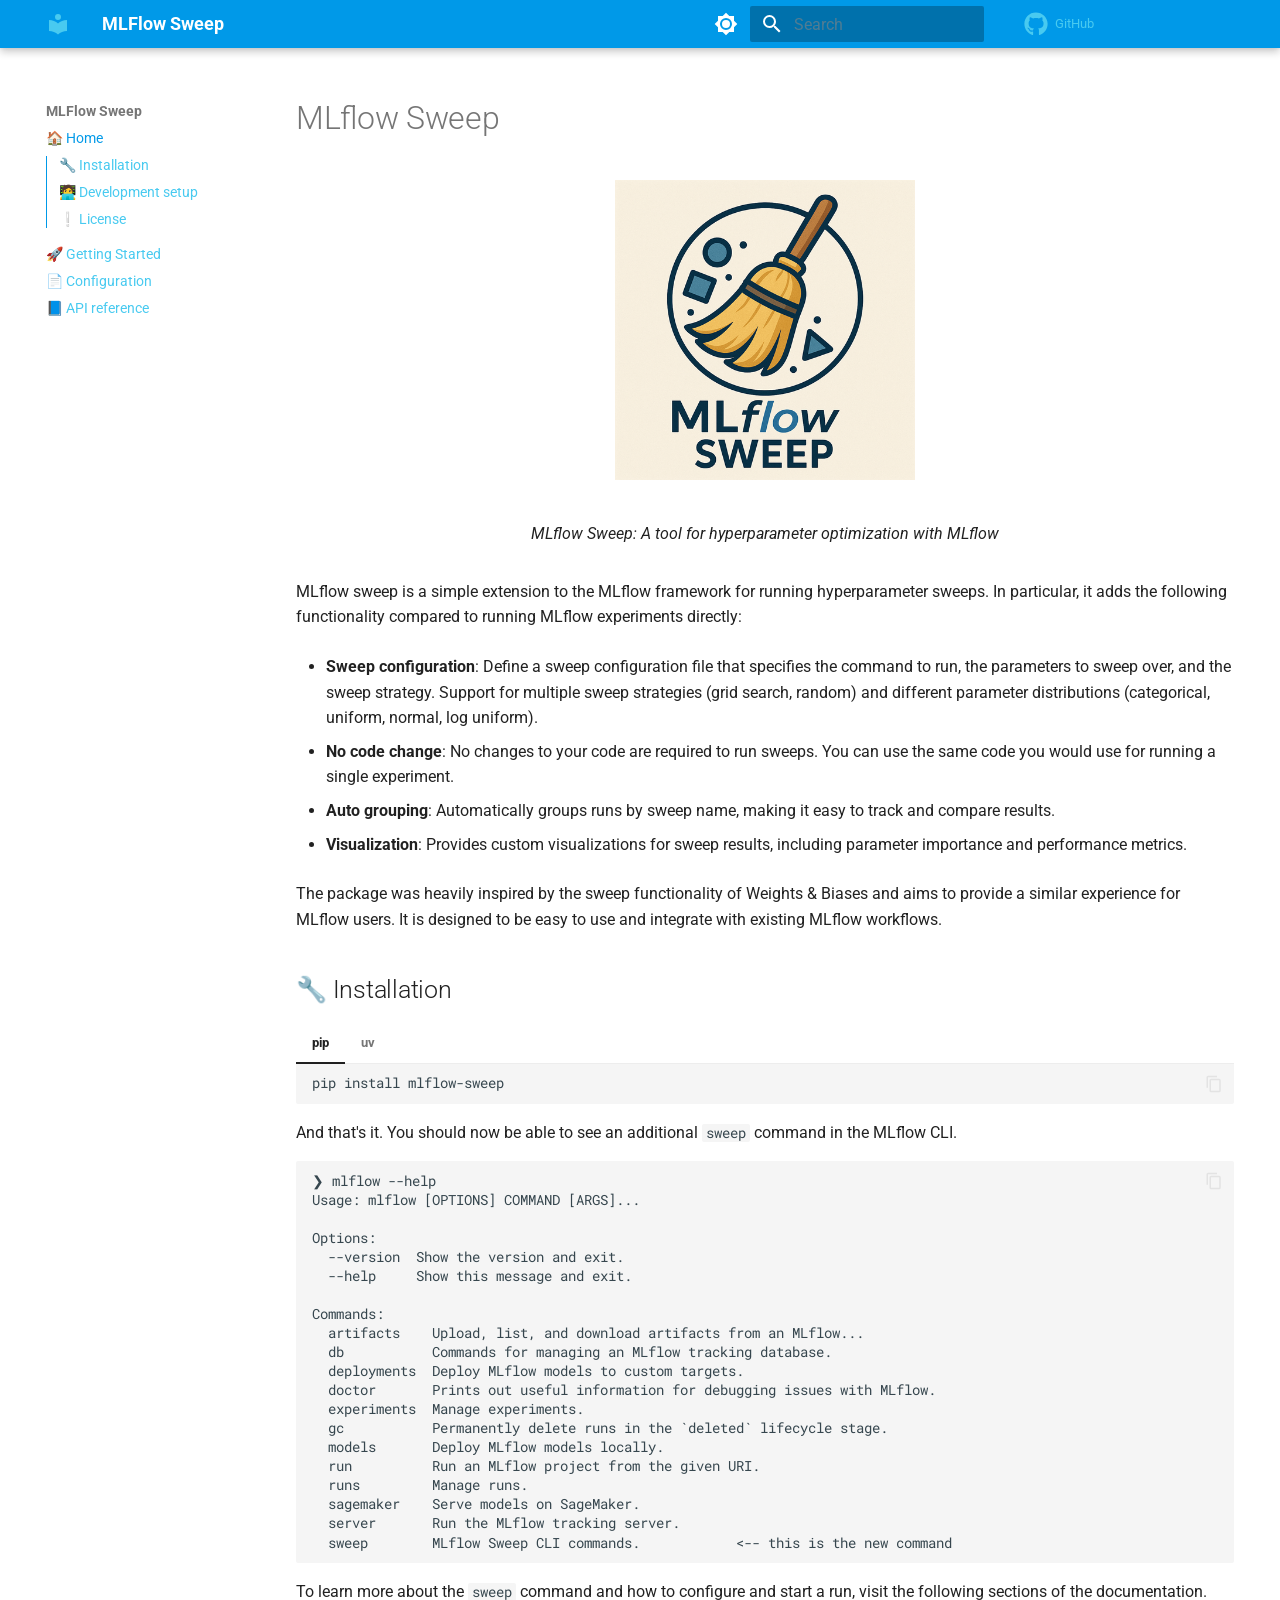
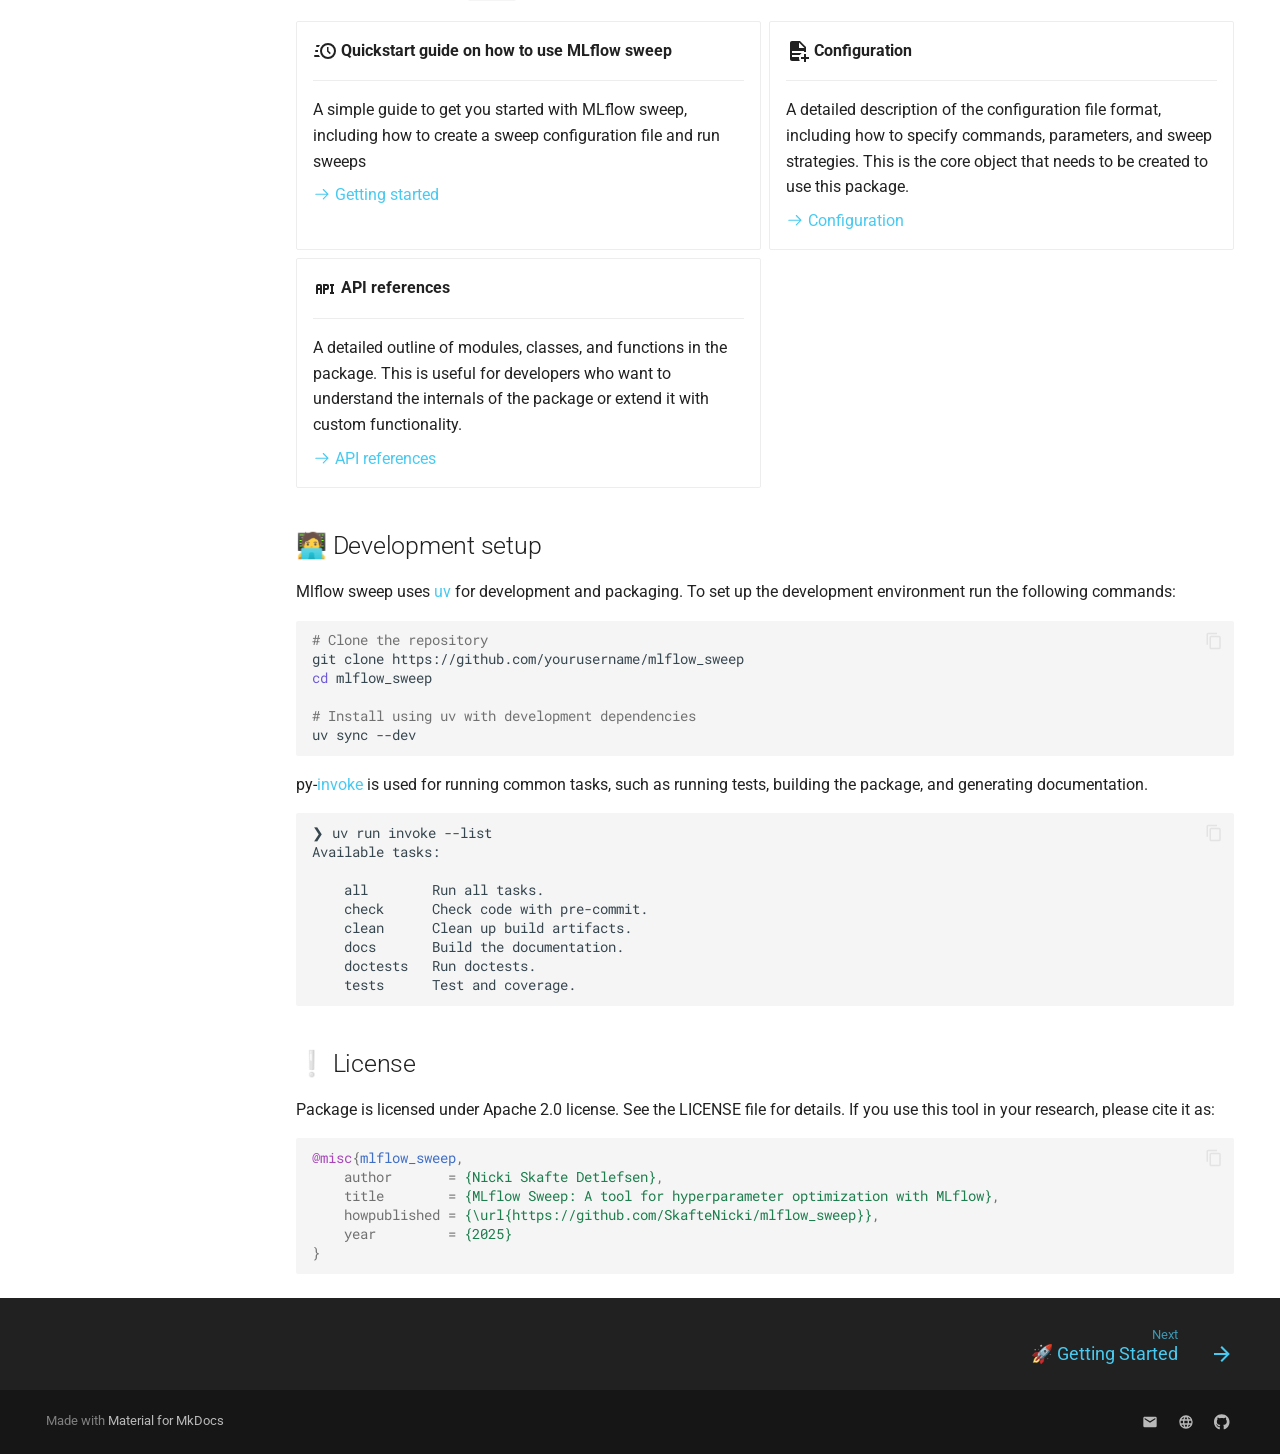
==== index.html @ 7f569f51 "Deployed 3b83feb with MkDocs version: 1.6.1" ====
<!doctype html>
<html lang="en" class="no-js">
  <head>
    
      <meta charset="utf-8">
      <meta name="viewport" content="width=device-width,initial-scale=1">
      
      
      
      
      
        <link rel="next" href="quickstart/">
      
      
      <link rel="icon" href="assets/images/favicon.png">
      <meta name="generator" content="mkdocs-1.6.1, mkdocs-material-9.6.14">
    
    
      
        <title>MLFlow Sweep</title>
      
    
    
      <link rel="stylesheet" href="assets/stylesheets/main.342714a4.min.css">
      
        
        <link rel="stylesheet" href="assets/stylesheets/palette.06af60db.min.css">
      
      


    
    
      
    
    
      
        
        
        <link rel="preconnect" href="https://fonts.gstatic.com" crossorigin>
        <link rel="stylesheet" href="https://fonts.googleapis.com/css?family=Roboto:300,300i,400,400i,700,700i%7CRoboto+Mono:400,400i,700,700i&display=fallback">
        <style>:root{--md-text-font:"Roboto";--md-code-font:"Roboto Mono"}</style>
      
    
    
      <link rel="stylesheet" href="assets/_mkdocstrings.css">
    
      <link rel="stylesheet" href="stylesheets/extra.css">
    
    <script>__md_scope=new URL(".",location),__md_hash=e=>[...e].reduce(((e,_)=>(e<<5)-e+_.charCodeAt(0)),0),__md_get=(e,_=localStorage,t=__md_scope)=>JSON.parse(_.getItem(t.pathname+"."+e)),__md_set=(e,_,t=localStorage,a=__md_scope)=>{try{t.setItem(a.pathname+"."+e,JSON.stringify(_))}catch(e){}}</script>
    
      

    
    
    
   <link href="assets/stylesheets/glightbox.min.css" rel="stylesheet"/><style>
    html.glightbox-open { overflow: initial; height: 100%; }
    .gslide-title { margin-top: 0px; user-select: text; }
    .gslide-desc { color: #666; user-select: text; }
    .gslide-image img { background: white; }
    .gscrollbar-fixer { padding-right: 15px; }
    .gdesc-inner { font-size: 0.75rem; }
    body[data-md-color-scheme="slate"] .gdesc-inner { background: var(--md-default-bg-color);}
    body[data-md-color-scheme="slate"] .gslide-title { color: var(--md-default-fg-color);}
    body[data-md-color-scheme="slate"] .gslide-desc { color: var(--md-default-fg-color);}</style> <script src="assets/javascripts/glightbox.min.js"></script></head>
  
  
    
    
      
    
    
    
    
    <body dir="ltr" data-md-color-scheme="default" data-md-color-primary="custom" data-md-color-accent="indigo">
  
    
    <input class="md-toggle" data-md-toggle="drawer" type="checkbox" id="__drawer" autocomplete="off">
    <input class="md-toggle" data-md-toggle="search" type="checkbox" id="__search" autocomplete="off">
    <label class="md-overlay" for="__drawer"></label>
    <div data-md-component="skip">
      
        
        <a href="#mlflow-sweep" class="md-skip">
          Skip to content
        </a>
      
    </div>
    <div data-md-component="announce">
      
    </div>
    
    
      

  

<header class="md-header md-header--shadow" data-md-component="header">
  <nav class="md-header__inner md-grid" aria-label="Header">
    <a href="." title="MLFlow Sweep" class="md-header__button md-logo" aria-label="MLFlow Sweep" data-md-component="logo">
      
  
  <svg xmlns="http://www.w3.org/2000/svg" viewBox="0 0 24 24"><path d="M12 8a3 3 0 0 0 3-3 3 3 0 0 0-3-3 3 3 0 0 0-3 3 3 3 0 0 0 3 3m0 3.54C9.64 9.35 6.5 8 3 8v11c3.5 0 6.64 1.35 9 3.54 2.36-2.19 5.5-3.54 9-3.54V8c-3.5 0-6.64 1.35-9 3.54"/></svg>

    </a>
    <label class="md-header__button md-icon" for="__drawer">
      
      <svg xmlns="http://www.w3.org/2000/svg" viewBox="0 0 24 24"><path d="M3 6h18v2H3zm0 5h18v2H3zm0 5h18v2H3z"/></svg>
    </label>
    <div class="md-header__title" data-md-component="header-title">
      <div class="md-header__ellipsis">
        <div class="md-header__topic">
          <span class="md-ellipsis">
            MLFlow Sweep
          </span>
        </div>
        <div class="md-header__topic" data-md-component="header-topic">
          <span class="md-ellipsis">
            
              🏠 Home
            
          </span>
        </div>
      </div>
    </div>
    
      
        <form class="md-header__option" data-md-component="palette">
  
    
    
    
    <input class="md-option" data-md-color-media="" data-md-color-scheme="default" data-md-color-primary="custom" data-md-color-accent="indigo"  aria-label="Switch to dark mode"  type="radio" name="__palette" id="__palette_0">
    
      <label class="md-header__button md-icon" title="Switch to dark mode" for="__palette_1" hidden>
        <svg xmlns="http://www.w3.org/2000/svg" viewBox="0 0 24 24"><path d="M12 8a4 4 0 0 0-4 4 4 4 0 0 0 4 4 4 4 0 0 0 4-4 4 4 0 0 0-4-4m0 10a6 6 0 0 1-6-6 6 6 0 0 1 6-6 6 6 0 0 1 6 6 6 6 0 0 1-6 6m8-9.31V4h-4.69L12 .69 8.69 4H4v4.69L.69 12 4 15.31V20h4.69L12 23.31 15.31 20H20v-4.69L23.31 12z"/></svg>
      </label>
    
  
    
    
    
    <input class="md-option" data-md-color-media="" data-md-color-scheme="slate" data-md-color-primary="custom" data-md-color-accent="indigo"  aria-label="Switch to light mode"  type="radio" name="__palette" id="__palette_1">
    
      <label class="md-header__button md-icon" title="Switch to light mode" for="__palette_0" hidden>
        <svg xmlns="http://www.w3.org/2000/svg" viewBox="0 0 24 24"><path d="M12 18c-.89 0-1.74-.2-2.5-.55C11.56 16.5 13 14.42 13 12s-1.44-4.5-3.5-5.45C10.26 6.2 11.11 6 12 6a6 6 0 0 1 6 6 6 6 0 0 1-6 6m8-9.31V4h-4.69L12 .69 8.69 4H4v4.69L.69 12 4 15.31V20h4.69L12 23.31 15.31 20H20v-4.69L23.31 12z"/></svg>
      </label>
    
  
</form>
      
    
    
      <script>var palette=__md_get("__palette");if(palette&&palette.color){if("(prefers-color-scheme)"===palette.color.media){var media=matchMedia("(prefers-color-scheme: light)"),input=document.querySelector(media.matches?"[data-md-color-media='(prefers-color-scheme: light)']":"[data-md-color-media='(prefers-color-scheme: dark)']");palette.color.media=input.getAttribute("data-md-color-media"),palette.color.scheme=input.getAttribute("data-md-color-scheme"),palette.color.primary=input.getAttribute("data-md-color-primary"),palette.color.accent=input.getAttribute("data-md-color-accent")}for(var[key,value]of Object.entries(palette.color))document.body.setAttribute("data-md-color-"+key,value)}</script>
    
    
    
      
      
        <label class="md-header__button md-icon" for="__search">
          
          <svg xmlns="http://www.w3.org/2000/svg" viewBox="0 0 24 24"><path d="M9.5 3A6.5 6.5 0 0 1 16 9.5c0 1.61-.59 3.09-1.56 4.23l.27.27h.79l5 5-1.5 1.5-5-5v-.79l-.27-.27A6.52 6.52 0 0 1 9.5 16 6.5 6.5 0 0 1 3 9.5 6.5 6.5 0 0 1 9.5 3m0 2C7 5 5 7 5 9.5S7 14 9.5 14 14 12 14 9.5 12 5 9.5 5"/></svg>
        </label>
        <div class="md-search" data-md-component="search" role="dialog">
  <label class="md-search__overlay" for="__search"></label>
  <div class="md-search__inner" role="search">
    <form class="md-search__form" name="search">
      <input type="text" class="md-search__input" name="query" aria-label="Search" placeholder="Search" autocapitalize="off" autocorrect="off" autocomplete="off" spellcheck="false" data-md-component="search-query" required>
      <label class="md-search__icon md-icon" for="__search">
        
        <svg xmlns="http://www.w3.org/2000/svg" viewBox="0 0 24 24"><path d="M9.5 3A6.5 6.5 0 0 1 16 9.5c0 1.61-.59 3.09-1.56 4.23l.27.27h.79l5 5-1.5 1.5-5-5v-.79l-.27-.27A6.52 6.52 0 0 1 9.5 16 6.5 6.5 0 0 1 3 9.5 6.5 6.5 0 0 1 9.5 3m0 2C7 5 5 7 5 9.5S7 14 9.5 14 14 12 14 9.5 12 5 9.5 5"/></svg>
        
        <svg xmlns="http://www.w3.org/2000/svg" viewBox="0 0 24 24"><path d="M20 11v2H8l5.5 5.5-1.42 1.42L4.16 12l7.92-7.92L13.5 5.5 8 11z"/></svg>
      </label>
      <nav class="md-search__options" aria-label="Search">
        
        <button type="reset" class="md-search__icon md-icon" title="Clear" aria-label="Clear" tabindex="-1">
          
          <svg xmlns="http://www.w3.org/2000/svg" viewBox="0 0 24 24"><path d="M19 6.41 17.59 5 12 10.59 6.41 5 5 6.41 10.59 12 5 17.59 6.41 19 12 13.41 17.59 19 19 17.59 13.41 12z"/></svg>
        </button>
      </nav>
      
        <div class="md-search__suggest" data-md-component="search-suggest"></div>
      
    </form>
    <div class="md-search__output">
      <div class="md-search__scrollwrap" tabindex="0" data-md-scrollfix>
        <div class="md-search-result" data-md-component="search-result">
          <div class="md-search-result__meta">
            Initializing search
          </div>
          <ol class="md-search-result__list" role="presentation"></ol>
        </div>
      </div>
    </div>
  </div>
</div>
      
    
    
      <div class="md-header__source">
        <a href="https://github.com/SkafteNicki/mlflow_sweep" title="Go to repository" class="md-source" data-md-component="source">
  <div class="md-source__icon md-icon">
    
    <svg xmlns="http://www.w3.org/2000/svg" viewBox="0 0 496 512"><!--! Font Awesome Free 6.7.2 by @fontawesome - https://fontawesome.com License - https://fontawesome.com/license/free (Icons: CC BY 4.0, Fonts: SIL OFL 1.1, Code: MIT License) Copyright 2024 Fonticons, Inc.--><path d="M165.9 397.4c0 2-2.3 3.6-5.2 3.6-3.3.3-5.6-1.3-5.6-3.6 0-2 2.3-3.6 5.2-3.6 3-.3 5.6 1.3 5.6 3.6m-31.1-4.5c-.7 2 1.3 4.3 4.3 4.9 2.6 1 5.6 0 6.2-2s-1.3-4.3-4.3-5.2c-2.6-.7-5.5.3-6.2 2.3m44.2-1.7c-2.9.7-4.9 2.6-4.6 4.9.3 2 2.9 3.3 5.9 2.6 2.9-.7 4.9-2.6 4.6-4.6-.3-1.9-3-3.2-5.9-2.9M244.8 8C106.1 8 0 113.3 0 252c0 110.9 69.8 205.8 169.5 239.2 12.8 2.3 17.3-5.6 17.3-12.1 0-6.2-.3-40.4-.3-61.4 0 0-70 15-84.7-29.8 0 0-11.4-29.1-27.8-36.6 0 0-22.9-15.7 1.6-15.4 0 0 24.9 2 38.6 25.8 21.9 38.6 58.6 27.5 72.9 20.9 2.3-16 8.8-27.1 16-33.7-55.9-6.2-112.3-14.3-112.3-110.5 0-27.5 7.6-41.3 23.6-58.9-2.6-6.5-11.1-33.3 2.6-67.9 20.9-6.5 69 27 69 27 20-5.6 41.5-8.5 62.8-8.5s42.8 2.9 62.8 8.5c0 0 48.1-33.6 69-27 13.7 34.7 5.2 61.4 2.6 67.9 16 17.7 25.8 31.5 25.8 58.9 0 96.5-58.9 104.2-114.8 110.5 9.2 7.9 17 22.9 17 46.4 0 33.7-.3 75.4-.3 83.6 0 6.5 4.6 14.4 17.3 12.1C428.2 457.8 496 362.9 496 252 496 113.3 383.5 8 244.8 8M97.2 352.9c-1.3 1-1 3.3.7 5.2 1.6 1.6 3.9 2.3 5.2 1 1.3-1 1-3.3-.7-5.2-1.6-1.6-3.9-2.3-5.2-1m-10.8-8.1c-.7 1.3.3 2.9 2.3 3.9 1.6 1 3.6.7 4.3-.7.7-1.3-.3-2.9-2.3-3.9-2-.6-3.6-.3-4.3.7m32.4 35.6c-1.6 1.3-1 4.3 1.3 6.2 2.3 2.3 5.2 2.6 6.5 1 1.3-1.3.7-4.3-1.3-6.2-2.2-2.3-5.2-2.6-6.5-1m-11.4-14.7c-1.6 1-1.6 3.6 0 5.9s4.3 3.3 5.6 2.3c1.6-1.3 1.6-3.9 0-6.2-1.4-2.3-4-3.3-5.6-2"/></svg>
  </div>
  <div class="md-source__repository">
    GitHub
  </div>
</a>
      </div>
    
  </nav>
  
</header>
    
    <div class="md-container" data-md-component="container">
      
      
        
          
        
      
      <main class="md-main" data-md-component="main">
        <div class="md-main__inner md-grid">
          
            
              
              <div class="md-sidebar md-sidebar--primary" data-md-component="sidebar" data-md-type="navigation" >
                <div class="md-sidebar__scrollwrap">
                  <div class="md-sidebar__inner">
                    



  

<nav class="md-nav md-nav--primary md-nav--integrated" aria-label="Navigation" data-md-level="0">
  <label class="md-nav__title" for="__drawer">
    <a href="." title="MLFlow Sweep" class="md-nav__button md-logo" aria-label="MLFlow Sweep" data-md-component="logo">
      
  
  <svg xmlns="http://www.w3.org/2000/svg" viewBox="0 0 24 24"><path d="M12 8a3 3 0 0 0 3-3 3 3 0 0 0-3-3 3 3 0 0 0-3 3 3 3 0 0 0 3 3m0 3.54C9.64 9.35 6.5 8 3 8v11c3.5 0 6.64 1.35 9 3.54 2.36-2.19 5.5-3.54 9-3.54V8c-3.5 0-6.64 1.35-9 3.54"/></svg>

    </a>
    MLFlow Sweep
  </label>
  
    <div class="md-nav__source">
      <a href="https://github.com/SkafteNicki/mlflow_sweep" title="Go to repository" class="md-source" data-md-component="source">
  <div class="md-source__icon md-icon">
    
    <svg xmlns="http://www.w3.org/2000/svg" viewBox="0 0 496 512"><!--! Font Awesome Free 6.7.2 by @fontawesome - https://fontawesome.com License - https://fontawesome.com/license/free (Icons: CC BY 4.0, Fonts: SIL OFL 1.1, Code: MIT License) Copyright 2024 Fonticons, Inc.--><path d="M165.9 397.4c0 2-2.3 3.6-5.2 3.6-3.3.3-5.6-1.3-5.6-3.6 0-2 2.3-3.6 5.2-3.6 3-.3 5.6 1.3 5.6 3.6m-31.1-4.5c-.7 2 1.3 4.3 4.3 4.9 2.6 1 5.6 0 6.2-2s-1.3-4.3-4.3-5.2c-2.6-.7-5.5.3-6.2 2.3m44.2-1.7c-2.9.7-4.9 2.6-4.6 4.9.3 2 2.9 3.3 5.9 2.6 2.9-.7 4.9-2.6 4.6-4.6-.3-1.9-3-3.2-5.9-2.9M244.8 8C106.1 8 0 113.3 0 252c0 110.9 69.8 205.8 169.5 239.2 12.8 2.3 17.3-5.6 17.3-12.1 0-6.2-.3-40.4-.3-61.4 0 0-70 15-84.7-29.8 0 0-11.4-29.1-27.8-36.6 0 0-22.9-15.7 1.6-15.4 0 0 24.9 2 38.6 25.8 21.9 38.6 58.6 27.5 72.9 20.9 2.3-16 8.8-27.1 16-33.7-55.9-6.2-112.3-14.3-112.3-110.5 0-27.5 7.6-41.3 23.6-58.9-2.6-6.5-11.1-33.3 2.6-67.9 20.9-6.5 69 27 69 27 20-5.6 41.5-8.5 62.8-8.5s42.8 2.9 62.8 8.5c0 0 48.1-33.6 69-27 13.7 34.7 5.2 61.4 2.6 67.9 16 17.7 25.8 31.5 25.8 58.9 0 96.5-58.9 104.2-114.8 110.5 9.2 7.9 17 22.9 17 46.4 0 33.7-.3 75.4-.3 83.6 0 6.5 4.6 14.4 17.3 12.1C428.2 457.8 496 362.9 496 252 496 113.3 383.5 8 244.8 8M97.2 352.9c-1.3 1-1 3.3.7 5.2 1.6 1.6 3.9 2.3 5.2 1 1.3-1 1-3.3-.7-5.2-1.6-1.6-3.9-2.3-5.2-1m-10.8-8.1c-.7 1.3.3 2.9 2.3 3.9 1.6 1 3.6.7 4.3-.7.7-1.3-.3-2.9-2.3-3.9-2-.6-3.6-.3-4.3.7m32.4 35.6c-1.6 1.3-1 4.3 1.3 6.2 2.3 2.3 5.2 2.6 6.5 1 1.3-1.3.7-4.3-1.3-6.2-2.2-2.3-5.2-2.6-6.5-1m-11.4-14.7c-1.6 1-1.6 3.6 0 5.9s4.3 3.3 5.6 2.3c1.6-1.3 1.6-3.9 0-6.2-1.4-2.3-4-3.3-5.6-2"/></svg>
  </div>
  <div class="md-source__repository">
    GitHub
  </div>
</a>
    </div>
  
  <ul class="md-nav__list" data-md-scrollfix>
    
      
      
  
  
    
  
  
  
    <li class="md-nav__item md-nav__item--active">
      
      <input class="md-nav__toggle md-toggle" type="checkbox" id="__toc">
      
      
        
      
      
        <label class="md-nav__link md-nav__link--active" for="__toc">
          
  
  
  <span class="md-ellipsis">
    🏠 Home
    
  </span>
  

          <span class="md-nav__icon md-icon"></span>
        </label>
      
      <a href="." class="md-nav__link md-nav__link--active">
        
  
  
  <span class="md-ellipsis">
    🏠 Home
    
  </span>
  

      </a>
      
        

<nav class="md-nav md-nav--secondary" aria-label="Table of contents">
  
  
  
    
  
  
    <label class="md-nav__title" for="__toc">
      <span class="md-nav__icon md-icon"></span>
      Table of contents
    </label>
    <ul class="md-nav__list" data-md-component="toc" data-md-scrollfix>
      
        <li class="md-nav__item">
  <a href="#installation" class="md-nav__link">
    <span class="md-ellipsis">
      🔧 Installation
    </span>
  </a>
  
</li>
      
        <li class="md-nav__item">
  <a href="#development-setup" class="md-nav__link">
    <span class="md-ellipsis">
      🧑‍💻 Development setup
    </span>
  </a>
  
</li>
      
        <li class="md-nav__item">
  <a href="#license" class="md-nav__link">
    <span class="md-ellipsis">
      ❕ License
    </span>
  </a>
  
</li>
      
    </ul>
  
</nav>
      
    </li>
  

    
      
      
  
  
  
  
    <li class="md-nav__item">
      <a href="quickstart/" class="md-nav__link">
        
  
  
  <span class="md-ellipsis">
    🚀 Getting Started
    
  </span>
  

      </a>
    </li>
  

    
      
      
  
  
  
  
    <li class="md-nav__item">
      <a href="configuration/" class="md-nav__link">
        
  
  
  <span class="md-ellipsis">
    📄 Configuration
    
  </span>
  

      </a>
    </li>
  

    
      
      
  
  
  
  
    <li class="md-nav__item">
      <a href="api_references/" class="md-nav__link">
        
  
  
  <span class="md-ellipsis">
    📘 API reference
    
  </span>
  

      </a>
    </li>
  

    
  </ul>
</nav>
                  </div>
                </div>
              </div>
            
            
          
          
            <div class="md-content" data-md-component="content">
              <article class="md-content__inner md-typeset">
                
                  


  
  


<h1 id="mlflow-sweep">MLflow Sweep</h1>
<figure>
  <a class="glightbox" href="figures/logo.png" data-type="image" data-width="auto" data-height="auto" data-desc-position="bottom"><img alt="Image title" src="figures/logo.png" width="300" /></a>
<br />
<figcaption>MLflow Sweep: A tool for hyperparameter optimization with MLflow</figcaption>
</figure>
<p>MLflow sweep is a simple extension to the MLflow framework for running hyperparameter sweeps. In particular, it adds
the following functionality compared to running MLflow experiments directly:</p>
<ul>
<li>
<p><strong>Sweep configuration</strong>: Define a sweep configuration file that specifies the command to run, the parameters to
    sweep over, and the sweep strategy. Support for multiple sweep strategies (grid search, random) and different
    parameter distributions (categorical, uniform, normal, log uniform).</p>
</li>
<li>
<p><strong>No code change</strong>: No changes to your code are required to run sweeps. You can use the same code you would use for
    running a single experiment.</p>
</li>
<li>
<p><strong>Auto grouping</strong>: Automatically groups runs by sweep name, making it easy to track and compare results.</p>
</li>
<li>
<p><strong>Visualization</strong>: Provides custom visualizations for sweep results, including parameter importance and performance
    metrics.</p>
</li>
</ul>
<p>The package was heavily inspired by the sweep functionality of Weights &amp; Biases and aims to provide a similar
experience for MLflow users. It is designed to be easy to use and integrate with existing MLflow workflows.</p>
<h2 id="installation">🔧 Installation</h2>
<div class="tabbed-set tabbed-alternate" data-tabs="1:2"><input checked="checked" id="__tabbed_1_1" name="__tabbed_1" type="radio" /><input id="__tabbed_1_2" name="__tabbed_1" type="radio" /><div class="tabbed-labels"><label for="__tabbed_1_1">pip</label><label for="__tabbed_1_2">uv</label></div>
<div class="tabbed-content">
<div class="tabbed-block">
<div class="language-bash highlight"><pre><span></span><code><span id="__span-0-1"><a id="__codelineno-0-1" name="__codelineno-0-1" href="#__codelineno-0-1"></a>pip<span class="w"> </span>install<span class="w"> </span>mlflow-sweep
</span></code></pre></div>
</div>
<div class="tabbed-block">
<div class="language-bash highlight"><pre><span></span><code><span id="__span-1-1"><a id="__codelineno-1-1" name="__codelineno-1-1" href="#__codelineno-1-1"></a>uv<span class="w"> </span>add<span class="w"> </span>mlflow-sweep
</span></code></pre></div>
</div>
</div>
</div>
<p>And that's it. You should now be able to see an additional <code>sweep</code> command in the MLflow CLI.</p>
<div class="language-text highlight"><pre><span></span><code><span id="__span-2-1"><a id="__codelineno-2-1" name="__codelineno-2-1" href="#__codelineno-2-1"></a>❯ mlflow --help
</span><span id="__span-2-2"><a id="__codelineno-2-2" name="__codelineno-2-2" href="#__codelineno-2-2"></a>Usage: mlflow [OPTIONS] COMMAND [ARGS]...
</span><span id="__span-2-3"><a id="__codelineno-2-3" name="__codelineno-2-3" href="#__codelineno-2-3"></a>
</span><span id="__span-2-4"><a id="__codelineno-2-4" name="__codelineno-2-4" href="#__codelineno-2-4"></a>Options:
</span><span id="__span-2-5"><a id="__codelineno-2-5" name="__codelineno-2-5" href="#__codelineno-2-5"></a>  --version  Show the version and exit.
</span><span id="__span-2-6"><a id="__codelineno-2-6" name="__codelineno-2-6" href="#__codelineno-2-6"></a>  --help     Show this message and exit.
</span><span id="__span-2-7"><a id="__codelineno-2-7" name="__codelineno-2-7" href="#__codelineno-2-7"></a>
</span><span id="__span-2-8"><a id="__codelineno-2-8" name="__codelineno-2-8" href="#__codelineno-2-8"></a>Commands:
</span><span id="__span-2-9"><a id="__codelineno-2-9" name="__codelineno-2-9" href="#__codelineno-2-9"></a>  artifacts    Upload, list, and download artifacts from an MLflow...
</span><span id="__span-2-10"><a id="__codelineno-2-10" name="__codelineno-2-10" href="#__codelineno-2-10"></a>  db           Commands for managing an MLflow tracking database.
</span><span id="__span-2-11"><a id="__codelineno-2-11" name="__codelineno-2-11" href="#__codelineno-2-11"></a>  deployments  Deploy MLflow models to custom targets.
</span><span id="__span-2-12"><a id="__codelineno-2-12" name="__codelineno-2-12" href="#__codelineno-2-12"></a>  doctor       Prints out useful information for debugging issues with MLflow.
</span><span id="__span-2-13"><a id="__codelineno-2-13" name="__codelineno-2-13" href="#__codelineno-2-13"></a>  experiments  Manage experiments.
</span><span id="__span-2-14"><a id="__codelineno-2-14" name="__codelineno-2-14" href="#__codelineno-2-14"></a>  gc           Permanently delete runs in the `deleted` lifecycle stage.
</span><span id="__span-2-15"><a id="__codelineno-2-15" name="__codelineno-2-15" href="#__codelineno-2-15"></a>  models       Deploy MLflow models locally.
</span><span id="__span-2-16"><a id="__codelineno-2-16" name="__codelineno-2-16" href="#__codelineno-2-16"></a>  run          Run an MLflow project from the given URI.
</span><span id="__span-2-17"><a id="__codelineno-2-17" name="__codelineno-2-17" href="#__codelineno-2-17"></a>  runs         Manage runs.
</span><span id="__span-2-18"><a id="__codelineno-2-18" name="__codelineno-2-18" href="#__codelineno-2-18"></a>  sagemaker    Serve models on SageMaker.
</span><span id="__span-2-19"><a id="__codelineno-2-19" name="__codelineno-2-19" href="#__codelineno-2-19"></a>  server       Run the MLflow tracking server.
</span><span id="__span-2-20"><a id="__codelineno-2-20" name="__codelineno-2-20" href="#__codelineno-2-20"></a>  sweep        MLflow Sweep CLI commands.            &lt;-- this is the new command
</span></code></pre></div>
<p>To learn more about the <code>sweep</code> command and how to configure and start a run, visit the following sections of the
documentation.</p>
<div class="grid cards">
<ul>
<li>
<p><span class="twemoji lg middle"><svg xmlns="http://www.w3.org/2000/svg" viewBox="0 0 24 24"><path d="M15 4a8 8 0 0 1 8 8 8 8 0 0 1-8 8 8 8 0 0 1-8-8 8 8 0 0 1 8-8m0 2a6 6 0 0 0-6 6 6 6 0 0 0 6 6 6 6 0 0 0 6-6 6 6 0 0 0-6-6m-1 2h1.5v3.78l2.33 2.33-1.06 1.06L14 12.4zM2 18a1 1 0 0 1-1-1 1 1 0 0 1 1-1h3.83c.31.71.71 1.38 1.17 2zm1-5a1 1 0 0 1-1-1 1 1 0 0 1 1-1h2.05L5 12l.05 1zm1-5a1 1 0 0 1-1-1 1 1 0 0 1 1-1h3c-.46.62-.86 1.29-1.17 2z"/></svg></span> <strong>Quickstart guide on how to use MLflow sweep</strong></p>
<hr />
<p>A simple guide to get you started with MLflow sweep, including how to create a sweep configuration file and run
sweeps</p>
<p><a href="quickstart/"><span class="twemoji"><svg xmlns="http://www.w3.org/2000/svg" viewBox="0 0 24 24"><path d="M13.22 19.03a.75.75 0 0 1 0-1.06L18.19 13H3.75a.75.75 0 0 1 0-1.5h14.44l-4.97-4.97a.749.749 0 0 1 .326-1.275.75.75 0 0 1 .734.215l6.25 6.25a.75.75 0 0 1 0 1.06l-6.25 6.25a.75.75 0 0 1-1.06 0"/></svg></span> Getting started</a></p>
</li>
<li>
<p><span class="twemoji lg middle"><svg xmlns="http://www.w3.org/2000/svg" viewBox="0 0 24 24"><path d="M14 2H6c-1.11 0-2 .89-2 2v16c0 1.11.89 2 2 2h7.81c-.53-.91-.81-1.95-.81-3 0-.33.03-.67.08-1H6v-2h7.81c.46-.8 1.1-1.5 1.87-2H6v-2h12v1.08c.33-.05.67-.08 1-.08s.67.03 1 .08V8zm-1 7V3.5L18.5 9zm5 6v3h-3v2h3v3h2v-3h3v-2h-3v-3z"/></svg></span> <strong>Configuration</strong></p>
<hr />
<p>A detailed description of the configuration file format, including how to specify commands, parameters, and sweep
strategies. This is the core object that needs to be created to use this package.</p>
<p><a href="configuration/"><span class="twemoji"><svg xmlns="http://www.w3.org/2000/svg" viewBox="0 0 24 24"><path d="M13.22 19.03a.75.75 0 0 1 0-1.06L18.19 13H3.75a.75.75 0 0 1 0-1.5h14.44l-4.97-4.97a.749.749 0 0 1 .326-1.275.75.75 0 0 1 .734.215l6.25 6.25a.75.75 0 0 1 0 1.06l-6.25 6.25a.75.75 0 0 1-1.06 0"/></svg></span> Configuration</a></p>
</li>
<li>
<p><span class="twemoji lg middle"><svg xmlns="http://www.w3.org/2000/svg" viewBox="0 0 24 24"><path d="M7 7H5a2 2 0 0 0-2 2v8h2v-4h2v4h2V9a2 2 0 0 0-2-2m0 4H5V9h2m7-2h-4v10h2v-4h2a2 2 0 0 0 2-2V9a2 2 0 0 0-2-2m0 4h-2V9h2m6 0v6h1v2h-4v-2h1V9h-1V7h4v2Z"/></svg></span> <strong>API references</strong></p>
<hr />
<p>A detailed outline of modules, classes, and functions in the package. This is useful for developers who want to
understand the internals of the package or extend it with custom functionality.</p>
<p><a href="api_references/"><span class="twemoji"><svg xmlns="http://www.w3.org/2000/svg" viewBox="0 0 24 24"><path d="M13.22 19.03a.75.75 0 0 1 0-1.06L18.19 13H3.75a.75.75 0 0 1 0-1.5h14.44l-4.97-4.97a.749.749 0 0 1 .326-1.275.75.75 0 0 1 .734.215l6.25 6.25a.75.75 0 0 1 0 1.06l-6.25 6.25a.75.75 0 0 1-1.06 0"/></svg></span> API references</a></p>
</li>
</ul>
</div>
<h2 id="development-setup">🧑‍💻 Development setup</h2>
<p>Mlflow sweep uses <a href="https://uv.dev">uv</a> for development and packaging. To set up the development environment run the
following commands:</p>
<div class="language-bash highlight"><pre><span></span><code><span id="__span-3-1"><a id="__codelineno-3-1" name="__codelineno-3-1" href="#__codelineno-3-1"></a><span class="c1"># Clone the repository</span>
</span><span id="__span-3-2"><a id="__codelineno-3-2" name="__codelineno-3-2" href="#__codelineno-3-2"></a>git<span class="w"> </span>clone<span class="w"> </span>https://github.com/yourusername/mlflow_sweep
</span><span id="__span-3-3"><a id="__codelineno-3-3" name="__codelineno-3-3" href="#__codelineno-3-3"></a><span class="nb">cd</span><span class="w"> </span>mlflow_sweep
</span><span id="__span-3-4"><a id="__codelineno-3-4" name="__codelineno-3-4" href="#__codelineno-3-4"></a>
</span><span id="__span-3-5"><a id="__codelineno-3-5" name="__codelineno-3-5" href="#__codelineno-3-5"></a><span class="c1"># Install using uv with development dependencies</span>
</span><span id="__span-3-6"><a id="__codelineno-3-6" name="__codelineno-3-6" href="#__codelineno-3-6"></a>uv<span class="w"> </span>sync<span class="w"> </span>--dev
</span></code></pre></div>
<p>py-<a href="https://www.pyinvoke.org/">invoke</a> is used for running common tasks, such as running tests, building the package,
and generating documentation.</p>
<div class="language-text highlight"><pre><span></span><code><span id="__span-4-1"><a id="__codelineno-4-1" name="__codelineno-4-1" href="#__codelineno-4-1"></a>❯ uv run invoke --list
</span><span id="__span-4-2"><a id="__codelineno-4-2" name="__codelineno-4-2" href="#__codelineno-4-2"></a>Available tasks:
</span><span id="__span-4-3"><a id="__codelineno-4-3" name="__codelineno-4-3" href="#__codelineno-4-3"></a>
</span><span id="__span-4-4"><a id="__codelineno-4-4" name="__codelineno-4-4" href="#__codelineno-4-4"></a>    all        Run all tasks.
</span><span id="__span-4-5"><a id="__codelineno-4-5" name="__codelineno-4-5" href="#__codelineno-4-5"></a>    check      Check code with pre-commit.
</span><span id="__span-4-6"><a id="__codelineno-4-6" name="__codelineno-4-6" href="#__codelineno-4-6"></a>    clean      Clean up build artifacts.
</span><span id="__span-4-7"><a id="__codelineno-4-7" name="__codelineno-4-7" href="#__codelineno-4-7"></a>    docs       Build the documentation.
</span><span id="__span-4-8"><a id="__codelineno-4-8" name="__codelineno-4-8" href="#__codelineno-4-8"></a>    doctests   Run doctests.
</span><span id="__span-4-9"><a id="__codelineno-4-9" name="__codelineno-4-9" href="#__codelineno-4-9"></a>    tests      Test and coverage.
</span></code></pre></div>
<h2 id="license">❕ License</h2>
<p>Package is licensed under Apache 2.0 license. See the LICENSE file for details. If you use this tool in your research,
please cite it as:</p>
<div class="language-bibtex highlight"><pre><span></span><code><span id="__span-5-1"><a id="__codelineno-5-1" name="__codelineno-5-1" href="#__codelineno-5-1"></a><span class="nc">@misc</span><span class="p">{</span><span class="nl">mlflow_sweep</span><span class="p">,</span>
</span><span id="__span-5-2"><a id="__codelineno-5-2" name="__codelineno-5-2" href="#__codelineno-5-2"></a><span class="w">    </span><span class="na">author</span><span class="w">       </span><span class="p">=</span><span class="w"> </span><span class="s">{Nicki Skafte Detlefsen}</span><span class="p">,</span>
</span><span id="__span-5-3"><a id="__codelineno-5-3" name="__codelineno-5-3" href="#__codelineno-5-3"></a><span class="w">    </span><span class="na">title</span><span class="w">        </span><span class="p">=</span><span class="w"> </span><span class="s">{MLflow Sweep: A tool for hyperparameter optimization with MLflow}</span><span class="p">,</span>
</span><span id="__span-5-4"><a id="__codelineno-5-4" name="__codelineno-5-4" href="#__codelineno-5-4"></a><span class="w">    </span><span class="na">howpublished</span><span class="w"> </span><span class="p">=</span><span class="w"> </span><span class="s">{\url{https://github.com/SkafteNicki/mlflow_sweep}}</span><span class="p">,</span>
</span><span id="__span-5-5"><a id="__codelineno-5-5" name="__codelineno-5-5" href="#__codelineno-5-5"></a><span class="w">    </span><span class="na">year</span><span class="w">         </span><span class="p">=</span><span class="w"> </span><span class="s">{2025}</span>
</span><span id="__span-5-6"><a id="__codelineno-5-6" name="__codelineno-5-6" href="#__codelineno-5-6"></a><span class="p">}</span>
</span></code></pre></div>












                
              </article>
            </div>
          
          
<script>var target=document.getElementById(location.hash.slice(1));target&&target.name&&(target.checked=target.name.startsWith("__tabbed_"))</script>
        </div>
        
      </main>
      
        <footer class="md-footer">
  
    
      
      <nav class="md-footer__inner md-grid" aria-label="Footer" >
        
        
          
          <a href="quickstart/" class="md-footer__link md-footer__link--next" aria-label="Next: 🚀 Getting Started">
            <div class="md-footer__title">
              <span class="md-footer__direction">
                Next
              </span>
              <div class="md-ellipsis">
                🚀 Getting Started
              </div>
            </div>
            <div class="md-footer__button md-icon">
              
              <svg xmlns="http://www.w3.org/2000/svg" viewBox="0 0 24 24"><path d="M4 11v2h12l-5.5 5.5 1.42 1.42L19.84 12l-7.92-7.92L10.5 5.5 16 11z"/></svg>
            </div>
          </a>
        
      </nav>
    
  
  <div class="md-footer-meta md-typeset">
    <div class="md-footer-meta__inner md-grid">
      <div class="md-copyright">
  
  
    Made with
    <a href="https://squidfunk.github.io/mkdocs-material/" target="_blank" rel="noopener">
      Material for MkDocs
    </a>
  
</div>
      
        <div class="md-social">
  
    
    
    
    
    <a href="mailto:skaftenicki@gmail.com" target="_blank" rel="noopener" title="" class="md-social__link">
      <svg xmlns="http://www.w3.org/2000/svg" viewBox="0 0 24 24"><path d="m20 8-8 5-8-5V6l8 5 8-5m0-2H4c-1.11 0-2 .89-2 2v12a2 2 0 0 0 2 2h16a2 2 0 0 0 2-2V6a2 2 0 0 0-2-2"/></svg>
    </a>
  
    
    
    
    
      
      
    
    <a href="https://skaftenicki.github.io/" target="_blank" rel="noopener" title="skaftenicki.github.io" class="md-social__link">
      <svg xmlns="http://www.w3.org/2000/svg" viewBox="0 0 24 24"><path d="M16.36 14c.08-.66.14-1.32.14-2s-.06-1.34-.14-2h3.38c.16.64.26 1.31.26 2s-.1 1.36-.26 2m-5.15 5.56c.6-1.11 1.06-2.31 1.38-3.56h2.95a8.03 8.03 0 0 1-4.33 3.56M14.34 14H9.66c-.1-.66-.16-1.32-.16-2s.06-1.35.16-2h4.68c.09.65.16 1.32.16 2s-.07 1.34-.16 2M12 19.96c-.83-1.2-1.5-2.53-1.91-3.96h3.82c-.41 1.43-1.08 2.76-1.91 3.96M8 8H5.08A7.92 7.92 0 0 1 9.4 4.44C8.8 5.55 8.35 6.75 8 8m-2.92 8H8c.35 1.25.8 2.45 1.4 3.56A8 8 0 0 1 5.08 16m-.82-2C4.1 13.36 4 12.69 4 12s.1-1.36.26-2h3.38c-.08.66-.14 1.32-.14 2s.06 1.34.14 2M12 4.03c.83 1.2 1.5 2.54 1.91 3.97h-3.82c.41-1.43 1.08-2.77 1.91-3.97M18.92 8h-2.95a15.7 15.7 0 0 0-1.38-3.56c1.84.63 3.37 1.9 4.33 3.56M12 2C6.47 2 2 6.5 2 12a10 10 0 0 0 10 10 10 10 0 0 0 10-10A10 10 0 0 0 12 2"/></svg>
    </a>
  
    
    
    
    
      
      
    
    <a href="https://github.com/SkafteNicki" target="_blank" rel="noopener" title="github.com" class="md-social__link">
      <svg xmlns="http://www.w3.org/2000/svg" viewBox="0 0 496 512"><!--! Font Awesome Free 6.7.2 by @fontawesome - https://fontawesome.com License - https://fontawesome.com/license/free (Icons: CC BY 4.0, Fonts: SIL OFL 1.1, Code: MIT License) Copyright 2024 Fonticons, Inc.--><path d="M165.9 397.4c0 2-2.3 3.6-5.2 3.6-3.3.3-5.6-1.3-5.6-3.6 0-2 2.3-3.6 5.2-3.6 3-.3 5.6 1.3 5.6 3.6m-31.1-4.5c-.7 2 1.3 4.3 4.3 4.9 2.6 1 5.6 0 6.2-2s-1.3-4.3-4.3-5.2c-2.6-.7-5.5.3-6.2 2.3m44.2-1.7c-2.9.7-4.9 2.6-4.6 4.9.3 2 2.9 3.3 5.9 2.6 2.9-.7 4.9-2.6 4.6-4.6-.3-1.9-3-3.2-5.9-2.9M244.8 8C106.1 8 0 113.3 0 252c0 110.9 69.8 205.8 169.5 239.2 12.8 2.3 17.3-5.6 17.3-12.1 0-6.2-.3-40.4-.3-61.4 0 0-70 15-84.7-29.8 0 0-11.4-29.1-27.8-36.6 0 0-22.9-15.7 1.6-15.4 0 0 24.9 2 38.6 25.8 21.9 38.6 58.6 27.5 72.9 20.9 2.3-16 8.8-27.1 16-33.7-55.9-6.2-112.3-14.3-112.3-110.5 0-27.5 7.6-41.3 23.6-58.9-2.6-6.5-11.1-33.3 2.6-67.9 20.9-6.5 69 27 69 27 20-5.6 41.5-8.5 62.8-8.5s42.8 2.9 62.8 8.5c0 0 48.1-33.6 69-27 13.7 34.7 5.2 61.4 2.6 67.9 16 17.7 25.8 31.5 25.8 58.9 0 96.5-58.9 104.2-114.8 110.5 9.2 7.9 17 22.9 17 46.4 0 33.7-.3 75.4-.3 83.6 0 6.5 4.6 14.4 17.3 12.1C428.2 457.8 496 362.9 496 252 496 113.3 383.5 8 244.8 8M97.2 352.9c-1.3 1-1 3.3.7 5.2 1.6 1.6 3.9 2.3 5.2 1 1.3-1 1-3.3-.7-5.2-1.6-1.6-3.9-2.3-5.2-1m-10.8-8.1c-.7 1.3.3 2.9 2.3 3.9 1.6 1 3.6.7 4.3-.7.7-1.3-.3-2.9-2.3-3.9-2-.6-3.6-.3-4.3.7m32.4 35.6c-1.6 1.3-1 4.3 1.3 6.2 2.3 2.3 5.2 2.6 6.5 1 1.3-1.3.7-4.3-1.3-6.2-2.2-2.3-5.2-2.6-6.5-1m-11.4-14.7c-1.6 1-1.6 3.6 0 5.9s4.3 3.3 5.6 2.3c1.6-1.3 1.6-3.9 0-6.2-1.4-2.3-4-3.3-5.6-2"/></svg>
    </a>
  
</div>
      
    </div>
  </div>
</footer>
      
    </div>
    <div class="md-dialog" data-md-component="dialog">
      <div class="md-dialog__inner md-typeset"></div>
    </div>
    
    
    
      
      <script id="__config" type="application/json">{"base": ".", "features": ["navigation.instant", "navigation.expand", "toc.integrate", "content.code.copy", "content.code.annotate", "navigation.footer", "search.suggest", "search.highlight"], "search": "assets/javascripts/workers/search.d50fe291.min.js", "tags": null, "translations": {"clipboard.copied": "Copied to clipboard", "clipboard.copy": "Copy to clipboard", "search.result.more.one": "1 more on this page", "search.result.more.other": "# more on this page", "search.result.none": "No matching documents", "search.result.one": "1 matching document", "search.result.other": "# matching documents", "search.result.placeholder": "Type to start searching", "search.result.term.missing": "Missing", "select.version": "Select version"}, "version": null}</script>
    
    
      <script src="assets/javascripts/bundle.13a4f30d.min.js"></script>
      
    
  <script id="init-glightbox">const lightbox = GLightbox({"touchNavigation": true, "loop": false, "zoomable": true, "draggable": true, "openEffect": "zoom", "closeEffect": "zoom", "slideEffect": "slide"});
document$.subscribe(() => { lightbox.reload() });
</script></body>
</html>
---- assets/stylesheets/main.342714a4.min.css ----
@charset "UTF-8";html{-webkit-text-size-adjust:none;-moz-text-size-adjust:none;text-size-adjust:none;box-sizing:border-box}*,:after,:before{box-sizing:inherit}@media (prefers-reduced-motion){*,:after,:before{transition:none!important}}body{margin:0}a,button,input,label{-webkit-tap-highlight-color:transparent}a{color:inherit;text-decoration:none}hr{border:0;box-sizing:initial;display:block;height:.05rem;overflow:visible;padding:0}small{font-size:80%}sub,sup{line-height:1em}img{border-style:none}table{border-collapse:initial;border-spacing:0}td,th{font-weight:400;vertical-align:top}button{background:#0000;border:0;font-family:inherit;font-size:inherit;margin:0;padding:0}input{border:0;outline:none}:root{--md-primary-fg-color:#4051b5;--md-primary-fg-color--light:#5d6cc0;--md-primary-fg-color--dark:#303fa1;--md-primary-bg-color:#fff;--md-primary-bg-color--light:#ffffffb3;--md-accent-fg-color:#526cfe;--md-accent-fg-color--transparent:#526cfe1a;--md-accent-bg-color:#fff;--md-accent-bg-color--light:#ffffffb3}[data-md-color-scheme=default]{color-scheme:light}[data-md-color-scheme=default] img[src$="#gh-dark-mode-only"],[data-md-color-scheme=default] img[src$="#only-dark"]{display:none}:root,[data-md-color-scheme=default]{--md-hue:225deg;--md-default-fg-color:#000000de;--md-default-fg-color--light:#0000008a;--md-default-fg-color--lighter:#00000052;--md-default-fg-color--lightest:#00000012;--md-default-bg-color:#fff;--md-default-bg-color--light:#ffffffb3;--md-default-bg-color--lighter:#ffffff4d;--md-default-bg-color--lightest:#ffffff1f;--md-code-fg-color:#36464e;--md-code-bg-color:#f5f5f5;--md-code-hl-color:#4287ff;--md-code-hl-color--light:#4287ff1a;--md-code-hl-number-color:#d52a2a;--md-code-hl-special-color:#db1457;--md-code-hl-function-color:#a846b9;--md-code-hl-constant-color:#6e59d9;--md-code-hl-keyword-color:#3f6ec6;--md-code-hl-string-color:#1c7d4d;--md-code-hl-name-color:var(--md-code-fg-color);--md-code-hl-operator-color:var(--md-default-fg-color--light);--md-code-hl-punctuation-color:var(--md-default-fg-color--light);--md-code-hl-comment-color:var(--md-default-fg-color--light);--md-code-hl-generic-color:var(--md-default-fg-color--light);--md-code-hl-variable-color:var(--md-default-fg-color--light);--md-typeset-color:var(--md-default-fg-color);--md-typeset-a-color:var(--md-primary-fg-color);--md-typeset-del-color:#f5503d26;--md-typeset-ins-color:#0bd57026;--md-typeset-kbd-color:#fafafa;--md-typeset-kbd-accent-color:#fff;--md-typeset-kbd-border-color:#b8b8b8;--md-typeset-mark-color:#ffff0080;--md-typeset-table-color:#0000001f;--md-typeset-table-color--light:rgba(0,0,0,.035);--md-admonition-fg-color:var(--md-default-fg-color);--md-admonition-bg-color:var(--md-default-bg-color);--md-warning-fg-color:#000000de;--md-warning-bg-color:#ff9;--md-footer-fg-color:#fff;--md-footer-fg-color--light:#ffffffb3;--md-footer-fg-color--lighter:#ffffff73;--md-footer-bg-color:#000000de;--md-footer-bg-color--dark:#00000052;--md-shadow-z1:0 0.2rem 0.5rem #0000000d,0 0 0.05rem #0000001a;--md-shadow-z2:0 0.2rem 0.5rem #0000001a,0 0 0.05rem #00000040;--md-shadow-z3:0 0.2rem 0.5rem #0003,0 0 0.05rem #00000059}.md-icon svg{fill:currentcolor;display:block;height:1.2rem;width:1.2rem}body{-webkit-font-smoothing:antialiased;-moz-osx-font-smoothing:grayscale;--md-text-font-family:var(--md-text-font,_),-apple-system,BlinkMacSystemFont,Helvetica,Arial,sans-serif;--md-code-font-family:var(--md-code-font,_),SFMono-Regular,Consolas,Menlo,monospace}aside,body,input{font-feature-settings:"kern","liga";color:var(--md-typeset-color);font-family:var(--md-text-font-family)}code,kbd,pre{font-feature-settings:"kern";font-family:var(--md-code-font-family)}:root{--md-typeset-table-sort-icon:url('data:image/svg+xml;charset=utf-8,<svg xmlns="http://www.w3.org/2000/svg" viewBox="0 0 24 24"><path d="m18 21-4-4h3V7h-3l4-4 4 4h-3v10h3M2 19v-2h10v2M2 13v-2h7v2M2 7V5h4v2z"/></svg>');--md-typeset-table-sort-icon--asc:url('data:image/svg+xml;charset=utf-8,<svg xmlns="http://www.w3.org/2000/svg" viewBox="0 0 24 24"><path d="M19 17h3l-4 4-4-4h3V3h2M2 17h10v2H2M6 5v2H2V5m0 6h7v2H2z"/></svg>');--md-typeset-table-sort-icon--desc:url('data:image/svg+xml;charset=utf-8,<svg xmlns="http://www.w3.org/2000/svg" viewBox="0 0 24 24"><path d="M19 7h3l-4-4-4 4h3v14h2M2 17h10v2H2M6 5v2H2V5m0 6h7v2H2z"/></svg>')}.md-typeset{-webkit-print-color-adjust:exact;color-adjust:exact;font-size:.8rem;line-height:1.6;overflow-wrap:break-word}@media print{.md-typeset{font-size:.68rem}}.md-typeset blockquote,.md-typeset dl,.md-typeset figure,.md-typeset ol,.md-typeset pre,.md-typeset ul{margin-bottom:1em;margin-top:1em}.md-typeset h1{color:var(--md-default-fg-color--light);font-size:2em;line-height:1.3;margin:0 0 1.25em}.md-typeset h1,.md-typeset h2{font-weight:300;letter-spacing:-.01em}.md-typeset h2{font-size:1.5625em;line-height:1.4;margin:1.6em 0 .64em}.md-typeset h3{font-size:1.25em;font-weight:400;letter-spacing:-.01em;line-height:1.5;margin:1.6em 0 .8em}.md-typeset h2+h3{margin-top:.8em}.md-typeset h4{font-weight:700;letter-spacing:-.01em;margin:1em 0}.md-typeset h5,.md-typeset h6{color:var(--md-default-fg-color--light);font-size:.8em;font-weight:700;letter-spacing:-.01em;margin:1.25em 0}.md-typeset h5{text-transform:uppercase}.md-typeset h5 code{text-transform:none}.md-typeset hr{border-bottom:.05rem solid var(--md-default-fg-color--lightest);display:flow-root;margin:1.5em 0}.md-typeset a{color:var(--md-typeset-a-color);word-break:break-word}.md-typeset a,.md-typeset a:before{transition:color 125ms}.md-typeset a:focus,.md-typeset a:hover{color:var(--md-accent-fg-color)}.md-typeset a:focus code,.md-typeset a:hover code{background-color:var(--md-accent-fg-color--transparent)}.md-typeset a code{color:currentcolor;transition:background-color 125ms}.md-typeset a.focus-visible{outline-color:var(--md-accent-fg-color);outline-offset:.2rem}.md-typeset code,.md-typeset kbd,.md-typeset pre{color:var(--md-code-fg-color);direction:ltr;font-variant-ligatures:none}@media print{.md-typeset code,.md-typeset kbd,.md-typeset pre{white-space:pre-wrap}}.md-typeset code{background-color:var(--md-code-bg-color);border-radius:.1rem;-webkit-box-decoration-break:clone;box-decoration-break:clone;font-size:.85em;padding:0 .2941176471em;word-break:break-word}.md-typeset code:not(.focus-visible){-webkit-tap-highlight-color:transparent;outline:none}.md-typeset pre{display:flow-root;line-height:1.4;position:relative}.md-typeset pre>code{-webkit-box-decoration-break:slice;box-decoration-break:slice;box-shadow:none;display:block;margin:0;outline-color:var(--md-accent-fg-color);overflow:auto;padding:.7720588235em 1.1764705882em;scrollbar-color:var(--md-default-fg-color--lighter) #0000;scrollbar-width:thin;touch-action:auto;word-break:normal}.md-typeset pre>code:hover{scrollbar-color:var(--md-accent-fg-color) #0000}.md-typeset pre>code::-webkit-scrollbar{height:.2rem;width:.2rem}.md-typeset pre>code::-webkit-scrollbar-thumb{background-color:var(--md-default-fg-color--lighter)}.md-typeset pre>code::-webkit-scrollbar-thumb:hover{background-color:var(--md-accent-fg-color)}.md-typeset kbd{background-color:var(--md-typeset-kbd-color);border-radius:.1rem;box-shadow:0 .1rem 0 .05rem var(--md-typeset-kbd-border-color),0 .1rem 0 var(--md-typeset-kbd-border-color),0 -.1rem .2rem var(--md-typeset-kbd-accent-color) inset;color:var(--md-default-fg-color);display:inline-block;font-size:.75em;padding:0 .6666666667em;vertical-align:text-top;word-break:break-word}.md-typeset mark{background-color:var(--md-typeset-mark-color);-webkit-box-decoration-break:clone;box-decoration-break:clone;color:inherit;word-break:break-word}.md-typeset abbr{border-bottom:.05rem dotted var(--md-default-fg-color--light);cursor:help;text-decoration:none}.md-typeset small{opacity:.75}[dir=ltr] .md-typeset sub,[dir=ltr] .md-typeset sup{margin-left:.078125em}[dir=rtl] .md-typeset sub,[dir=rtl] .md-typeset sup{margin-right:.078125em}[dir=ltr] .md-typeset blockquote{padding-left:.6rem}[dir=rtl] .md-typeset blockquote{padding-right:.6rem}[dir=ltr] .md-typeset blockquote{border-left:.2rem solid var(--md-default-fg-color--lighter)}[dir=rtl] .md-typeset blockquote{border-right:.2rem solid var(--md-default-fg-color--lighter)}.md-typeset blockquote{color:var(--md-default-fg-color--light);margin-left:0;margin-right:0}.md-typeset ul{list-style-type:disc}.md-typeset ul[type]{list-style-type:revert-layer}[dir=ltr] .md-typeset ol,[dir=ltr] .md-typeset ul{margin-left:.625em}[dir=rtl] .md-typeset ol,[dir=rtl] .md-typeset ul{margin-right:.625em}.md-typeset ol,.md-typeset ul{padding:0}.md-typeset ol:not([hidden]),.md-typeset ul:not([hidden]){display:flow-root}.md-typeset ol ol,.md-typeset ul ol{list-style-type:lower-alpha}.md-typeset ol ol ol,.md-typeset ul ol ol{list-style-type:lower-roman}.md-typeset ol ol ol ol,.md-typeset ul ol ol ol{list-style-type:upper-alpha}.md-typeset ol ol ol ol ol,.md-typeset ul ol ol ol ol{list-style-type:upper-roman}.md-typeset ol[type],.md-typeset ul[type]{list-style-type:revert-layer}[dir=ltr] .md-typeset ol li,[dir=ltr] .md-typeset ul li{margin-left:1.25em}[dir=rtl] .md-typeset ol li,[dir=rtl] .md-typeset ul li{margin-right:1.25em}.md-typeset ol li,.md-typeset ul li{margin-bottom:.5em}.md-typeset ol li blockquote,.md-typeset ol li p,.md-typeset ul li blockquote,.md-typeset ul li p{margin:.5em 0}.md-typeset ol li:last-child,.md-typeset ul li:last-child{margin-bottom:0}[dir=ltr] .md-typeset ol li ol,[dir=ltr] .md-typeset ol li ul,[dir=ltr] .md-typeset ul li ol,[dir=ltr] .md-typeset ul li ul{margin-left:.625em}[dir=rtl] .md-typeset ol li ol,[dir=rtl] .md-typeset ol li ul,[dir=rtl] .md-typeset ul li ol,[dir=rtl] .md-typeset ul li ul{margin-right:.625em}.md-typeset ol li ol,.md-typeset ol li ul,.md-typeset ul li ol,.md-typeset ul li ul{margin-bottom:.5em;margin-top:.5em}[dir=ltr] .md-typeset dd{margin-left:1.875em}[dir=rtl] .md-typeset dd{margin-right:1.875em}.md-typeset dd{margin-bottom:1.5em;margin-top:1em}.md-typeset img,.md-typeset svg,.md-typeset video{height:auto;max-width:100%}.md-typeset img[align=left]{margin:1em 1em 1em 0}.md-typeset img[align=right]{margin:1em 0 1em 1em}.md-typeset img[align]:only-child{margin-top:0}.md-typeset figure{display:flow-root;margin:1em auto;max-width:100%;text-align:center;width:-moz-fit-content;width:fit-content}.md-typeset figure img{display:block;margin:0 auto}.md-typeset figcaption{font-style:italic;margin:1em auto;max-width:24rem}.md-typeset iframe{max-width:100%}.md-typeset table:not([class]){background-color:var(--md-default-bg-color);border:.05rem solid var(--md-typeset-table-color);border-radius:.1rem;display:inline-block;font-size:.64rem;max-width:100%;overflow:auto;touch-action:auto}@media print{.md-typeset table:not([class]){display:table}}.md-typeset table:not([class])+*{margin-top:1.5em}.md-typeset table:not([class]) td>:first-child,.md-typeset table:not([class]) th>:first-child{margin-top:0}.md-typeset table:not([class]) td>:last-child,.md-typeset table:not([class]) th>:last-child{margin-bottom:0}.md-typeset table:not([class]) td:not([align]),.md-typeset table:not([class]) th:not([align]){text-align:left}[dir=rtl] .md-typeset table:not([class]) td:not([align]),[dir=rtl] .md-typeset table:not([class]) th:not([align]){text-align:right}.md-typeset table:not([class]) th{font-weight:700;min-width:5rem;padding:.9375em 1.25em;vertical-align:top}.md-typeset table:not([class]) td{border-top:.05rem solid var(--md-typeset-table-color);padding:.9375em 1.25em;vertical-align:top}.md-typeset table:not([class]) tbody tr{transition:background-color 125ms}.md-typeset table:not([class]) tbody tr:hover{background-color:var(--md-typeset-table-color--light);box-shadow:0 .05rem 0 var(--md-default-bg-color) inset}.md-typeset table:not([class]) a{word-break:normal}.md-typeset table th[role=columnheader]{cursor:pointer}[dir=ltr] .md-typeset table th[role=columnheader]:after{margin-left:.5em}[dir=rtl] .md-typeset table th[role=columnheader]:after{margin-right:.5em}.md-typeset table th[role=columnheader]:after{content:"";display:inline-block;height:1.2em;-webkit-mask-image:var(--md-typeset-table-sort-icon);mask-image:var(--md-typeset-table-sort-icon);-webkit-mask-repeat:no-repeat;mask-repeat:no-repeat;-webkit-mask-size:contain;mask-size:contain;transition:background-color 125ms;vertical-align:text-bottom;width:1.2em}.md-typeset table th[role=columnheader]:hover:after{background-color:var(--md-default-fg-color--lighter)}.md-typeset table th[role=columnheader][aria-sort=ascending]:after{background-color:var(--md-default-fg-color--light);-webkit-mask-image:var(--md-typeset-table-sort-icon--asc);mask-image:var(--md-typeset-table-sort-icon--asc)}.md-typeset table th[role=columnheader][aria-sort=descending]:after{background-color:var(--md-default-fg-color--light);-webkit-mask-image:var(--md-typeset-table-sort-icon--desc);mask-image:var(--md-typeset-table-sort-icon--desc)}.md-typeset__scrollwrap{margin:1em -.8rem;overflow-x:auto;touch-action:auto}.md-typeset__table{display:inline-block;margin-bottom:.5em;padding:0 .8rem}@media print{.md-typeset__table{display:block}}html .md-typeset__table table{display:table;margin:0;overflow:hidden;width:100%}@media screen and (max-width:44.984375em){.md-content__inner>pre{margin:1em -.8rem}.md-content__inner>pre code{border-radius:0}}.md-typeset .md-author{border-radius:100%;display:block;flex-shrink:0;height:1.6rem;overflow:hidden;position:relative;transition:color 125ms,transform 125ms;width:1.6rem}.md-typeset .md-author img{display:block}.md-typeset .md-author--more{background:var(--md-default-fg-color--lightest);color:var(--md-default-fg-color--lighter);font-size:.6rem;font-weight:700;line-height:1.6rem;text-align:center}.md-typeset .md-author--long{height:2.4rem;width:2.4rem}.md-typeset a.md-author{transform:scale(1)}.md-typeset a.md-author img{border-radius:100%;filter:grayscale(100%) opacity(75%);transition:filter 125ms}.md-typeset a.md-author:focus,.md-typeset a.md-author:hover{transform:scale(1.1);z-index:1}.md-typeset a.md-author:focus img,.md-typeset a.md-author:hover img{filter:grayscale(0)}.md-banner{background-color:var(--md-footer-bg-color);color:var(--md-footer-fg-color);overflow:auto}@media print{.md-banner{display:none}}.md-banner--warning{background-color:var(--md-warning-bg-color);color:var(--md-warning-fg-color)}.md-banner__inner{font-size:.7rem;margin:.6rem auto;padding:0 .8rem}[dir=ltr] .md-banner__button{float:right}[dir=rtl] .md-banner__button{float:left}.md-banner__button{color:inherit;cursor:pointer;transition:opacity .25s}.no-js .md-banner__button{display:none}.md-banner__button:hover{opacity:.7}html{font-size:125%;height:100%;overflow-x:hidden}@media screen and (min-width:100em){html{font-size:137.5%}}@media screen and (min-width:125em){html{font-size:150%}}body{background-color:var(--md-default-bg-color);display:flex;flex-direction:column;font-size:.5rem;min-height:100%;position:relative;width:100%}@media print{body{display:block}}@media screen and (max-width:59.984375em){body[data-md-scrolllock]{position:fixed}}.md-grid{margin-left:auto;margin-right:auto;max-width:61rem}.md-container{display:flex;flex-direction:column;flex-grow:1}@media print{.md-container{display:block}}.md-main{flex-grow:1}.md-main__inner{display:flex;height:100%;margin-top:1.5rem}.md-ellipsis{overflow:hidden;text-overflow:ellipsis}.md-toggle{display:none}.md-option{height:0;opacity:0;position:absolute;width:0}.md-option:checked+label:not([hidden]){display:block}.md-option.focus-visible+label{outline-color:var(--md-accent-fg-color);outline-style:auto}.md-skip{background-color:var(--md-default-fg-color);border-radius:.1rem;color:var(--md-default-bg-color);font-size:.64rem;margin:.5rem;opacity:0;outline-color:var(--md-accent-fg-color);padding:.3rem .5rem;position:fixed;transform:translateY(.4rem);z-index:-1}.md-skip:focus{opacity:1;transform:translateY(0);transition:transform .25s cubic-bezier(.4,0,.2,1),opacity 175ms 75ms;z-index:10}@page{margin:25mm}:root{--md-clipboard-icon:url('data:image/svg+xml;charset=utf-8,<svg xmlns="http://www.w3.org/2000/svg" viewBox="0 0 24 24"><path d="M19 21H8V7h11m0-2H8a2 2 0 0 0-2 2v14a2 2 0 0 0 2 2h11a2 2 0 0 0 2-2V7a2 2 0 0 0-2-2m-3-4H4a2 2 0 0 0-2 2v14h2V3h12z"/></svg>')}.md-clipboard{border-radius:.1rem;color:var(--md-default-fg-color--lightest);cursor:pointer;height:1.5em;outline-color:var(--md-accent-fg-color);outline-offset:.1rem;position:absolute;right:.5em;top:.5em;transition:color .25s;width:1.5em;z-index:1}@media print{.md-clipboard{display:none}}.md-clipboard:not(.focus-visible){-webkit-tap-highlight-color:transparent;outline:none}:hover>.md-clipboard{color:var(--md-default-fg-color--light)}.md-clipboard:focus,.md-clipboard:hover{color:var(--md-accent-fg-color)}.md-clipboard:after{background-color:currentcolor;content:"";display:block;height:1.125em;margin:0 auto;-webkit-mask-image:var(--md-clipboard-icon);mask-image:var(--md-clipboard-icon);-webkit-mask-position:center;mask-position:center;-webkit-mask-repeat:no-repeat;mask-repeat:no-repeat;-webkit-mask-size:contain;mask-size:contain;width:1.125em}.md-clipboard--inline{cursor:pointer}.md-clipboard--inline code{transition:color .25s,background-color .25s}.md-clipboard--inline:focus code,.md-clipboard--inline:hover code{background-color:var(--md-accent-fg-color--transparent);color:var(--md-accent-fg-color)}.md-typeset .md-code__content{display:grid}@keyframes consent{0%{opacity:0;transform:translateY(100%)}to{opacity:1;transform:translateY(0)}}@keyframes overlay{0%{opacity:0}to{opacity:1}}.md-consent__overlay{animation:overlay .25s both;-webkit-backdrop-filter:blur(.1rem);backdrop-filter:blur(.1rem);background-color:#0000008a;height:100%;opacity:1;position:fixed;top:0;width:100%;z-index:5}.md-consent__inner{animation:consent .5s cubic-bezier(.1,.7,.1,1) both;background-color:var(--md-default-bg-color);border:0;border-radius:.1rem;bottom:0;box-shadow:0 0 .2rem #0000001a,0 .2rem .4rem #0003;max-height:100%;overflow:auto;padding:0;position:fixed;width:100%;z-index:5}.md-consent__form{padding:.8rem}.md-consent__settings{display:none;margin:1em 0}input:checked+.md-consent__settings{display:block}.md-consent__controls{margin-bottom:.8rem}.md-typeset .md-consent__controls .md-button{display:inline}@media screen and (max-width:44.984375em){.md-typeset .md-consent__controls .md-button{display:block;margin-top:.4rem;text-align:center;width:100%}}.md-consent label{cursor:pointer}.md-content{flex-grow:1;min-width:0}.md-content__inner{margin:0 .8rem 1.2rem;padding-top:.6rem}@media screen and (min-width:76.25em){[dir=ltr] .md-sidebar--primary:not([hidden])~.md-content>.md-content__inner{margin-left:1.2rem}[dir=ltr] .md-sidebar--secondary:not([hidden])~.md-content>.md-content__inner,[dir=rtl] .md-sidebar--primary:not([hidden])~.md-content>.md-content__inner{margin-right:1.2rem}[dir=rtl] .md-sidebar--secondary:not([hidden])~.md-content>.md-content__inner{margin-left:1.2rem}}.md-content__inner:before{content:"";display:block;height:.4rem}.md-content__inner>:last-child{margin-bottom:0}[dir=ltr] .md-content__button{float:right}[dir=rtl] .md-content__button{float:left}[dir=ltr] .md-content__button{margin-left:.4rem}[dir=rtl] .md-content__button{margin-right:.4rem}.md-content__button{margin:.4rem 0;padding:0}@media print{.md-content__button{display:none}}.md-typeset .md-content__button{color:var(--md-default-fg-color--lighter)}.md-content__button svg{display:inline;vertical-align:top}[dir=rtl] .md-content__button svg{transform:scaleX(-1)}[dir=ltr] .md-dialog{right:.8rem}[dir=rtl] .md-dialog{left:.8rem}.md-dialog{background-color:var(--md-default-fg-color);border-radius:.1rem;bottom:.8rem;box-shadow:var(--md-shadow-z3);min-width:11.1rem;opacity:0;padding:.4rem .6rem;pointer-events:none;position:fixed;transform:translateY(100%);transition:transform 0ms .4s,opacity .4s;z-index:4}@media print{.md-dialog{display:none}}.md-dialog--active{opacity:1;pointer-events:auto;transform:translateY(0);transition:transform .4s cubic-bezier(.075,.85,.175,1),opacity .4s}.md-dialog__inner{color:var(--md-default-bg-color);font-size:.7rem}.md-feedback{margin:2em 0 1em;text-align:center}.md-feedback fieldset{border:none;margin:0;padding:0}.md-feedback__title{font-weight:700;margin:1em auto}.md-feedback__inner{position:relative}.md-feedback__list{display:flex;flex-wrap:wrap;place-content:baseline center;position:relative}.md-feedback__list:hover .md-icon:not(:disabled){color:var(--md-default-fg-color--lighter)}:disabled .md-feedback__list{min-height:1.8rem}.md-feedback__icon{color:var(--md-default-fg-color--light);cursor:pointer;flex-shrink:0;margin:0 .1rem;transition:color 125ms}.md-feedback__icon:not(:disabled).md-icon:hover{color:var(--md-accent-fg-color)}.md-feedback__icon:disabled{color:var(--md-default-fg-color--lightest);pointer-events:none}.md-feedback__note{opacity:0;position:relative;transform:translateY(.4rem);transition:transform .4s cubic-bezier(.1,.7,.1,1),opacity .15s}.md-feedback__note>*{margin:0 auto;max-width:16rem}:disabled .md-feedback__note{opacity:1;transform:translateY(0)}@media print{.md-feedback{display:none}}.md-footer{background-color:var(--md-footer-bg-color);color:var(--md-footer-fg-color)}@media print{.md-footer{display:none}}.md-footer__inner{justify-content:space-between;overflow:auto;padding:.2rem}.md-footer__inner:not([hidden]){display:flex}.md-footer__link{align-items:end;display:flex;flex-grow:0.01;margin-bottom:.4rem;margin-top:1rem;max-width:100%;outline-color:var(--md-accent-fg-color);overflow:hidden;transition:opacity .25s}.md-footer__link:focus,.md-footer__link:hover{opacity:.7}[dir=rtl] .md-footer__link svg{transform:scaleX(-1)}@media screen and (max-width:44.984375em){.md-footer__link--prev{flex-shrink:0}.md-footer__link--prev .md-footer__title{display:none}}[dir=ltr] .md-footer__link--next{margin-left:auto}[dir=rtl] .md-footer__link--next{margin-right:auto}.md-footer__link--next{text-align:right}[dir=rtl] .md-footer__link--next{text-align:left}.md-footer__title{flex-grow:1;font-size:.9rem;margin-bottom:.7rem;max-width:calc(100% - 2.4rem);padding:0 1rem;white-space:nowrap}.md-footer__button{margin:.2rem;padding:.4rem}.md-footer__direction{font-size:.64rem;opacity:.7}.md-footer-meta{background-color:var(--md-footer-bg-color--dark)}.md-footer-meta__inner{display:flex;flex-wrap:wrap;justify-content:space-between;padding:.2rem}html .md-footer-meta.md-typeset a{color:var(--md-footer-fg-color--light)}html .md-footer-meta.md-typeset a:focus,html .md-footer-meta.md-typeset a:hover{color:var(--md-footer-fg-color)}.md-copyright{color:var(--md-footer-fg-color--lighter);font-size:.64rem;margin:auto .6rem;padding:.4rem 0;width:100%}@media screen and (min-width:45em){.md-copyright{width:auto}}.md-copyright__highlight{color:var(--md-footer-fg-color--light)}.md-social{display:inline-flex;gap:.2rem;margin:0 .4rem;padding:.2rem 0 .6rem}@media screen and (min-width:45em){.md-social{padding:.6rem 0}}.md-social__link{display:inline-block;height:1.6rem;text-align:center;width:1.6rem}.md-social__link:before{line-height:1.9}.md-social__link svg{fill:currentcolor;max-height:.8rem;vertical-align:-25%}.md-typeset .md-button{border:.1rem solid;border-radius:.1rem;color:var(--md-primary-fg-color);cursor:pointer;display:inline-block;font-weight:700;padding:.625em 2em;transition:color 125ms,background-color 125ms,border-color 125ms}.md-typeset .md-button--primary{background-color:var(--md-primary-fg-color);border-color:var(--md-primary-fg-color);color:var(--md-primary-bg-color)}.md-typeset .md-button:focus,.md-typeset .md-button:hover{background-color:var(--md-accent-fg-color);border-color:var(--md-accent-fg-color);color:var(--md-accent-bg-color)}[dir=ltr] .md-typeset .md-input{border-top-left-radius:.1rem}[dir=ltr] .md-typeset .md-input,[dir=rtl] .md-typeset .md-input{border-top-right-radius:.1rem}[dir=rtl] .md-typeset .md-input{border-top-left-radius:.1rem}.md-typeset .md-input{border-bottom:.1rem solid var(--md-default-fg-color--lighter);box-shadow:var(--md-shadow-z1);font-size:.8rem;height:1.8rem;padding:0 .6rem;transition:border .25s,box-shadow .25s}.md-typeset .md-input:focus,.md-typeset .md-input:hover{border-bottom-color:var(--md-accent-fg-color);box-shadow:var(--md-shadow-z2)}.md-typeset .md-input--stretch{width:100%}.md-header{background-color:var(--md-primary-fg-color);box-shadow:0 0 .2rem #0000,0 .2rem .4rem #0000;color:var(--md-primary-bg-color);display:block;left:0;position:sticky;right:0;top:0;z-index:4}@media print{.md-header{display:none}}.md-header[hidden]{transform:translateY(-100%);transition:transform .25s cubic-bezier(.8,0,.6,1),box-shadow .25s}.md-header--shadow{box-shadow:0 0 .2rem #0000001a,0 .2rem .4rem #0003;transition:transform .25s cubic-bezier(.1,.7,.1,1),box-shadow .25s}.md-header__inner{align-items:center;display:flex;padding:0 .2rem}.md-header__button{color:currentcolor;cursor:pointer;margin:.2rem;outline-color:var(--md-accent-fg-color);padding:.4rem;position:relative;transition:opacity .25s;vertical-align:middle;z-index:1}.md-header__button:hover{opacity:.7}.md-header__button:not([hidden]){display:inline-block}.md-header__button:not(.focus-visible){-webkit-tap-highlight-color:transparent;outline:none}.md-header__button.md-logo{margin:.2rem;padding:.4rem}@media screen and (max-width:76.234375em){.md-header__button.md-logo{display:none}}.md-header__button.md-logo img,.md-header__button.md-logo svg{fill:currentcolor;display:block;height:1.2rem;width:auto}@media screen and (min-width:60em){.md-header__button[for=__search]{display:none}}.no-js .md-header__button[for=__search]{display:none}[dir=rtl] .md-header__button[for=__search] svg{transform:scaleX(-1)}@media screen and (min-width:76.25em){.md-header__button[for=__drawer]{display:none}}.md-header__topic{display:flex;max-width:100%;position:absolute;transition:transform .4s cubic-bezier(.1,.7,.1,1),opacity .15s;white-space:nowrap}.md-header__topic+.md-header__topic{opacity:0;pointer-events:none;transform:translateX(1.25rem);transition:transform .4s cubic-bezier(1,.7,.1,.1),opacity .15s;z-index:-1}[dir=rtl] .md-header__topic+.md-header__topic{transform:translateX(-1.25rem)}.md-header__topic:first-child{font-weight:700}[dir=ltr] .md-header__title{margin-left:1rem;margin-right:.4rem}[dir=rtl] .md-header__title{margin-left:.4rem;margin-right:1rem}.md-header__title{flex-grow:1;font-size:.9rem;height:2.4rem;line-height:2.4rem}.md-header__title--active .md-header__topic{opacity:0;pointer-events:none;transform:translateX(-1.25rem);transition:transform .4s cubic-bezier(1,.7,.1,.1),opacity .15s;z-index:-1}[dir=rtl] .md-header__title--active .md-header__topic{transform:translateX(1.25rem)}.md-header__title--active .md-header__topic+.md-header__topic{opacity:1;pointer-events:auto;transform:translateX(0);transition:transform .4s cubic-bezier(.1,.7,.1,1),opacity .15s;z-index:0}.md-header__title>.md-header__ellipsis{height:100%;position:relative;width:100%}.md-header__option{display:flex;flex-shrink:0;max-width:100%;transition:max-width 0ms .25s,opacity .25s .25s;white-space:nowrap}[data-md-toggle=search]:checked~.md-header .md-header__option{max-width:0;opacity:0;transition:max-width 0ms,opacity 0ms}.md-header__option>input{bottom:0}.md-header__source{display:none}@media screen and (min-width:60em){[dir=ltr] .md-header__source{margin-left:1rem}[dir=rtl] .md-header__source{margin-right:1rem}.md-header__source{display:block;max-width:11.7rem;width:11.7rem}}@media screen and (min-width:76.25em){[dir=ltr] .md-header__source{margin-left:1.4rem}[dir=rtl] .md-header__source{margin-right:1.4rem}}.md-meta{color:var(--md-default-fg-color--light);font-size:.7rem;line-height:1.3}.md-meta__list{display:inline-flex;flex-wrap:wrap;list-style:none;margin:0;padding:0}.md-meta__item:not(:last-child):after{content:"·";margin-left:.2rem;margin-right:.2rem}.md-meta__link{color:var(--md-typeset-a-color)}.md-meta__link:focus,.md-meta__link:hover{color:var(--md-accent-fg-color)}.md-draft{background-color:#ff1744;border-radius:.125em;color:#fff;display:inline-block;font-weight:700;padding-left:.5714285714em;padding-right:.5714285714em}:root{--md-nav-icon--prev:url('data:image/svg+xml;charset=utf-8,<svg xmlns="http://www.w3.org/2000/svg" viewBox="0 0 24 24"><path d="M20 11v2H8l5.5 5.5-1.42 1.42L4.16 12l7.92-7.92L13.5 5.5 8 11z"/></svg>');--md-nav-icon--next:url('data:image/svg+xml;charset=utf-8,<svg xmlns="http://www.w3.org/2000/svg" viewBox="0 0 24 24"><path d="M8.59 16.58 13.17 12 8.59 7.41 10 6l6 6-6 6z"/></svg>');--md-toc-icon:url('data:image/svg+xml;charset=utf-8,<svg xmlns="http://www.w3.org/2000/svg" viewBox="0 0 24 24"><path d="M3 9h14V7H3zm0 4h14v-2H3zm0 4h14v-2H3zm16 0h2v-2h-2zm0-10v2h2V7zm0 6h2v-2h-2z"/></svg>')}.md-nav{font-size:.7rem;line-height:1.3}.md-nav__title{color:var(--md-default-fg-color--light);display:block;font-weight:700;overflow:hidden;padding:0 .6rem;text-overflow:ellipsis}.md-nav__title .md-nav__button{display:none}.md-nav__title .md-nav__button img{height:100%;width:auto}.md-nav__title .md-nav__button.md-logo img,.md-nav__title .md-nav__button.md-logo svg{fill:currentcolor;display:block;height:2.4rem;max-width:100%;object-fit:contain;width:auto}.md-nav__list{list-style:none;margin:0;padding:0}.md-nav__link{align-items:flex-start;display:flex;gap:.4rem;margin-top:.625em;scroll-snap-align:start;transition:color 125ms}.md-nav__link--passed{color:var(--md-default-fg-color--light)}.md-nav__item .md-nav__link--active,.md-nav__item .md-nav__link--active code{color:var(--md-typeset-a-color)}.md-nav__link .md-ellipsis{position:relative}[dir=ltr] .md-nav__link .md-icon:last-child{margin-left:auto}[dir=rtl] .md-nav__link .md-icon:last-child{margin-right:auto}.md-nav__link svg{fill:currentcolor;flex-shrink:0;height:1.3em;position:relative}.md-nav__link[for]:focus,.md-nav__link[for]:hover,.md-nav__link[href]:focus,.md-nav__link[href]:hover{color:var(--md-accent-fg-color);cursor:pointer}.md-nav__link.focus-visible{outline-color:var(--md-accent-fg-color);outline-offset:.2rem}.md-nav--primary .md-nav__link[for=__toc]{display:none}.md-nav--primary .md-nav__link[for=__toc] .md-icon:after{background-color:currentcolor;display:block;height:100%;-webkit-mask-image:var(--md-toc-icon);mask-image:var(--md-toc-icon);width:100%}.md-nav--primary .md-nav__link[for=__toc]~.md-nav{display:none}.md-nav__container>.md-nav__link{margin-top:0}.md-nav__container>.md-nav__link:first-child{flex-grow:1;min-width:0}.md-nav__icon{flex-shrink:0}.md-nav__source{display:none}@media screen and (max-width:76.234375em){.md-nav--primary,.md-nav--primary .md-nav{background-color:var(--md-default-bg-color);display:flex;flex-direction:column;height:100%;left:0;position:absolute;right:0;top:0;z-index:1}.md-nav--primary .md-nav__item,.md-nav--primary .md-nav__title{font-size:.8rem;line-height:1.5}.md-nav--primary .md-nav__title{background-color:var(--md-default-fg-color--lightest);color:var(--md-default-fg-color--light);cursor:pointer;height:5.6rem;line-height:2.4rem;padding:3rem .8rem .2rem;position:relative;white-space:nowrap}[dir=ltr] .md-nav--primary .md-nav__title .md-nav__icon{left:.4rem}[dir=rtl] .md-nav--primary .md-nav__title .md-nav__icon{right:.4rem}.md-nav--primary .md-nav__title .md-nav__icon{display:block;height:1.2rem;margin:.2rem;position:absolute;top:.4rem;width:1.2rem}.md-nav--primary .md-nav__title .md-nav__icon:after{background-color:currentcolor;content:"";display:block;height:100%;-webkit-mask-image:var(--md-nav-icon--prev);mask-image:var(--md-nav-icon--prev);-webkit-mask-position:center;mask-position:center;-webkit-mask-repeat:no-repeat;mask-repeat:no-repeat;-webkit-mask-size:contain;mask-size:contain;width:100%}.md-nav--primary .md-nav__title~.md-nav__list{background-color:var(--md-default-bg-color);box-shadow:0 .05rem 0 var(--md-default-fg-color--lightest) inset;overflow-y:auto;scroll-snap-type:y mandatory;touch-action:pan-y}.md-nav--primary .md-nav__title~.md-nav__list>:first-child{border-top:0}.md-nav--primary .md-nav__title[for=__drawer]{background-color:var(--md-primary-fg-color);color:var(--md-primary-bg-color);font-weight:700}.md-nav--primary .md-nav__title .md-logo{display:block;left:.2rem;margin:.2rem;padding:.4rem;position:absolute;right:.2rem;top:.2rem}.md-nav--primary .md-nav__list{flex:1}.md-nav--primary .md-nav__item{border-top:.05rem solid var(--md-default-fg-color--lightest)}.md-nav--primary .md-nav__item--active>.md-nav__link{color:var(--md-typeset-a-color)}.md-nav--primary .md-nav__item--active>.md-nav__link:focus,.md-nav--primary .md-nav__item--active>.md-nav__link:hover{color:var(--md-accent-fg-color)}.md-nav--primary .md-nav__link{margin-top:0;padding:.6rem .8rem}.md-nav--primary .md-nav__link svg{margin-top:.1em}.md-nav--primary .md-nav__link>.md-nav__link{padding:0}[dir=ltr] .md-nav--primary .md-nav__link .md-nav__icon{margin-right:-.2rem}[dir=rtl] .md-nav--primary .md-nav__link .md-nav__icon{margin-left:-.2rem}.md-nav--primary .md-nav__link .md-nav__icon{font-size:1.2rem;height:1.2rem;width:1.2rem}.md-nav--primary .md-nav__link .md-nav__icon:after{background-color:currentcolor;content:"";display:block;height:100%;-webkit-mask-image:var(--md-nav-icon--next);mask-image:var(--md-nav-icon--next);-webkit-mask-position:center;mask-position:center;-webkit-mask-repeat:no-repeat;mask-repeat:no-repeat;-webkit-mask-size:contain;mask-size:contain;width:100%}[dir=rtl] .md-nav--primary .md-nav__icon:after{transform:scale(-1)}.md-nav--primary .md-nav--secondary .md-nav{background-color:initial;position:static}[dir=ltr] .md-nav--primary .md-nav--secondary .md-nav .md-nav__link{padding-left:1.4rem}[dir=rtl] .md-nav--primary .md-nav--secondary .md-nav .md-nav__link{padding-right:1.4rem}[dir=ltr] .md-nav--primary .md-nav--secondary .md-nav .md-nav .md-nav__link{padding-left:2rem}[dir=rtl] .md-nav--primary .md-nav--secondary .md-nav .md-nav .md-nav__link{padding-right:2rem}[dir=ltr] .md-nav--primary .md-nav--secondary .md-nav .md-nav .md-nav .md-nav__link{padding-left:2.6rem}[dir=rtl] .md-nav--primary .md-nav--secondary .md-nav .md-nav .md-nav .md-nav__link{padding-right:2.6rem}[dir=ltr] .md-nav--primary .md-nav--secondary .md-nav .md-nav .md-nav .md-nav .md-nav__link{padding-left:3.2rem}[dir=rtl] .md-nav--primary .md-nav--secondary .md-nav .md-nav .md-nav .md-nav .md-nav__link{padding-right:3.2rem}.md-nav--secondary{background-color:initial}.md-nav__toggle~.md-nav{display:flex;opacity:0;transform:translateX(100%);transition:transform .25s cubic-bezier(.8,0,.6,1),opacity 125ms 50ms}[dir=rtl] .md-nav__toggle~.md-nav{transform:translateX(-100%)}.md-nav__toggle:checked~.md-nav{opacity:1;transform:translateX(0);transition:transform .25s cubic-bezier(.4,0,.2,1),opacity 125ms 125ms}.md-nav__toggle:checked~.md-nav>.md-nav__list{-webkit-backface-visibility:hidden;backface-visibility:hidden}}@media screen and (max-width:59.984375em){.md-nav--primary .md-nav__link[for=__toc]{display:flex}.md-nav--primary .md-nav__link[for=__toc] .md-icon:after{content:""}.md-nav--primary .md-nav__link[for=__toc]+.md-nav__link{display:none}.md-nav--primary .md-nav__link[for=__toc]~.md-nav{display:flex}.md-nav__source{background-color:var(--md-primary-fg-color--dark);color:var(--md-primary-bg-color);display:block;padding:0 .2rem}}@media screen and (min-width:60em) and (max-width:76.234375em){.md-nav--integrated .md-nav__link[for=__toc]{display:flex}.md-nav--integrated .md-nav__link[for=__toc] .md-icon:after{content:""}.md-nav--integrated .md-nav__link[for=__toc]+.md-nav__link{display:none}.md-nav--integrated .md-nav__link[for=__toc]~.md-nav{display:flex}}@media screen and (min-width:60em){.md-nav{margin-bottom:-.4rem}.md-nav--secondary .md-nav__title{background:var(--md-default-bg-color);box-shadow:0 0 .4rem .4rem var(--md-default-bg-color);position:sticky;top:0;z-index:1}.md-nav--secondary .md-nav__title[for=__toc]{scroll-snap-align:start}.md-nav--secondary .md-nav__title .md-nav__icon{display:none}[dir=ltr] .md-nav--secondary .md-nav__list{padding-left:.6rem}[dir=rtl] .md-nav--secondary .md-nav__list{padding-right:.6rem}.md-nav--secondary .md-nav__list{padding-bottom:.4rem}[dir=ltr] .md-nav--secondary .md-nav__item>.md-nav__link{margin-right:.4rem}[dir=rtl] .md-nav--secondary .md-nav__item>.md-nav__link{margin-left:.4rem}}@media screen and (min-width:76.25em){.md-nav{margin-bottom:-.4rem;transition:max-height .25s cubic-bezier(.86,0,.07,1)}.md-nav--primary .md-nav__title{background:var(--md-default-bg-color);box-shadow:0 0 .4rem .4rem var(--md-default-bg-color);position:sticky;top:0;z-index:1}.md-nav--primary .md-nav__title[for=__drawer]{scroll-snap-align:start}.md-nav--primary .md-nav__title .md-nav__icon{display:none}[dir=ltr] .md-nav--primary .md-nav__list{padding-left:.6rem}[dir=rtl] .md-nav--primary .md-nav__list{padding-right:.6rem}.md-nav--primary .md-nav__list{padding-bottom:.4rem}[dir=ltr] .md-nav--primary .md-nav__item>.md-nav__link{margin-right:.4rem}[dir=rtl] .md-nav--primary .md-nav__item>.md-nav__link{margin-left:.4rem}.md-nav__toggle~.md-nav{display:grid;grid-template-rows:minmax(.4rem,0fr);opacity:0;transition:grid-template-rows .25s cubic-bezier(.86,0,.07,1),opacity .25s,visibility 0ms .25s;visibility:collapse}.md-nav__toggle~.md-nav>.md-nav__list{overflow:hidden}.md-nav__toggle.md-toggle--indeterminate~.md-nav,.md-nav__toggle:checked~.md-nav{grid-template-rows:minmax(.4rem,1fr);opacity:1;transition:grid-template-rows .25s cubic-bezier(.86,0,.07,1),opacity .15s .1s,visibility 0ms;visibility:visible}.md-nav__toggle.md-toggle--indeterminate~.md-nav{transition:none}.md-nav__item--nested>.md-nav>.md-nav__title{display:none}.md-nav__item--section{display:block;margin:1.25em 0}.md-nav__item--section:last-child{margin-bottom:0}.md-nav__item--section>.md-nav__link{font-weight:700}.md-nav__item--section>.md-nav__link[for]{color:var(--md-default-fg-color--light)}.md-nav__item--section>.md-nav__link:not(.md-nav__container){pointer-events:none}.md-nav__item--section>.md-nav__link .md-icon,.md-nav__item--section>.md-nav__link>[for]{display:none}[dir=ltr] .md-nav__item--section>.md-nav{margin-left:-.6rem}[dir=rtl] .md-nav__item--section>.md-nav{margin-right:-.6rem}.md-nav__item--section>.md-nav{display:block;opacity:1;visibility:visible}.md-nav__item--section>.md-nav>.md-nav__list>.md-nav__item{padding:0}.md-nav__icon{border-radius:100%;height:.9rem;transition:background-color .25s;width:.9rem}.md-nav__icon:hover{background-color:var(--md-accent-fg-color--transparent)}.md-nav__icon:after{background-color:currentcolor;border-radius:100%;content:"";display:inline-block;height:100%;-webkit-mask-image:var(--md-nav-icon--next);mask-image:var(--md-nav-icon--next);-webkit-mask-position:center;mask-position:center;-webkit-mask-repeat:no-repeat;mask-repeat:no-repeat;-webkit-mask-size:contain;mask-size:contain;transition:transform .25s;vertical-align:-.1rem;width:100%}[dir=rtl] .md-nav__icon:after{transform:rotate(180deg)}.md-nav__item--nested .md-nav__toggle:checked~.md-nav__link .md-nav__icon:after,.md-nav__item--nested .md-toggle--indeterminate~.md-nav__link .md-nav__icon:after{transform:rotate(90deg)}.md-nav--lifted>.md-nav__list>.md-nav__item,.md-nav--lifted>.md-nav__title{display:none}.md-nav--lifted>.md-nav__list>.md-nav__item--active{display:block}.md-nav--lifted>.md-nav__list>.md-nav__item--active>.md-nav__link{background:var(--md-default-bg-color);box-shadow:0 0 .4rem .4rem var(--md-default-bg-color);margin-top:0;position:sticky;top:0;z-index:1}.md-nav--lifted>.md-nav__list>.md-nav__item--active>.md-nav__link:not(.md-nav__container){pointer-events:none}.md-nav--lifted>.md-nav__list>.md-nav__item--active.md-nav__item--section{margin:0}[dir=ltr] .md-nav--lifted>.md-nav__list>.md-nav__item>.md-nav:not(.md-nav--secondary){margin-left:-.6rem}[dir=rtl] .md-nav--lifted>.md-nav__list>.md-nav__item>.md-nav:not(.md-nav--secondary){margin-right:-.6rem}.md-nav--lifted>.md-nav__list>.md-nav__item>[for]{color:var(--md-default-fg-color--light)}.md-nav--lifted .md-nav[data-md-level="1"]{grid-template-rows:minmax(.4rem,1fr);opacity:1;visibility:visible}[dir=ltr] .md-nav--integrated>.md-nav__list>.md-nav__item--active .md-nav--secondary{border-left:.05rem solid var(--md-primary-fg-color)}[dir=rtl] .md-nav--integrated>.md-nav__list>.md-nav__item--active .md-nav--secondary{border-right:.05rem solid var(--md-primary-fg-color)}.md-nav--integrated>.md-nav__list>.md-nav__item--active .md-nav--secondary{display:block;margin-bottom:1.25em;opacity:1;visibility:visible}.md-nav--integrated>.md-nav__list>.md-nav__item--active .md-nav--secondary>.md-nav__list{overflow:visible;padding-bottom:0}.md-nav--integrated>.md-nav__list>.md-nav__item--active .md-nav--secondary>.md-nav__title{display:none}}.md-pagination{font-size:.8rem;font-weight:700;gap:.4rem}.md-pagination,.md-pagination>*{align-items:center;display:flex;justify-content:center}.md-pagination>*{border-radius:.2rem;height:1.8rem;min-width:1.8rem;text-align:center}.md-pagination__current{background-color:var(--md-default-fg-color--lightest);color:var(--md-default-fg-color--light)}.md-pagination__link{transition:color 125ms,background-color 125ms}.md-pagination__link:focus,.md-pagination__link:hover{background-color:var(--md-accent-fg-color--transparent);color:var(--md-accent-fg-color)}.md-pagination__link:focus svg,.md-pagination__link:hover svg{color:var(--md-accent-fg-color)}.md-pagination__link.focus-visible{outline-color:var(--md-accent-fg-color);outline-offset:.2rem}.md-pagination__link svg{fill:currentcolor;color:var(--md-default-fg-color--lighter);display:block;max-height:100%;width:1.2rem}.md-post__back{border-bottom:.05rem solid var(--md-default-fg-color--lightest);margin-bottom:1.2rem;padding-bottom:1.2rem}@media screen and (max-width:76.234375em){.md-post__back{display:none}}[dir=rtl] .md-post__back svg{transform:scaleX(-1)}.md-post__authors{display:flex;flex-direction:column;gap:.6rem;margin:0 .6rem 1.2rem}.md-post .md-post__meta a{transition:color 125ms}.md-post .md-post__meta a:focus,.md-post .md-post__meta a:hover{color:var(--md-accent-fg-color)}.md-post__title{color:var(--md-default-fg-color--light);font-weight:700}.md-post--excerpt{margin-bottom:3.2rem}.md-post--excerpt .md-post__header{align-items:center;display:flex;gap:.6rem;min-height:1.6rem}.md-post--excerpt .md-post__authors{align-items:center;display:inline-flex;flex-direction:row;gap:.2rem;margin:0;min-height:2.4rem}[dir=ltr] .md-post--excerpt .md-post__meta .md-meta__list{margin-right:.4rem}[dir=rtl] .md-post--excerpt .md-post__meta .md-meta__list{margin-left:.4rem}.md-post--excerpt .md-post__content>:first-child{--md-scroll-margin:6rem;margin-top:0}.md-post>.md-nav--secondary{margin:1em 0}.md-profile{align-items:center;display:flex;font-size:.7rem;gap:.6rem;line-height:1.4;width:100%}.md-profile__description{flex-grow:1}.md-content--post{display:flex}@media screen and (max-width:76.234375em){.md-content--post{flex-flow:column-reverse}}.md-content--post>.md-content__inner{flex-grow:1;min-width:0}@media screen and (min-width:76.25em){[dir=ltr] .md-content--post>.md-content__inner{margin-left:1.2rem}[dir=rtl] .md-content--post>.md-content__inner{margin-right:1.2rem}}@media screen and (max-width:76.234375em){.md-sidebar.md-sidebar--post{padding:0;position:static;width:100%}.md-sidebar.md-sidebar--post .md-sidebar__scrollwrap{overflow:visible}.md-sidebar.md-sidebar--post .md-sidebar__inner{padding:0}.md-sidebar.md-sidebar--post .md-post__meta{margin-left:.6rem;margin-right:.6rem}.md-sidebar.md-sidebar--post .md-nav__item{border:none;display:inline}.md-sidebar.md-sidebar--post .md-nav__list{display:inline-flex;flex-wrap:wrap;gap:.6rem;padding-bottom:.6rem;padding-top:.6rem}.md-sidebar.md-sidebar--post .md-nav__link{padding:0}.md-sidebar.md-sidebar--post .md-nav{height:auto;margin-bottom:0;position:static}}:root{--md-progress-value:0;--md-progress-delay:400ms}.md-progress{background:var(--md-primary-bg-color);height:.075rem;opacity:min(clamp(0,var(--md-progress-value),1),clamp(0,100 - var(--md-progress-value),1));position:fixed;top:0;transform:scaleX(calc(var(--md-progress-value)*1%));transform-origin:left;transition:transform .5s cubic-bezier(.19,1,.22,1),opacity .25s var(--md-progress-delay);width:100%;z-index:4}:root{--md-search-result-icon:url('data:image/svg+xml;charset=utf-8,<svg xmlns="http://www.w3.org/2000/svg" viewBox="0 0 24 24"><path d="M14 2H6a2 2 0 0 0-2 2v16a2 2 0 0 0 2 2h7c-.41-.25-.8-.56-1.14-.9-.33-.33-.61-.7-.86-1.1H6V4h7v5h5v1.18c.71.16 1.39.43 2 .82V8zm6.31 16.9c1.33-2.11.69-4.9-1.4-6.22-2.11-1.33-4.91-.68-6.22 1.4-1.34 2.11-.69 4.89 1.4 6.22 1.46.93 3.32.93 4.79.02L22 23.39 23.39 22zm-3.81.1a2.5 2.5 0 0 1-2.5-2.5 2.5 2.5 0 0 1 2.5-2.5 2.5 2.5 0 0 1 2.5 2.5 2.5 2.5 0 0 1-2.5 2.5"/></svg>')}.md-search{position:relative}@media screen and (min-width:60em){.md-search{padding:.2rem 0}}.no-js .md-search{display:none}.md-search__overlay{opacity:0;z-index:1}@media screen and (max-width:59.984375em){[dir=ltr] .md-search__overlay{left:-2.2rem}[dir=rtl] .md-search__overlay{right:-2.2rem}.md-search__overlay{background-color:var(--md-default-bg-color);border-radius:1rem;height:2rem;overflow:hidden;pointer-events:none;position:absolute;top:-1rem;transform-origin:center;transition:transform .3s .1s,opacity .2s .2s;width:2rem}[data-md-toggle=search]:checked~.md-header .md-search__overlay{opacity:1;transition:transform .4s,opacity .1s}}@media screen and (min-width:60em){[dir=ltr] .md-search__overlay{left:0}[dir=rtl] .md-search__overlay{right:0}.md-search__overlay{background-color:#0000008a;cursor:pointer;height:0;position:fixed;top:0;transition:width 0ms .25s,height 0ms .25s,opacity .25s;width:0}[data-md-toggle=search]:checked~.md-header .md-search__overlay{height:200vh;opacity:1;transition:width 0ms,height 0ms,opacity .25s;width:100%}}@media screen and (max-width:29.984375em){[data-md-toggle=search]:checked~.md-header .md-search__overlay{transform:scale(45)}}@media screen and (min-width:30em) and (max-width:44.984375em){[data-md-toggle=search]:checked~.md-header .md-search__overlay{transform:scale(60)}}@media screen and (min-width:45em) and (max-width:59.984375em){[data-md-toggle=search]:checked~.md-header .md-search__overlay{transform:scale(75)}}.md-search__inner{-webkit-backface-visibility:hidden;backface-visibility:hidden}@media screen and (max-width:59.984375em){[dir=ltr] .md-search__inner{left:0}[dir=rtl] .md-search__inner{right:0}.md-search__inner{height:0;opacity:0;overflow:hidden;position:fixed;top:0;transform:translateX(5%);transition:width 0ms .3s,height 0ms .3s,transform .15s cubic-bezier(.4,0,.2,1) .15s,opacity .15s .15s;width:0;z-index:2}[dir=rtl] .md-search__inner{transform:translateX(-5%)}[data-md-toggle=search]:checked~.md-header .md-search__inner{height:100%;opacity:1;transform:translateX(0);transition:width 0ms 0ms,height 0ms 0ms,transform .15s cubic-bezier(.1,.7,.1,1) .15s,opacity .15s .15s;width:100%}}@media screen and (min-width:60em){[dir=ltr] .md-search__inner{float:right}[dir=rtl] .md-search__inner{float:left}.md-search__inner{padding:.1rem 0;position:relative;transition:width .25s cubic-bezier(.1,.7,.1,1);width:11.7rem}}@media screen and (min-width:60em) and (max-width:76.234375em){[data-md-toggle=search]:checked~.md-header .md-search__inner{width:23.4rem}}@media screen and (min-width:76.25em){[data-md-toggle=search]:checked~.md-header .md-search__inner{width:34.4rem}}.md-search__form{background-color:var(--md-default-bg-color);box-shadow:0 0 .6rem #0000;height:2.4rem;position:relative;transition:color .25s,background-color .25s;z-index:2}@media screen and (min-width:60em){.md-search__form{background-color:#00000042;border-radius:.1rem;height:1.8rem}.md-search__form:hover{background-color:#ffffff1f}}[data-md-toggle=search]:checked~.md-header .md-search__form{background-color:var(--md-default-bg-color);border-radius:.1rem .1rem 0 0;box-shadow:0 0 .6rem #00000012;color:var(--md-default-fg-color)}[dir=ltr] .md-search__input{padding-left:3.6rem;padding-right:2.2rem}[dir=rtl] .md-search__input{padding-left:2.2rem;padding-right:3.6rem}.md-search__input{background:#0000;font-size:.9rem;height:100%;position:relative;text-overflow:ellipsis;width:100%;z-index:2}.md-search__input::placeholder{transition:color .25s}.md-search__input::placeholder,.md-search__input~.md-search__icon{color:var(--md-default-fg-color--light)}.md-search__input::-ms-clear{display:none}@media screen and (max-width:59.984375em){.md-search__input{font-size:.9rem;height:2.4rem;width:100%}}@media screen and (min-width:60em){[dir=ltr] .md-search__input{padding-left:2.2rem}[dir=rtl] .md-search__input{padding-right:2.2rem}.md-search__input{color:inherit;font-size:.8rem}.md-search__input::placeholder{color:var(--md-primary-bg-color--light)}.md-search__input+.md-search__icon{color:var(--md-primary-bg-color)}[data-md-toggle=search]:checked~.md-header .md-search__input{text-overflow:clip}[data-md-toggle=search]:checked~.md-header .md-search__input+.md-search__icon{color:var(--md-default-fg-color--light)}[data-md-toggle=search]:checked~.md-header .md-search__input::placeholder{color:#0000}}.md-search__icon{cursor:pointer;display:inline-block;height:1.2rem;transition:color .25s,opacity .25s;width:1.2rem}.md-search__icon:hover{opacity:.7}[dir=ltr] .md-search__icon[for=__search]{left:.5rem}[dir=rtl] .md-search__icon[for=__search]{right:.5rem}.md-search__icon[for=__search]{position:absolute;top:.3rem;z-index:2}[dir=rtl] .md-search__icon[for=__search] svg{transform:scaleX(-1)}@media screen and (max-width:59.984375em){[dir=ltr] .md-search__icon[for=__search]{left:.8rem}[dir=rtl] .md-search__icon[for=__search]{right:.8rem}.md-search__icon[for=__search]{top:.6rem}.md-search__icon[for=__search] svg:first-child{display:none}}@media screen and (min-width:60em){.md-search__icon[for=__search]{pointer-events:none}.md-search__icon[for=__search] svg:last-child{display:none}}[dir=ltr] .md-search__options{right:.5rem}[dir=rtl] .md-search__options{left:.5rem}.md-search__options{pointer-events:none;position:absolute;top:.3rem;z-index:2}@media screen and (max-width:59.984375em){[dir=ltr] .md-search__options{right:.8rem}[dir=rtl] .md-search__options{left:.8rem}.md-search__options{top:.6rem}}[dir=ltr] .md-search__options>.md-icon{margin-left:.2rem}[dir=rtl] .md-search__options>.md-icon{margin-right:.2rem}.md-search__options>.md-icon{color:var(--md-default-fg-color--light);opacity:0;transform:scale(.75);transition:transform .15s cubic-bezier(.1,.7,.1,1),opacity .15s}.md-search__options>.md-icon:not(.focus-visible){-webkit-tap-highlight-color:transparent;outline:none}[data-md-toggle=search]:checked~.md-header .md-search__input:valid~.md-search__options>.md-icon{opacity:1;pointer-events:auto;transform:scale(1)}[data-md-toggle=search]:checked~.md-header .md-search__input:valid~.md-search__options>.md-icon:hover{opacity:.7}[dir=ltr] .md-search__suggest{padding-left:3.6rem;padding-right:2.2rem}[dir=rtl] .md-search__suggest{padding-left:2.2rem;padding-right:3.6rem}.md-search__suggest{align-items:center;color:var(--md-default-fg-color--lighter);display:flex;font-size:.9rem;height:100%;opacity:0;position:absolute;top:0;transition:opacity 50ms;white-space:nowrap;width:100%}@media screen and (min-width:60em){[dir=ltr] .md-search__suggest{padding-left:2.2rem}[dir=rtl] .md-search__suggest{padding-right:2.2rem}.md-search__suggest{font-size:.8rem}}[data-md-toggle=search]:checked~.md-header .md-search__suggest{opacity:1;transition:opacity .3s .1s}[dir=ltr] .md-search__output{border-bottom-left-radius:.1rem}[dir=ltr] .md-search__output,[dir=rtl] .md-search__output{border-bottom-right-radius:.1rem}[dir=rtl] .md-search__output{border-bottom-left-radius:.1rem}.md-search__output{overflow:hidden;position:absolute;width:100%;z-index:1}@media screen and (max-width:59.984375em){.md-search__output{bottom:0;top:2.4rem}}@media screen and (min-width:60em){.md-search__output{opacity:0;top:1.9rem;transition:opacity .4s}[data-md-toggle=search]:checked~.md-header .md-search__output{box-shadow:var(--md-shadow-z3);opacity:1}}.md-search__scrollwrap{-webkit-backface-visibility:hidden;backface-visibility:hidden;background-color:var(--md-default-bg-color);height:100%;overflow-y:auto;touch-action:pan-y}@media (-webkit-max-device-pixel-ratio:1),(max-resolution:1dppx){.md-search__scrollwrap{transform:translateZ(0)}}@media screen and (min-width:60em) and (max-width:76.234375em){.md-search__scrollwrap{width:23.4rem}}@media screen and (min-width:76.25em){.md-search__scrollwrap{width:34.4rem}}@media screen and (min-width:60em){.md-search__scrollwrap{max-height:0;scrollbar-color:var(--md-default-fg-color--lighter) #0000;scrollbar-width:thin}[data-md-toggle=search]:checked~.md-header .md-search__scrollwrap{max-height:75vh}.md-search__scrollwrap:hover{scrollbar-color:var(--md-accent-fg-color) #0000}.md-search__scrollwrap::-webkit-scrollbar{height:.2rem;width:.2rem}.md-search__scrollwrap::-webkit-scrollbar-thumb{background-color:var(--md-default-fg-color--lighter)}.md-search__scrollwrap::-webkit-scrollbar-thumb:hover{background-color:var(--md-accent-fg-color)}}.md-search-result{color:var(--md-default-fg-color);word-break:break-word}.md-search-result__meta{background-color:var(--md-default-fg-color--lightest);color:var(--md-default-fg-color--light);font-size:.64rem;line-height:1.8rem;padding:0 .8rem;scroll-snap-align:start}@media screen and (min-width:60em){[dir=ltr] .md-search-result__meta{padding-left:2.2rem}[dir=rtl] .md-search-result__meta{padding-right:2.2rem}}.md-search-result__list{list-style:none;margin:0;padding:0;-webkit-user-select:none;user-select:none}.md-search-result__item{box-shadow:0 -.05rem var(--md-default-fg-color--lightest)}.md-search-result__item:first-child{box-shadow:none}.md-search-result__link{display:block;outline:none;scroll-snap-align:start;transition:background-color .25s}.md-search-result__link:focus,.md-search-result__link:hover{background-color:var(--md-accent-fg-color--transparent)}.md-search-result__link:last-child p:last-child{margin-bottom:.6rem}.md-search-result__more>summary{cursor:pointer;display:block;outline:none;position:sticky;scroll-snap-align:start;top:0;z-index:1}.md-search-result__more>summary::marker{display:none}.md-search-result__more>summary::-webkit-details-marker{display:none}.md-search-result__more>summary>div{color:var(--md-typeset-a-color);font-size:.64rem;padding:.75em .8rem;transition:color .25s,background-color .25s}@media screen and (min-width:60em){[dir=ltr] .md-search-result__more>summary>div{padding-left:2.2rem}[dir=rtl] .md-search-result__more>summary>div{padding-right:2.2rem}}.md-search-result__more>summary:focus>div,.md-search-result__more>summary:hover>div{background-color:var(--md-accent-fg-color--transparent);color:var(--md-accent-fg-color)}.md-search-result__more[open]>summary{background-color:var(--md-default-bg-color)}.md-search-result__article{overflow:hidden;padding:0 .8rem;position:relative}@media screen and (min-width:60em){[dir=ltr] .md-search-result__article{padding-left:2.2rem}[dir=rtl] .md-search-result__article{padding-right:2.2rem}}[dir=ltr] .md-search-result__icon{left:0}[dir=rtl] .md-search-result__icon{right:0}.md-search-result__icon{color:var(--md-default-fg-color--light);height:1.2rem;margin:.5rem;position:absolute;width:1.2rem}@media screen and (max-width:59.984375em){.md-search-result__icon{display:none}}.md-search-result__icon:after{background-color:currentcolor;content:"";display:inline-block;height:100%;-webkit-mask-image:var(--md-search-result-icon);mask-image:var(--md-search-result-icon);-webkit-mask-position:center;mask-position:center;-webkit-mask-repeat:no-repeat;mask-repeat:no-repeat;-webkit-mask-size:contain;mask-size:contain;width:100%}[dir=rtl] .md-search-result__icon:after{transform:scaleX(-1)}.md-search-result .md-typeset{color:var(--md-default-fg-color--light);font-size:.64rem;line-height:1.6}.md-search-result .md-typeset h1{color:var(--md-default-fg-color);font-size:.8rem;font-weight:400;line-height:1.4;margin:.55rem 0}.md-search-result .md-typeset h1 mark{text-decoration:none}.md-search-result .md-typeset h2{color:var(--md-default-fg-color);font-size:.64rem;font-weight:700;line-height:1.6;margin:.5em 0}.md-search-result .md-typeset h2 mark{text-decoration:none}.md-search-result__terms{color:var(--md-default-fg-color);display:block;font-size:.64rem;font-style:italic;margin:.5em 0}.md-search-result mark{background-color:initial;color:var(--md-accent-fg-color);text-decoration:underline}.md-select{position:relative;z-index:1}.md-select__inner{background-color:var(--md-default-bg-color);border-radius:.1rem;box-shadow:var(--md-shadow-z2);color:var(--md-default-fg-color);left:50%;margin-top:.2rem;max-height:0;opacity:0;position:absolute;top:calc(100% - .2rem);transform:translate3d(-50%,.3rem,0);transition:transform .25s 375ms,opacity .25s .25s,max-height 0ms .5s}.md-select:focus-within .md-select__inner,.md-select:hover .md-select__inner{max-height:10rem;opacity:1;transform:translate3d(-50%,0,0);transition:transform .25s cubic-bezier(.1,.7,.1,1),opacity .25s,max-height 0ms}.md-select__inner:after{border-bottom:.2rem solid #0000;border-bottom-color:var(--md-default-bg-color);border-left:.2rem solid #0000;border-right:.2rem solid #0000;border-top:0;content:"";height:0;left:50%;margin-left:-.2rem;margin-top:-.2rem;position:absolute;top:0;width:0}.md-select__list{border-radius:.1rem;font-size:.8rem;list-style-type:none;margin:0;max-height:inherit;overflow:auto;padding:0}.md-select__item{line-height:1.8rem}[dir=ltr] .md-select__link{padding-left:.6rem;padding-right:1.2rem}[dir=rtl] .md-select__link{padding-left:1.2rem;padding-right:.6rem}.md-select__link{cursor:pointer;display:block;outline:none;scroll-snap-align:start;transition:background-color .25s,color .25s;width:100%}.md-select__link:focus,.md-select__link:hover{color:var(--md-accent-fg-color)}.md-select__link:focus{background-color:var(--md-default-fg-color--lightest)}.md-sidebar{align-self:flex-start;flex-shrink:0;padding:1.2rem 0;position:sticky;top:2.4rem;width:12.1rem}@media print{.md-sidebar{display:none}}@media screen and (max-width:76.234375em){[dir=ltr] .md-sidebar--primary{left:-12.1rem}[dir=rtl] .md-sidebar--primary{right:-12.1rem}.md-sidebar--primary{background-color:var(--md-default-bg-color);display:block;height:100%;position:fixed;top:0;transform:translateX(0);transition:transform .25s cubic-bezier(.4,0,.2,1),box-shadow .25s;width:12.1rem;z-index:5}[data-md-toggle=drawer]:checked~.md-container .md-sidebar--primary{box-shadow:var(--md-shadow-z3);transform:translateX(12.1rem)}[dir=rtl] [data-md-toggle=drawer]:checked~.md-container .md-sidebar--primary{transform:translateX(-12.1rem)}.md-sidebar--primary .md-sidebar__scrollwrap{bottom:0;left:0;margin:0;overflow:hidden;position:absolute;right:0;scroll-snap-type:none;top:0}}@media screen and (min-width:76.25em){.md-sidebar{height:0}.no-js .md-sidebar{height:auto}.md-header--lifted~.md-container .md-sidebar{top:4.8rem}}.md-sidebar--secondary{display:none;order:2}@media screen and (min-width:60em){.md-sidebar--secondary{height:0}.no-js .md-sidebar--secondary{height:auto}.md-sidebar--secondary:not([hidden]){display:block}.md-sidebar--secondary .md-sidebar__scrollwrap{touch-action:pan-y}}.md-sidebar__scrollwrap{-webkit-backface-visibility:hidden;backface-visibility:hidden;margin:0 .2rem;overflow-y:auto;scrollbar-color:var(--md-default-fg-color--lighter) #0000}@media screen and (min-width:60em){.md-sidebar__scrollwrap{scrollbar-gutter:stable;scrollbar-width:thin}}.md-sidebar__scrollwrap::-webkit-scrollbar{height:.2rem;width:.2rem}.md-sidebar__scrollwrap:focus-within,.md-sidebar__scrollwrap:hover{scrollbar-color:var(--md-accent-fg-color) #0000}.md-sidebar__scrollwrap:focus-within::-webkit-scrollbar-thumb,.md-sidebar__scrollwrap:hover::-webkit-scrollbar-thumb{background-color:var(--md-default-fg-color--lighter)}.md-sidebar__scrollwrap:focus-within::-webkit-scrollbar-thumb:hover,.md-sidebar__scrollwrap:hover::-webkit-scrollbar-thumb:hover{background-color:var(--md-accent-fg-color)}@supports selector(::-webkit-scrollbar){.md-sidebar__scrollwrap{scrollbar-gutter:auto}[dir=ltr] .md-sidebar__inner{padding-right:calc(100% - 11.5rem)}[dir=rtl] .md-sidebar__inner{padding-left:calc(100% - 11.5rem)}}@media screen and (max-width:76.234375em){.md-overlay{background-color:#0000008a;height:0;opacity:0;position:fixed;top:0;transition:width 0ms .25s,height 0ms .25s,opacity .25s;width:0;z-index:5}[data-md-toggle=drawer]:checked~.md-overlay{height:100%;opacity:1;transition:width 0ms,height 0ms,opacity .25s;width:100%}}@keyframes facts{0%{height:0}to{height:.65rem}}@keyframes fact{0%{opacity:0;transform:translateY(100%)}50%{opacity:0}to{opacity:1;transform:translateY(0)}}:root{--md-source-forks-icon:url('data:image/svg+xml;charset=utf-8,<svg xmlns="http://www.w3.org/2000/svg" viewBox="0 0 16 16"><path d="M5 5.372v.878c0 .414.336.75.75.75h4.5a.75.75 0 0 0 .75-.75v-.878a2.25 2.25 0 1 1 1.5 0v.878a2.25 2.25 0 0 1-2.25 2.25h-1.5v2.128a2.251 2.251 0 1 1-1.5 0V8.5h-1.5A2.25 2.25 0 0 1 3.5 6.25v-.878a2.25 2.25 0 1 1 1.5 0M5 3.25a.75.75 0 1 0-1.5 0 .75.75 0 0 0 1.5 0m6.75.75a.75.75 0 1 0 0-1.5.75.75 0 0 0 0 1.5m-3 8.75a.75.75 0 1 0-1.5 0 .75.75 0 0 0 1.5 0"/></svg>');--md-source-repositories-icon:url('data:image/svg+xml;charset=utf-8,<svg xmlns="http://www.w3.org/2000/svg" viewBox="0 0 16 16"><path d="M2 2.5A2.5 2.5 0 0 1 4.5 0h8.75a.75.75 0 0 1 .75.75v12.5a.75.75 0 0 1-.75.75h-2.5a.75.75 0 0 1 0-1.5h1.75v-2h-8a1 1 0 0 0-.714 1.7.75.75 0 1 1-1.072 1.05A2.5 2.5 0 0 1 2 11.5Zm10.5-1h-8a1 1 0 0 0-1 1v6.708A2.5 2.5 0 0 1 4.5 9h8ZM5 12.25a.25.25 0 0 1 .25-.25h3.5a.25.25 0 0 1 .25.25v3.25a.25.25 0 0 1-.4.2l-1.45-1.087a.25.25 0 0 0-.3 0L5.4 15.7a.25.25 0 0 1-.4-.2Z"/></svg>');--md-source-stars-icon:url('data:image/svg+xml;charset=utf-8,<svg xmlns="http://www.w3.org/2000/svg" viewBox="0 0 16 16"><path d="M8 .25a.75.75 0 0 1 .673.418l1.882 3.815 4.21.612a.75.75 0 0 1 .416 1.279l-3.046 2.97.719 4.192a.751.751 0 0 1-1.088.791L8 12.347l-3.766 1.98a.75.75 0 0 1-1.088-.79l.72-4.194L.818 6.374a.75.75 0 0 1 .416-1.28l4.21-.611L7.327.668A.75.75 0 0 1 8 .25m0 2.445L6.615 5.5a.75.75 0 0 1-.564.41l-3.097.45 2.24 2.184a.75.75 0 0 1 .216.664l-.528 3.084 2.769-1.456a.75.75 0 0 1 .698 0l2.77 1.456-.53-3.084a.75.75 0 0 1 .216-.664l2.24-2.183-3.096-.45a.75.75 0 0 1-.564-.41z"/></svg>');--md-source-version-icon:url('data:image/svg+xml;charset=utf-8,<svg xmlns="http://www.w3.org/2000/svg" viewBox="0 0 16 16"><path d="M1 7.775V2.75C1 1.784 1.784 1 2.75 1h5.025c.464 0 .91.184 1.238.513l6.25 6.25a1.75 1.75 0 0 1 0 2.474l-5.026 5.026a1.75 1.75 0 0 1-2.474 0l-6.25-6.25A1.75 1.75 0 0 1 1 7.775m1.5 0c0 .066.026.13.073.177l6.25 6.25a.25.25 0 0 0 .354 0l5.025-5.025a.25.25 0 0 0 0-.354l-6.25-6.25a.25.25 0 0 0-.177-.073H2.75a.25.25 0 0 0-.25.25ZM6 5a1 1 0 1 1 0 2 1 1 0 0 1 0-2"/></svg>')}.md-source{-webkit-backface-visibility:hidden;backface-visibility:hidden;display:block;font-size:.65rem;line-height:1.2;outline-color:var(--md-accent-fg-color);transition:opacity .25s;white-space:nowrap}.md-source:hover{opacity:.7}.md-source__icon{display:inline-block;height:2.4rem;vertical-align:middle;width:2rem}[dir=ltr] .md-source__icon svg{margin-left:.6rem}[dir=rtl] .md-source__icon svg{margin-right:.6rem}.md-source__icon svg{margin-top:.6rem}[dir=ltr] .md-source__icon+.md-source__repository{padding-left:2rem}[dir=rtl] .md-source__icon+.md-source__repository{padding-right:2rem}[dir=ltr] .md-source__icon+.md-source__repository{margin-left:-2rem}[dir=rtl] .md-source__icon+.md-source__repository{margin-right:-2rem}[dir=ltr] .md-source__repository{margin-left:.6rem}[dir=rtl] .md-source__repository{margin-right:.6rem}.md-source__repository{display:inline-block;max-width:calc(100% - 1.2rem);overflow:hidden;text-overflow:ellipsis;vertical-align:middle}.md-source__facts{display:flex;font-size:.55rem;gap:.4rem;list-style-type:none;margin:.1rem 0 0;opacity:.75;overflow:hidden;padding:0;width:100%}.md-source__repository--active .md-source__facts{animation:facts .25s ease-in}.md-source__fact{overflow:hidden;text-overflow:ellipsis}.md-source__repository--active .md-source__fact{animation:fact .4s ease-out}[dir=ltr] .md-source__fact:before{margin-right:.1rem}[dir=rtl] .md-source__fact:before{margin-left:.1rem}.md-source__fact:before{background-color:currentcolor;content:"";display:inline-block;height:.6rem;-webkit-mask-position:center;mask-position:center;-webkit-mask-repeat:no-repeat;mask-repeat:no-repeat;-webkit-mask-size:contain;mask-size:contain;vertical-align:text-top;width:.6rem}.md-source__fact:nth-child(1n+2){flex-shrink:0}.md-source__fact--version:before{-webkit-mask-image:var(--md-source-version-icon);mask-image:var(--md-source-version-icon)}.md-source__fact--stars:before{-webkit-mask-image:var(--md-source-stars-icon);mask-image:var(--md-source-stars-icon)}.md-source__fact--forks:before{-webkit-mask-image:var(--md-source-forks-icon);mask-image:var(--md-source-forks-icon)}.md-source__fact--repositories:before{-webkit-mask-image:var(--md-source-repositories-icon);mask-image:var(--md-source-repositories-icon)}.md-source-file{margin:1em 0}[dir=ltr] .md-source-file__fact{margin-right:.6rem}[dir=rtl] .md-source-file__fact{margin-left:.6rem}.md-source-file__fact{align-items:center;color:var(--md-default-fg-color--light);display:inline-flex;font-size:.68rem;gap:.3rem}.md-source-file__fact .md-icon{flex-shrink:0;margin-bottom:.05rem}[dir=ltr] .md-source-file__fact .md-author{float:left}[dir=rtl] .md-source-file__fact .md-author{float:right}.md-source-file__fact .md-author{margin-right:.2rem}.md-source-file__fact svg{width:.9rem}:root{--md-status:url('data:image/svg+xml;charset=utf-8,<svg xmlns="http://www.w3.org/2000/svg" viewBox="0 0 24 24"><path d="M11 9h2V7h-2m1 13c-4.41 0-8-3.59-8-8s3.59-8 8-8 8 3.59 8 8-3.59 8-8 8m0-18A10 10 0 0 0 2 12a10 10 0 0 0 10 10 10 10 0 0 0 10-10A10 10 0 0 0 12 2m-1 15h2v-6h-2z"/></svg>');--md-status--new:url('data:image/svg+xml;charset=utf-8,<svg xmlns="http://www.w3.org/2000/svg" viewBox="0 0 24 24"><path d="m23 12-2.44-2.78.34-3.68-3.61-.82-1.89-3.18L12 3 8.6 1.54 6.71 4.72l-3.61.81.34 3.68L1 12l2.44 2.78-.34 3.69 3.61.82 1.89 3.18L12 21l3.4 1.46 1.89-3.18 3.61-.82-.34-3.68zm-10 5h-2v-2h2zm0-4h-2V7h2z"/></svg>');--md-status--deprecated:url('data:image/svg+xml;charset=utf-8,<svg xmlns="http://www.w3.org/2000/svg" viewBox="0 0 24 24"><path d="M9 3v1H4v2h1v13a2 2 0 0 0 2 2h10a2 2 0 0 0 2-2V6h1V4h-5V3zm0 5h2v9H9zm4 0h2v9h-2z"/></svg>');--md-status--encrypted:url('data:image/svg+xml;charset=utf-8,<svg xmlns="http://www.w3.org/2000/svg" viewBox="0 0 24 24"><path d="M12 1 3 5v6c0 5.55 3.84 10.74 9 12 5.16-1.26 9-6.45 9-12V5zm0 6c1.4 0 2.8 1.1 2.8 2.5V11c.6 0 1.2.6 1.2 1.3v3.5c0 .6-.6 1.2-1.3 1.2H9.2c-.6 0-1.2-.6-1.2-1.3v-3.5c0-.6.6-1.2 1.2-1.2V9.5C9.2 8.1 10.6 7 12 7m0 1.2c-.8 0-1.5.5-1.5 1.3V11h3V9.5c0-.8-.7-1.3-1.5-1.3"/></svg>')}.md-status:after{background-color:var(--md-default-fg-color--light);content:"";display:inline-block;height:1.125em;-webkit-mask-image:var(--md-status);mask-image:var(--md-status);-webkit-mask-position:center;mask-position:center;-webkit-mask-repeat:no-repeat;mask-repeat:no-repeat;-webkit-mask-size:contain;mask-size:contain;vertical-align:text-bottom;width:1.125em}.md-status:hover:after{background-color:currentcolor}.md-status--new:after{-webkit-mask-image:var(--md-status--new);mask-image:var(--md-status--new)}.md-status--deprecated:after{-webkit-mask-image:var(--md-status--deprecated);mask-image:var(--md-status--deprecated)}.md-status--encrypted:after{-webkit-mask-image:var(--md-status--encrypted);mask-image:var(--md-status--encrypted)}.md-tabs{background-color:var(--md-primary-fg-color);color:var(--md-primary-bg-color);display:block;line-height:1.3;overflow:auto;width:100%;z-index:3}@media print{.md-tabs{display:none}}@media screen and (max-width:76.234375em){.md-tabs{display:none}}.md-tabs[hidden]{pointer-events:none}[dir=ltr] .md-tabs__list{margin-left:.2rem}[dir=rtl] .md-tabs__list{margin-right:.2rem}.md-tabs__list{contain:content;display:flex;list-style:none;margin:0;overflow:auto;padding:0;scrollbar-width:none;white-space:nowrap}.md-tabs__list::-webkit-scrollbar{display:none}.md-tabs__item{height:2.4rem;padding-left:.6rem;padding-right:.6rem}.md-tabs__item--active .md-tabs__link{color:inherit;opacity:1}.md-tabs__link{-webkit-backface-visibility:hidden;backface-visibility:hidden;display:flex;font-size:.7rem;margin-top:.8rem;opacity:.7;outline-color:var(--md-accent-fg-color);outline-offset:.2rem;transition:transform .4s cubic-bezier(.1,.7,.1,1),opacity .25s}.md-tabs__link:focus,.md-tabs__link:hover{color:inherit;opacity:1}[dir=ltr] .md-tabs__link svg{margin-right:.4rem}[dir=rtl] .md-tabs__link svg{margin-left:.4rem}.md-tabs__link svg{fill:currentcolor;height:1.3em}.md-tabs__item:nth-child(2) .md-tabs__link{transition-delay:20ms}.md-tabs__item:nth-child(3) .md-tabs__link{transition-delay:40ms}.md-tabs__item:nth-child(4) .md-tabs__link{transition-delay:60ms}.md-tabs__item:nth-child(5) .md-tabs__link{transition-delay:80ms}.md-tabs__item:nth-child(6) .md-tabs__link{transition-delay:.1s}.md-tabs__item:nth-child(7) .md-tabs__link{transition-delay:.12s}.md-tabs__item:nth-child(8) .md-tabs__link{transition-delay:.14s}.md-tabs__item:nth-child(9) .md-tabs__link{transition-delay:.16s}.md-tabs__item:nth-child(10) .md-tabs__link{transition-delay:.18s}.md-tabs__item:nth-child(11) .md-tabs__link{transition-delay:.2s}.md-tabs__item:nth-child(12) .md-tabs__link{transition-delay:.22s}.md-tabs__item:nth-child(13) .md-tabs__link{transition-delay:.24s}.md-tabs__item:nth-child(14) .md-tabs__link{transition-delay:.26s}.md-tabs__item:nth-child(15) .md-tabs__link{transition-delay:.28s}.md-tabs__item:nth-child(16) .md-tabs__link{transition-delay:.3s}.md-tabs[hidden] .md-tabs__link{opacity:0;transform:translateY(50%);transition:transform 0ms .1s,opacity .1s}:root{--md-tag-icon:url('data:image/svg+xml;charset=utf-8,<svg xmlns="http://www.w3.org/2000/svg" viewBox="0 0 24 24"><path d="m5.41 21 .71-4h-4l.35-2h4l1.06-6h-4l.35-2h4l.71-4h2l-.71 4h6l.71-4h2l-.71 4h4l-.35 2h-4l-1.06 6h4l-.35 2h-4l-.71 4h-2l.71-4h-6l-.71 4zM9.53 9l-1.06 6h6l1.06-6z"/></svg>')}.md-typeset .md-tags:not([hidden]){display:inline-flex;flex-wrap:wrap;gap:.5em;margin-bottom:.75em;margin-top:-.125em}.md-typeset .md-tag{align-items:center;background:var(--md-default-fg-color--lightest);border-radius:2.4rem;display:inline-flex;font-size:.64rem;font-size:min(.8em,.64rem);font-weight:700;gap:.5em;letter-spacing:normal;line-height:1.6;padding:.3125em .78125em}.md-typeset .md-tag[href]{-webkit-tap-highlight-color:transparent;color:inherit;outline:none;transition:color 125ms,background-color 125ms}.md-typeset .md-tag[href]:focus,.md-typeset .md-tag[href]:hover{background-color:var(--md-accent-fg-color);color:var(--md-accent-bg-color)}[id]>.md-typeset .md-tag{vertical-align:text-top}.md-typeset .md-tag-icon:before{background-color:var(--md-default-fg-color--lighter);content:"";display:inline-block;height:1.2em;-webkit-mask-image:var(--md-tag-icon);mask-image:var(--md-tag-icon);-webkit-mask-position:center;mask-position:center;-webkit-mask-repeat:no-repeat;mask-repeat:no-repeat;-webkit-mask-size:contain;mask-size:contain;transition:background-color 125ms;vertical-align:text-bottom;width:1.2em}.md-typeset .md-tag-icon[href]:focus:before,.md-typeset .md-tag-icon[href]:hover:before{background-color:var(--md-accent-bg-color)}@keyframes pulse{0%{transform:scale(.95)}75%{transform:scale(1)}to{transform:scale(.95)}}:root{--md-annotation-bg-icon:url('data:image/svg+xml;charset=utf-8,<svg xmlns="http://www.w3.org/2000/svg" viewBox="0 0 24 24"><path d="M12 2A10 10 0 0 0 2 12a10 10 0 0 0 10 10 10 10 0 0 0 10-10A10 10 0 0 0 12 2"/></svg>');--md-annotation-icon:url('data:image/svg+xml;charset=utf-8,<svg xmlns="http://www.w3.org/2000/svg" viewBox="0 0 24 24"><path d="M17 13h-4v4h-2v-4H7v-2h4V7h2v4h4m-5-9A10 10 0 0 0 2 12a10 10 0 0 0 10 10 10 10 0 0 0 10-10A10 10 0 0 0 12 2"/></svg>')}.md-tooltip{-webkit-backface-visibility:hidden;backface-visibility:hidden;background-color:var(--md-default-bg-color);border-radius:.1rem;box-shadow:var(--md-shadow-z2);color:var(--md-default-fg-color);font-family:var(--md-text-font-family);left:clamp(var(--md-tooltip-0,0rem) + .8rem,var(--md-tooltip-x),100vw + var(--md-tooltip-0,0rem) + .8rem - var(--md-tooltip-width) - 2 * .8rem);max-width:calc(100vw - 1.6rem);opacity:0;position:absolute;top:var(--md-tooltip-y);transform:translateY(-.4rem);transition:transform 0ms .25s,opacity .25s,z-index .25s;width:var(--md-tooltip-width);z-index:0}.md-tooltip--active{opacity:1;transform:translateY(0);transition:transform .25s cubic-bezier(.1,.7,.1,1),opacity .25s,z-index 0ms;z-index:2}.md-tooltip--inline{font-weight:700;-webkit-user-select:none;user-select:none;width:auto}.md-tooltip--inline:not(.md-tooltip--active){transform:translateY(.2rem) scale(.9)}.md-tooltip--inline .md-tooltip__inner{font-size:.5rem;padding:.2rem .4rem}[hidden]+.md-tooltip--inline{display:none}.focus-visible>.md-tooltip,.md-tooltip:target{outline:var(--md-accent-fg-color) auto}.md-tooltip__inner{font-size:.64rem;padding:.8rem}.md-tooltip__inner.md-typeset>:first-child{margin-top:0}.md-tooltip__inner.md-typeset>:last-child{margin-bottom:0}.md-annotation{font-style:normal;font-weight:400;outline:none;text-align:initial;vertical-align:text-bottom;white-space:normal}[dir=rtl] .md-annotation{direction:rtl}code .md-annotation{font-family:var(--md-code-font-family);font-size:inherit}.md-annotation:not([hidden]){display:inline-block;line-height:1.25}.md-annotation__index{border-radius:.01px;cursor:pointer;display:inline-block;margin-left:.4ch;margin-right:.4ch;outline:none;overflow:hidden;position:relative;-webkit-user-select:none;user-select:none;vertical-align:text-top;z-index:0}.md-annotation .md-annotation__index{transition:z-index .25s}@media screen{.md-annotation__index{width:2.2ch}[data-md-visible]>.md-annotation__index{animation:pulse 2s infinite}.md-annotation__index:before{background:var(--md-default-bg-color);-webkit-mask-image:var(--md-annotation-bg-icon);mask-image:var(--md-annotation-bg-icon)}.md-annotation__index:after,.md-annotation__index:before{content:"";height:2.2ch;-webkit-mask-position:center;mask-position:center;-webkit-mask-repeat:no-repeat;mask-repeat:no-repeat;-webkit-mask-size:contain;mask-size:contain;position:absolute;top:-.1ch;width:2.2ch;z-index:-1}.md-annotation__index:after{background-color:var(--md-default-fg-color--lighter);-webkit-mask-image:var(--md-annotation-icon);mask-image:var(--md-annotation-icon);transform:scale(1.0001);transition:background-color .25s,transform .25s}.md-tooltip--active+.md-annotation__index:after{transform:rotate(45deg)}.md-tooltip--active+.md-annotation__index:after,:hover>.md-annotation__index:after{background-color:var(--md-accent-fg-color)}}.md-tooltip--active+.md-annotation__index{animation-play-state:paused;transition-duration:0ms;z-index:2}.md-annotation__index [data-md-annotation-id]{display:inline-block}@media print{.md-annotation__index [data-md-annotation-id]{background:var(--md-default-fg-color--lighter);border-radius:2ch;color:var(--md-default-bg-color);font-weight:700;padding:0 .6ch;white-space:nowrap}.md-annotation__index [data-md-annotation-id]:after{content:attr(data-md-annotation-id)}}.md-typeset .md-annotation-list{counter-reset:annotation;list-style:none!important}.md-typeset .md-annotation-list li{position:relative}[dir=ltr] .md-typeset .md-annotation-list li:before{left:-2.125em}[dir=rtl] .md-typeset .md-annotation-list li:before{right:-2.125em}.md-typeset .md-annotation-list li:before{background:var(--md-default-fg-color--lighter);border-radius:2ch;color:var(--md-default-bg-color);content:counter(annotation);counter-increment:annotation;font-size:.8875em;font-weight:700;height:2ch;line-height:1.25;min-width:2ch;padding:0 .6ch;position:absolute;text-align:center;top:.25em}:root{--md-tooltip-width:20rem;--md-tooltip-tail:0.3rem}.md-tooltip2{-webkit-backface-visibility:hidden;backface-visibility:hidden;color:var(--md-default-fg-color);font-family:var(--md-text-font-family);opacity:0;pointer-events:none;position:absolute;top:calc(var(--md-tooltip-host-y) + var(--md-tooltip-y));transform:translateY(-.4rem);transform-origin:calc(var(--md-tooltip-host-x) + var(--md-tooltip-x)) 0;transition:transform 0ms .25s,opacity .25s,z-index .25s;width:100%;z-index:0}.md-tooltip2:before{border-left:var(--md-tooltip-tail) solid #0000;border-right:var(--md-tooltip-tail) solid #0000;content:"";display:block;left:clamp(1.5 * .8rem,var(--md-tooltip-host-x) + var(--md-tooltip-x) - var(--md-tooltip-tail),100vw - 2 * var(--md-tooltip-tail) - 1.5 * .8rem);position:absolute;z-index:1}.md-tooltip2--top:before{border-top:var(--md-tooltip-tail) solid var(--md-default-bg-color);bottom:calc(var(--md-tooltip-tail)*-1 + .025rem);filter:drop-shadow(0 1px 0 hsla(0,0%,0%,.05))}.md-tooltip2--bottom:before{border-bottom:var(--md-tooltip-tail) solid var(--md-default-bg-color);filter:drop-shadow(0 -1px 0 hsla(0,0%,0%,.05));top:calc(var(--md-tooltip-tail)*-1 + .025rem)}.md-tooltip2--active{opacity:1;transform:translateY(0);transition:transform .4s cubic-bezier(0,1,.5,1),opacity .25s,z-index 0ms;z-index:2}.md-tooltip2__inner{scrollbar-gutter:stable;background-color:var(--md-default-bg-color);border-radius:.1rem;box-shadow:var(--md-shadow-z2);left:clamp(.8rem,var(--md-tooltip-host-x) - .8rem,100vw - var(--md-tooltip-width) - .8rem);max-height:40vh;max-width:calc(100vw - 1.6rem);position:relative;scrollbar-width:thin}.md-tooltip2__inner::-webkit-scrollbar{height:.2rem;width:.2rem}.md-tooltip2__inner::-webkit-scrollbar-thumb{background-color:var(--md-default-fg-color--lighter)}.md-tooltip2__inner::-webkit-scrollbar-thumb:hover{background-color:var(--md-accent-fg-color)}[role=tooltip]>.md-tooltip2__inner{font-size:.5rem;font-weight:700;left:clamp(.8rem,var(--md-tooltip-host-x) + var(--md-tooltip-x) - var(--md-tooltip-width)/2,100vw - var(--md-tooltip-width) - .8rem);max-width:min(100vw - 2 * .8rem,400px);padding:.2rem .4rem;-webkit-user-select:none;user-select:none;width:-moz-fit-content;width:fit-content}.md-tooltip2__inner.md-typeset>:first-child{margin-top:0}.md-tooltip2__inner.md-typeset>:last-child{margin-bottom:0}[dir=ltr] .md-top{margin-left:50%}[dir=rtl] .md-top{margin-right:50%}.md-top{background-color:var(--md-default-bg-color);border-radius:1.6rem;box-shadow:var(--md-shadow-z2);color:var(--md-default-fg-color--light);cursor:pointer;display:block;font-size:.7rem;outline:none;padding:.4rem .8rem;position:fixed;top:3.2rem;transform:translate(-50%);transition:color 125ms,background-color 125ms,transform 125ms cubic-bezier(.4,0,.2,1),opacity 125ms;z-index:2}@media print{.md-top{display:none}}[dir=rtl] .md-top{transform:translate(50%)}.md-top[hidden]{opacity:0;pointer-events:none;transform:translate(-50%,.2rem);transition-duration:0ms}[dir=rtl] .md-top[hidden]{transform:translate(50%,.2rem)}.md-top:focus,.md-top:hover{background-color:var(--md-accent-fg-color);color:var(--md-accent-bg-color)}.md-top svg{display:inline-block;vertical-align:-.5em}@keyframes hoverfix{0%{pointer-events:none}}:root{--md-version-icon:url('data:image/svg+xml;charset=utf-8,<svg xmlns="http://www.w3.org/2000/svg" viewBox="0 0 320 512"><!--! Font Awesome Free 6.7.2 by @fontawesome - https://fontawesome.com License - https://fontawesome.com/license/free (Icons: CC BY 4.0, Fonts: SIL OFL 1.1, Code: MIT License) Copyright 2024 Fonticons, Inc.--><path d="M137.4 374.6c12.5 12.5 32.8 12.5 45.3 0l128-128c9.2-9.2 11.9-22.9 6.9-34.9S301 191.9 288 191.9L32 192c-12.9 0-24.6 7.8-29.6 19.8s-2.2 25.7 6.9 34.9l128 128z"/></svg>')}.md-version{flex-shrink:0;font-size:.8rem;height:2.4rem}[dir=ltr] .md-version__current{margin-left:1.4rem;margin-right:.4rem}[dir=rtl] .md-version__current{margin-left:.4rem;margin-right:1.4rem}.md-version__current{color:inherit;cursor:pointer;outline:none;position:relative;top:.05rem}[dir=ltr] .md-version__current:after{margin-left:.4rem}[dir=rtl] .md-version__current:after{margin-right:.4rem}.md-version__current:after{background-color:currentcolor;content:"";display:inline-block;height:.6rem;-webkit-mask-image:var(--md-version-icon);mask-image:var(--md-version-icon);-webkit-mask-position:center;mask-position:center;-webkit-mask-repeat:no-repeat;mask-repeat:no-repeat;-webkit-mask-size:contain;mask-size:contain;width:.4rem}.md-version__alias{margin-left:.3rem;opacity:.7}.md-version__list{background-color:var(--md-default-bg-color);border-radius:.1rem;box-shadow:var(--md-shadow-z2);color:var(--md-default-fg-color);list-style-type:none;margin:.2rem .8rem;max-height:0;opacity:0;overflow:auto;padding:0;position:absolute;scroll-snap-type:y mandatory;top:.15rem;transition:max-height 0ms .5s,opacity .25s .25s;z-index:3}.md-version:focus-within .md-version__list,.md-version:hover .md-version__list{max-height:10rem;opacity:1;transition:max-height 0ms,opacity .25s}@media (hover:none),(pointer:coarse){.md-version:hover .md-version__list{animation:hoverfix .25s forwards}.md-version:focus-within .md-version__list{animation:none}}.md-version__item{line-height:1.8rem}[dir=ltr] .md-version__link{padding-left:.6rem;padding-right:1.2rem}[dir=rtl] .md-version__link{padding-left:1.2rem;padding-right:.6rem}.md-version__link{cursor:pointer;display:block;outline:none;scroll-snap-align:start;transition:color .25s,background-color .25s;white-space:nowrap;width:100%}.md-version__link:focus,.md-version__link:hover{color:var(--md-accent-fg-color)}.md-version__link:focus{background-color:var(--md-default-fg-color--lightest)}:root{--md-admonition-icon--note:url('data:image/svg+xml;charset=utf-8,<svg xmlns="http://www.w3.org/2000/svg" viewBox="0 0 24 24"><path d="M12 2C6.47 2 2 6.47 2 12s4.47 10 10 10 10-4.47 10-10S17.53 2 12 2m3.1 5.07c.14 0 .28.05.4.16l1.27 1.27c.23.22.23.57 0 .78l-1 1-2.05-2.05 1-1c.1-.11.24-.16.38-.16m-1.97 1.74 2.06 2.06-6.06 6.06H7.07v-2.06z"/></svg>');--md-admonition-icon--abstract:url('data:image/svg+xml;charset=utf-8,<svg xmlns="http://www.w3.org/2000/svg" viewBox="0 0 24 24"><path d="M17 9H7V7h10m0 6H7v-2h10m-3 6H7v-2h7M12 3a1 1 0 0 1 1 1 1 1 0 0 1-1 1 1 1 0 0 1-1-1 1 1 0 0 1 1-1m7 0h-4.18C14.4 1.84 13.3 1 12 1s-2.4.84-2.82 2H5a2 2 0 0 0-2 2v14a2 2 0 0 0 2 2h14a2 2 0 0 0 2-2V5a2 2 0 0 0-2-2"/></svg>');--md-admonition-icon--info:url('data:image/svg+xml;charset=utf-8,<svg xmlns="http://www.w3.org/2000/svg" viewBox="0 0 24 24"><path d="M13 9h-2V7h2m0 10h-2v-6h2m-1-9A10 10 0 0 0 2 12a10 10 0 0 0 10 10 10 10 0 0 0 10-10A10 10 0 0 0 12 2"/></svg>');--md-admonition-icon--tip:url('data:image/svg+xml;charset=utf-8,<svg xmlns="http://www.w3.org/2000/svg" viewBox="0 0 24 24"><path d="M17.66 11.2c-.23-.3-.51-.56-.77-.82-.67-.6-1.43-1.03-2.07-1.66C13.33 7.26 13 4.85 13.95 3c-.95.23-1.78.75-2.49 1.32-2.59 2.08-3.61 5.75-2.39 8.9.04.1.08.2.08.33 0 .22-.15.42-.35.5-.23.1-.47.04-.66-.12a.6.6 0 0 1-.14-.17c-1.13-1.43-1.31-3.48-.55-5.12C5.78 10 4.87 12.3 5 14.47c.06.5.12 1 .29 1.5.14.6.41 1.2.71 1.73 1.08 1.73 2.95 2.97 4.96 3.22 2.14.27 4.43-.12 6.07-1.6 1.83-1.66 2.47-4.32 1.53-6.6l-.13-.26c-.21-.46-.77-1.26-.77-1.26m-3.16 6.3c-.28.24-.74.5-1.1.6-1.12.4-2.24-.16-2.9-.82 1.19-.28 1.9-1.16 2.11-2.05.17-.8-.15-1.46-.28-2.23-.12-.74-.1-1.37.17-2.06.19.38.39.76.63 1.06.77 1 1.98 1.44 2.24 2.8.04.14.06.28.06.43.03.82-.33 1.72-.93 2.27"/></svg>');--md-admonition-icon--success:url('data:image/svg+xml;charset=utf-8,<svg xmlns="http://www.w3.org/2000/svg" viewBox="0 0 24 24"><path d="M21 7 9 19l-5.5-5.5 1.41-1.41L9 16.17 19.59 5.59z"/></svg>');--md-admonition-icon--question:url('data:image/svg+xml;charset=utf-8,<svg xmlns="http://www.w3.org/2000/svg" viewBox="0 0 24 24"><path d="m15.07 11.25-.9.92C13.45 12.89 13 13.5 13 15h-2v-.5c0-1.11.45-2.11 1.17-2.83l1.24-1.26c.37-.36.59-.86.59-1.41a2 2 0 0 0-2-2 2 2 0 0 0-2 2H8a4 4 0 0 1 4-4 4 4 0 0 1 4 4 3.2 3.2 0 0 1-.93 2.25M13 19h-2v-2h2M12 2A10 10 0 0 0 2 12a10 10 0 0 0 10 10 10 10 0 0 0 10-10c0-5.53-4.5-10-10-10"/></svg>');--md-admonition-icon--warning:url('data:image/svg+xml;charset=utf-8,<svg xmlns="http://www.w3.org/2000/svg" viewBox="0 0 24 24"><path d="M13 14h-2V9h2m0 9h-2v-2h2M1 21h22L12 2z"/></svg>');--md-admonition-icon--failure:url('data:image/svg+xml;charset=utf-8,<svg xmlns="http://www.w3.org/2000/svg" viewBox="0 0 24 24"><path d="M19 6.41 17.59 5 12 10.59 6.41 5 5 6.41 10.59 12 5 17.59 6.41 19 12 13.41 17.59 19 19 17.59 13.41 12z"/></svg>');--md-admonition-icon--danger:url('data:image/svg+xml;charset=utf-8,<svg xmlns="http://www.w3.org/2000/svg" viewBox="0 0 24 24"><path d="m11.5 20 4.86-9.73H13V4l-5 9.73h3.5zM12 2c2.75 0 5.1 1 7.05 2.95S22 9.25 22 12s-1 5.1-2.95 7.05S14.75 22 12 22s-5.1-1-7.05-2.95S2 14.75 2 12s1-5.1 2.95-7.05S9.25 2 12 2"/></svg>');--md-admonition-icon--bug:url('data:image/svg+xml;charset=utf-8,<svg xmlns="http://www.w3.org/2000/svg" viewBox="0 0 24 24"><path d="M11 13h2v1h-2zm10-8v6c0 5.5-3.8 10.7-9 12-5.2-1.3-9-6.5-9-12V5l9-4zm-4 5h-2.2c-.2-.6-.6-1.1-1.1-1.5l1.2-1.2-.7-.7L12.8 8H12c-.2 0-.5 0-.7.1L9.9 6.6l-.8.8 1.2 1.2c-.5.3-.9.8-1.1 1.4H7v1h2v1H7v1h2v1H7v1h2.2c.4 1.2 1.5 2 2.8 2s2.4-.8 2.8-2H17v-1h-2v-1h2v-1h-2v-1h2zm-6 2h2v-1h-2z"/></svg>');--md-admonition-icon--example:url('data:image/svg+xml;charset=utf-8,<svg xmlns="http://www.w3.org/2000/svg" viewBox="0 0 24 24"><path d="M7 2v2h1v14a4 4 0 0 0 4 4 4 4 0 0 0 4-4V4h1V2zm4 14c-.6 0-1-.4-1-1s.4-1 1-1 1 .4 1 1-.4 1-1 1m2-4c-.6 0-1-.4-1-1s.4-1 1-1 1 .4 1 1-.4 1-1 1m1-5h-4V4h4z"/></svg>');--md-admonition-icon--quote:url('data:image/svg+xml;charset=utf-8,<svg xmlns="http://www.w3.org/2000/svg" viewBox="0 0 24 24"><path d="M14 17h3l2-4V7h-6v6h3M6 17h3l2-4V7H5v6h3z"/></svg>')}.md-typeset .admonition,.md-typeset details{background-color:var(--md-admonition-bg-color);border:.075rem solid #448aff;border-radius:.2rem;box-shadow:var(--md-shadow-z1);color:var(--md-admonition-fg-color);display:flow-root;font-size:.64rem;margin:1.5625em 0;padding:0 .6rem;page-break-inside:avoid;transition:box-shadow 125ms}@media print{.md-typeset .admonition,.md-typeset details{box-shadow:none}}.md-typeset .admonition:focus-within,.md-typeset details:focus-within{box-shadow:0 0 0 .2rem #448aff1a}.md-typeset .admonition>*,.md-typeset details>*{box-sizing:border-box}.md-typeset .admonition .admonition,.md-typeset .admonition details,.md-typeset details .admonition,.md-typeset details details{margin-bottom:1em;margin-top:1em}.md-typeset .admonition .md-typeset__scrollwrap,.md-typeset details .md-typeset__scrollwrap{margin:1em -.6rem}.md-typeset .admonition .md-typeset__table,.md-typeset details .md-typeset__table{padding:0 .6rem}.md-typeset .admonition>.tabbed-set:only-child,.md-typeset details>.tabbed-set:only-child{margin-top:0}html .md-typeset .admonition>:last-child,html .md-typeset details>:last-child{margin-bottom:.6rem}[dir=ltr] .md-typeset .admonition-title,[dir=ltr] .md-typeset summary{padding-left:2rem;padding-right:.6rem}[dir=rtl] .md-typeset .admonition-title,[dir=rtl] .md-typeset summary{padding-left:.6rem;padding-right:2rem}[dir=ltr] .md-typeset .admonition-title,[dir=ltr] .md-typeset summary{border-left-width:.2rem}[dir=rtl] .md-typeset .admonition-title,[dir=rtl] .md-typeset summary{border-right-width:.2rem}[dir=ltr] .md-typeset .admonition-title,[dir=ltr] .md-typeset summary{border-top-left-radius:.1rem}[dir=ltr] .md-typeset .admonition-title,[dir=ltr] .md-typeset summary,[dir=rtl] .md-typeset .admonition-title,[dir=rtl] .md-typeset summary{border-top-right-radius:.1rem}[dir=rtl] .md-typeset .admonition-title,[dir=rtl] .md-typeset summary{border-top-left-radius:.1rem}.md-typeset .admonition-title,.md-typeset summary{background-color:#448aff1a;border:none;font-weight:700;margin:0 -.6rem;padding-bottom:.4rem;padding-top:.4rem;position:relative}html .md-typeset .admonition-title:last-child,html .md-typeset summary:last-child{margin-bottom:0}[dir=ltr] .md-typeset .admonition-title:before,[dir=ltr] .md-typeset summary:before{left:.6rem}[dir=rtl] .md-typeset .admonition-title:before,[dir=rtl] .md-typeset summary:before{right:.6rem}.md-typeset .admonition-title:before,.md-typeset summary:before{background-color:#448aff;content:"";height:1rem;-webkit-mask-image:var(--md-admonition-icon--note);mask-image:var(--md-admonition-icon--note);-webkit-mask-position:center;mask-position:center;-webkit-mask-repeat:no-repeat;mask-repeat:no-repeat;-webkit-mask-size:contain;mask-size:contain;position:absolute;top:.625em;width:1rem}.md-typeset .admonition-title code,.md-typeset summary code{box-shadow:0 0 0 .05rem var(--md-default-fg-color--lightest)}.md-typeset .admonition.note,.md-typeset details.note{border-color:#448aff}.md-typeset .admonition.note:focus-within,.md-typeset details.note:focus-within{box-shadow:0 0 0 .2rem #448aff1a}.md-typeset .note>.admonition-title,.md-typeset .note>summary{background-color:#448aff1a}.md-typeset .note>.admonition-title:before,.md-typeset .note>summary:before{background-color:#448aff;-webkit-mask-image:var(--md-admonition-icon--note);mask-image:var(--md-admonition-icon--note)}.md-typeset .note>.admonition-title:after,.md-typeset .note>summary:after{color:#448aff}.md-typeset .admonition.abstract,.md-typeset details.abstract{border-color:#00b0ff}.md-typeset .admonition.abstract:focus-within,.md-typeset details.abstract:focus-within{box-shadow:0 0 0 .2rem #00b0ff1a}.md-typeset .abstract>.admonition-title,.md-typeset .abstract>summary{background-color:#00b0ff1a}.md-typeset .abstract>.admonition-title:before,.md-typeset .abstract>summary:before{background-color:#00b0ff;-webkit-mask-image:var(--md-admonition-icon--abstract);mask-image:var(--md-admonition-icon--abstract)}.md-typeset .abstract>.admonition-title:after,.md-typeset .abstract>summary:after{color:#00b0ff}.md-typeset .admonition.info,.md-typeset details.info{border-color:#00b8d4}.md-typeset .admonition.info:focus-within,.md-typeset details.info:focus-within{box-shadow:0 0 0 .2rem #00b8d41a}.md-typeset .info>.admonition-title,.md-typeset .info>summary{background-color:#00b8d41a}.md-typeset .info>.admonition-title:before,.md-typeset .info>summary:before{background-color:#00b8d4;-webkit-mask-image:var(--md-admonition-icon--info);mask-image:var(--md-admonition-icon--info)}.md-typeset .info>.admonition-title:after,.md-typeset .info>summary:after{color:#00b8d4}.md-typeset .admonition.tip,.md-typeset details.tip{border-color:#00bfa5}.md-typeset .admonition.tip:focus-within,.md-typeset details.tip:focus-within{box-shadow:0 0 0 .2rem #00bfa51a}.md-typeset .tip>.admonition-title,.md-typeset .tip>summary{background-color:#00bfa51a}.md-typeset .tip>.admonition-title:before,.md-typeset .tip>summary:before{background-color:#00bfa5;-webkit-mask-image:var(--md-admonition-icon--tip);mask-image:var(--md-admonition-icon--tip)}.md-typeset .tip>.admonition-title:after,.md-typeset .tip>summary:after{color:#00bfa5}.md-typeset .admonition.success,.md-typeset details.success{border-color:#00c853}.md-typeset .admonition.success:focus-within,.md-typeset details.success:focus-within{box-shadow:0 0 0 .2rem #00c8531a}.md-typeset .success>.admonition-title,.md-typeset .success>summary{background-color:#00c8531a}.md-typeset .success>.admonition-title:before,.md-typeset .success>summary:before{background-color:#00c853;-webkit-mask-image:var(--md-admonition-icon--success);mask-image:var(--md-admonition-icon--success)}.md-typeset .success>.admonition-title:after,.md-typeset .success>summary:after{color:#00c853}.md-typeset .admonition.question,.md-typeset details.question{border-color:#64dd17}.md-typeset .admonition.question:focus-within,.md-typeset details.question:focus-within{box-shadow:0 0 0 .2rem #64dd171a}.md-typeset .question>.admonition-title,.md-typeset .question>summary{background-color:#64dd171a}.md-typeset .question>.admonition-title:before,.md-typeset .question>summary:before{background-color:#64dd17;-webkit-mask-image:var(--md-admonition-icon--question);mask-image:var(--md-admonition-icon--question)}.md-typeset .question>.admonition-title:after,.md-typeset .question>summary:after{color:#64dd17}.md-typeset .admonition.warning,.md-typeset details.warning{border-color:#ff9100}.md-typeset .admonition.warning:focus-within,.md-typeset details.warning:focus-within{box-shadow:0 0 0 .2rem #ff91001a}.md-typeset .warning>.admonition-title,.md-typeset .warning>summary{background-color:#ff91001a}.md-typeset .warning>.admonition-title:before,.md-typeset .warning>summary:before{background-color:#ff9100;-webkit-mask-image:var(--md-admonition-icon--warning);mask-image:var(--md-admonition-icon--warning)}.md-typeset .warning>.admonition-title:after,.md-typeset .warning>summary:after{color:#ff9100}.md-typeset .admonition.failure,.md-typeset details.failure{border-color:#ff5252}.md-typeset .admonition.failure:focus-within,.md-typeset details.failure:focus-within{box-shadow:0 0 0 .2rem #ff52521a}.md-typeset .failure>.admonition-title,.md-typeset .failure>summary{background-color:#ff52521a}.md-typeset .failure>.admonition-title:before,.md-typeset .failure>summary:before{background-color:#ff5252;-webkit-mask-image:var(--md-admonition-icon--failure);mask-image:var(--md-admonition-icon--failure)}.md-typeset .failure>.admonition-title:after,.md-typeset .failure>summary:after{color:#ff5252}.md-typeset .admonition.danger,.md-typeset details.danger{border-color:#ff1744}.md-typeset .admonition.danger:focus-within,.md-typeset details.danger:focus-within{box-shadow:0 0 0 .2rem #ff17441a}.md-typeset .danger>.admonition-title,.md-typeset .danger>summary{background-color:#ff17441a}.md-typeset .danger>.admonition-title:before,.md-typeset .danger>summary:before{background-color:#ff1744;-webkit-mask-image:var(--md-admonition-icon--danger);mask-image:var(--md-admonition-icon--danger)}.md-typeset .danger>.admonition-title:after,.md-typeset .danger>summary:after{color:#ff1744}.md-typeset .admonition.bug,.md-typeset details.bug{border-color:#f50057}.md-typeset .admonition.bug:focus-within,.md-typeset details.bug:focus-within{box-shadow:0 0 0 .2rem #f500571a}.md-typeset .bug>.admonition-title,.md-typeset .bug>summary{background-color:#f500571a}.md-typeset .bug>.admonition-title:before,.md-typeset .bug>summary:before{background-color:#f50057;-webkit-mask-image:var(--md-admonition-icon--bug);mask-image:var(--md-admonition-icon--bug)}.md-typeset .bug>.admonition-title:after,.md-typeset .bug>summary:after{color:#f50057}.md-typeset .admonition.example,.md-typeset details.example{border-color:#7c4dff}.md-typeset .admonition.example:focus-within,.md-typeset details.example:focus-within{box-shadow:0 0 0 .2rem #7c4dff1a}.md-typeset .example>.admonition-title,.md-typeset .example>summary{background-color:#7c4dff1a}.md-typeset .example>.admonition-title:before,.md-typeset .example>summary:before{background-color:#7c4dff;-webkit-mask-image:var(--md-admonition-icon--example);mask-image:var(--md-admonition-icon--example)}.md-typeset .example>.admonition-title:after,.md-typeset .example>summary:after{color:#7c4dff}.md-typeset .admonition.quote,.md-typeset details.quote{border-color:#9e9e9e}.md-typeset .admonition.quote:focus-within,.md-typeset details.quote:focus-within{box-shadow:0 0 0 .2rem #9e9e9e1a}.md-typeset .quote>.admonition-title,.md-typeset .quote>summary{background-color:#9e9e9e1a}.md-typeset .quote>.admonition-title:before,.md-typeset .quote>summary:before{background-color:#9e9e9e;-webkit-mask-image:var(--md-admonition-icon--quote);mask-image:var(--md-admonition-icon--quote)}.md-typeset .quote>.admonition-title:after,.md-typeset .quote>summary:after{color:#9e9e9e}:root{--md-footnotes-icon:url('data:image/svg+xml;charset=utf-8,<svg xmlns="http://www.w3.org/2000/svg" viewBox="0 0 24 24"><path d="M19 7v4H5.83l3.58-3.59L8 6l-6 6 6 6 1.41-1.42L5.83 13H21V7z"/></svg>')}.md-typeset .footnote{color:var(--md-default-fg-color--light);font-size:.64rem}[dir=ltr] .md-typeset .footnote>ol{margin-left:0}[dir=rtl] .md-typeset .footnote>ol{margin-right:0}.md-typeset .footnote>ol>li{transition:color 125ms}.md-typeset .footnote>ol>li:target{color:var(--md-default-fg-color)}.md-typeset .footnote>ol>li:focus-within .footnote-backref{opacity:1;transform:translateX(0);transition:none}.md-typeset .footnote>ol>li:hover .footnote-backref,.md-typeset .footnote>ol>li:target .footnote-backref{opacity:1;transform:translateX(0)}.md-typeset .footnote>ol>li>:first-child{margin-top:0}.md-typeset .footnote-ref{font-size:.75em;font-weight:700}html .md-typeset .footnote-ref{outline-offset:.1rem}.md-typeset [id^="fnref:"]:target>.footnote-ref{outline:auto}.md-typeset .footnote-backref{color:var(--md-typeset-a-color);display:inline-block;font-size:0;opacity:0;transform:translateX(.25rem);transition:color .25s,transform .25s .25s,opacity 125ms .25s;vertical-align:text-bottom}@media print{.md-typeset .footnote-backref{color:var(--md-typeset-a-color);opacity:1;transform:translateX(0)}}[dir=rtl] .md-typeset .footnote-backref{transform:translateX(-.25rem)}.md-typeset .footnote-backref:hover{color:var(--md-accent-fg-color)}.md-typeset .footnote-backref:before{background-color:currentcolor;content:"";display:inline-block;height:.8rem;-webkit-mask-image:var(--md-footnotes-icon);mask-image:var(--md-footnotes-icon);-webkit-mask-position:center;mask-position:center;-webkit-mask-repeat:no-repeat;mask-repeat:no-repeat;-webkit-mask-size:contain;mask-size:contain;width:.8rem}[dir=rtl] .md-typeset .footnote-backref:before{transform:scaleX(-1)}[dir=ltr] .md-typeset .headerlink{margin-left:.5rem}[dir=rtl] .md-typeset .headerlink{margin-right:.5rem}.md-typeset .headerlink{color:var(--md-default-fg-color--lighter);display:inline-block;opacity:0;transition:color .25s,opacity 125ms}@media print{.md-typeset .headerlink{display:none}}.md-typeset .headerlink:focus,.md-typeset :hover>.headerlink,.md-typeset :target>.headerlink{opacity:1;transition:color .25s,opacity 125ms}.md-typeset .headerlink:focus,.md-typeset .headerlink:hover,.md-typeset :target>.headerlink{color:var(--md-accent-fg-color)}.md-typeset :target{--md-scroll-margin:3.6rem;--md-scroll-offset:0rem;scroll-margin-top:calc(var(--md-scroll-margin) - var(--md-scroll-offset))}@media screen and (min-width:76.25em){.md-header--lifted~.md-container .md-typeset :target{--md-scroll-margin:6rem}}.md-typeset h1:target,.md-typeset h2:target,.md-typeset h3:target{--md-scroll-offset:0.2rem}.md-typeset h4:target{--md-scroll-offset:0.15rem}.md-typeset div.arithmatex{overflow:auto}@media screen and (max-width:44.984375em){.md-typeset div.arithmatex{margin:0 -.8rem}.md-typeset div.arithmatex>*{width:min-content}}.md-typeset div.arithmatex>*{margin-left:auto!important;margin-right:auto!important;padding:0 .8rem;touch-action:auto}.md-typeset div.arithmatex>* mjx-container{margin:0!important}.md-typeset div.arithmatex mjx-assistive-mml{height:0}.md-typeset del.critic{background-color:var(--md-typeset-del-color)}.md-typeset del.critic,.md-typeset ins.critic{-webkit-box-decoration-break:clone;box-decoration-break:clone}.md-typeset ins.critic{background-color:var(--md-typeset-ins-color)}.md-typeset .critic.comment{-webkit-box-decoration-break:clone;box-decoration-break:clone;color:var(--md-code-hl-comment-color)}.md-typeset .critic.comment:before{content:"/* "}.md-typeset .critic.comment:after{content:" */"}.md-typeset .critic.block{box-shadow:none;display:block;margin:1em 0;overflow:auto;padding-left:.8rem;padding-right:.8rem}.md-typeset .critic.block>:first-child{margin-top:.5em}.md-typeset .critic.block>:last-child{margin-bottom:.5em}:root{--md-details-icon:url('data:image/svg+xml;charset=utf-8,<svg xmlns="http://www.w3.org/2000/svg" viewBox="0 0 24 24"><path d="M8.59 16.58 13.17 12 8.59 7.41 10 6l6 6-6 6z"/></svg>')}.md-typeset details{display:flow-root;overflow:visible;padding-top:0}.md-typeset details[open]>summary:after{transform:rotate(90deg)}.md-typeset details:not([open]){box-shadow:none;padding-bottom:0}.md-typeset details:not([open])>summary{border-radius:.1rem}[dir=ltr] .md-typeset summary{padding-right:1.8rem}[dir=rtl] .md-typeset summary{padding-left:1.8rem}[dir=ltr] .md-typeset summary{border-top-left-radius:.1rem}[dir=ltr] .md-typeset summary,[dir=rtl] .md-typeset summary{border-top-right-radius:.1rem}[dir=rtl] .md-typeset summary{border-top-left-radius:.1rem}.md-typeset summary{cursor:pointer;display:block;min-height:1rem;overflow:hidden}.md-typeset summary.focus-visible{outline-color:var(--md-accent-fg-color);outline-offset:.2rem}.md-typeset summary:not(.focus-visible){-webkit-tap-highlight-color:transparent;outline:none}[dir=ltr] .md-typeset summary:after{right:.4rem}[dir=rtl] .md-typeset summary:after{left:.4rem}.md-typeset summary:after{background-color:currentcolor;content:"";height:1rem;-webkit-mask-image:var(--md-details-icon);mask-image:var(--md-details-icon);-webkit-mask-position:center;mask-position:center;-webkit-mask-repeat:no-repeat;mask-repeat:no-repeat;-webkit-mask-size:contain;mask-size:contain;position:absolute;top:.625em;transform:rotate(0deg);transition:transform .25s;width:1rem}[dir=rtl] .md-typeset summary:after{transform:rotate(180deg)}.md-typeset summary::marker{display:none}.md-typeset summary::-webkit-details-marker{display:none}.md-typeset .emojione,.md-typeset .gemoji,.md-typeset .twemoji{--md-icon-size:1.125em;display:inline-flex;height:var(--md-icon-size);vertical-align:text-top}.md-typeset .emojione svg,.md-typeset .gemoji svg,.md-typeset .twemoji svg{fill:currentcolor;max-height:100%;width:var(--md-icon-size)}.md-typeset .lg,.md-typeset .xl,.md-typeset .xxl,.md-typeset .xxxl{vertical-align:text-bottom}.md-typeset .middle{vertical-align:middle}.md-typeset .lg{--md-icon-size:1.5em}.md-typeset .xl{--md-icon-size:2.25em}.md-typeset .xxl{--md-icon-size:3em}.md-typeset .xxxl{--md-icon-size:4em}.highlight .o,.highlight .ow{color:var(--md-code-hl-operator-color)}.highlight .p{color:var(--md-code-hl-punctuation-color)}.highlight .cpf,.highlight .l,.highlight .s,.highlight .s1,.highlight .s2,.highlight .sb,.highlight .sc,.highlight .si,.highlight .ss{color:var(--md-code-hl-string-color)}.highlight .cp,.highlight .se,.highlight .sh,.highlight .sr,.highlight .sx{color:var(--md-code-hl-special-color)}.highlight .il,.highlight .m,.highlight .mb,.highlight .mf,.highlight .mh,.highlight .mi,.highlight .mo{color:var(--md-code-hl-number-color)}.highlight .k,.highlight .kd,.highlight .kn,.highlight .kp,.highlight .kr,.highlight .kt{color:var(--md-code-hl-keyword-color)}.highlight .kc,.highlight .n{color:var(--md-code-hl-name-color)}.highlight .bp,.highlight .nb,.highlight .no{color:var(--md-code-hl-constant-color)}.highlight .nc,.highlight .ne,.highlight .nf,.highlight .nn{color:var(--md-code-hl-function-color)}.highlight .nd,.highlight .ni,.highlight .nl,.highlight .nt{color:var(--md-code-hl-keyword-color)}.highlight .c,.highlight .c1,.highlight .ch,.highlight .cm,.highlight .cs,.highlight .sd{color:var(--md-code-hl-comment-color)}.highlight .na,.highlight .nv,.highlight .vc,.highlight .vg,.highlight .vi{color:var(--md-code-hl-variable-color)}.highlight .ge,.highlight .gh,.highlight .go,.highlight .gp,.highlight .gr,.highlight .gs,.highlight .gt,.highlight .gu{color:var(--md-code-hl-generic-color)}.highlight .gd,.highlight .gi{border-radius:.1rem;margin:0 -.125em;padding:0 .125em}.highlight .gd{background-color:var(--md-typeset-del-color)}.highlight .gi{background-color:var(--md-typeset-ins-color)}.highlight .hll{background-color:var(--md-code-hl-color--light);box-shadow:2px 0 0 0 var(--md-code-hl-color) inset;display:block;margin:0 -1.1764705882em;padding:0 1.1764705882em}.highlight span.filename{background-color:var(--md-code-bg-color);border-bottom:.05rem solid var(--md-default-fg-color--lightest);border-top-left-radius:.1rem;border-top-right-radius:.1rem;display:flow-root;font-size:.85em;font-weight:700;margin-top:1em;padding:.6617647059em 1.1764705882em;position:relative}.highlight span.filename+pre{margin-top:0}.highlight span.filename+pre>code{border-top-left-radius:0;border-top-right-radius:0}.highlight [data-linenos]:before{background-color:var(--md-code-bg-color);box-shadow:-.05rem 0 var(--md-default-fg-color--lightest) inset;color:var(--md-default-fg-color--light);content:attr(data-linenos);float:left;left:-1.1764705882em;margin-left:-1.1764705882em;margin-right:1.1764705882em;padding-left:1.1764705882em;position:sticky;-webkit-user-select:none;user-select:none;z-index:3}.highlight code a[id]{position:absolute;visibility:hidden}.highlight code[data-md-copying]{display:initial}.highlight code[data-md-copying] .hll{display:contents}.highlight code[data-md-copying] .md-annotation{display:none}.highlighttable{display:flow-root}.highlighttable tbody,.highlighttable td{display:block;padding:0}.highlighttable tr{display:flex}.highlighttable pre{margin:0}.highlighttable th.filename{flex-grow:1;padding:0;text-align:left}.highlighttable th.filename span.filename{margin-top:0}.highlighttable .linenos{background-color:var(--md-code-bg-color);border-bottom-left-radius:.1rem;border-top-left-radius:.1rem;font-size:.85em;padding:.7720588235em 0 .7720588235em 1.1764705882em;-webkit-user-select:none;user-select:none}.highlighttable .linenodiv{box-shadow:-.05rem 0 var(--md-default-fg-color--lightest) inset;padding-right:.5882352941em}.highlighttable .linenodiv pre{color:var(--md-default-fg-color--light);text-align:right}.highlighttable .code{flex:1;min-width:0}.linenodiv a{color:inherit}.md-typeset .highlighttable{direction:ltr;margin:1em 0}.md-typeset .highlighttable>tbody>tr>.code>div>pre>code{border-bottom-left-radius:0;border-top-left-radius:0}.md-typeset .highlight+.result{border:.05rem solid var(--md-code-bg-color);border-bottom-left-radius:.1rem;border-bottom-right-radius:.1rem;border-top-width:.1rem;margin-top:-1.125em;overflow:visible;padding:0 1em}.md-typeset .highlight+.result:after{clear:both;content:"";display:block}@media screen and (max-width:44.984375em){.md-content__inner>.highlight{margin:1em -.8rem}.md-content__inner>.highlight>.filename,.md-content__inner>.highlight>.highlighttable>tbody>tr>.code>div>pre>code,.md-content__inner>.highlight>.highlighttable>tbody>tr>.filename span.filename,.md-content__inner>.highlight>.highlighttable>tbody>tr>.linenos,.md-content__inner>.highlight>pre>code{border-radius:0}.md-content__inner>.highlight+.result{border-left-width:0;border-radius:0;border-right-width:0;margin-left:-.8rem;margin-right:-.8rem}}.md-typeset .keys kbd:after,.md-typeset .keys kbd:before{-moz-osx-font-smoothing:initial;-webkit-font-smoothing:initial;color:inherit;margin:0;position:relative}.md-typeset .keys span{color:var(--md-default-fg-color--light);padding:0 .2em}.md-typeset .keys .key-alt:before,.md-typeset .keys .key-left-alt:before,.md-typeset .keys .key-right-alt:before{content:"⎇";padding-right:.4em}.md-typeset .keys .key-command:before,.md-typeset .keys .key-left-command:before,.md-typeset .keys .key-right-command:before{content:"⌘";padding-right:.4em}.md-typeset .keys .key-control:before,.md-typeset .keys .key-left-control:before,.md-typeset .keys .key-right-control:before{content:"⌃";padding-right:.4em}.md-typeset .keys .key-left-meta:before,.md-typeset .keys .key-meta:before,.md-typeset .keys .key-right-meta:before{content:"◆";padding-right:.4em}.md-typeset .keys .key-left-option:before,.md-typeset .keys .key-option:before,.md-typeset .keys .key-right-option:before{content:"⌥";padding-right:.4em}.md-typeset .keys .key-left-shift:before,.md-typeset .keys .key-right-shift:before,.md-typeset .keys .key-shift:before{content:"⇧";padding-right:.4em}.md-typeset .keys .key-left-super:before,.md-typeset .keys .key-right-super:before,.md-typeset .keys .key-super:before{content:"❖";padding-right:.4em}.md-typeset .keys .key-left-windows:before,.md-typeset .keys .key-right-windows:before,.md-typeset .keys .key-windows:before{content:"⊞";padding-right:.4em}.md-typeset .keys .key-arrow-down:before{content:"↓";padding-right:.4em}.md-typeset .keys .key-arrow-left:before{content:"←";padding-right:.4em}.md-typeset .keys .key-arrow-right:before{content:"→";padding-right:.4em}.md-typeset .keys .key-arrow-up:before{content:"↑";padding-right:.4em}.md-typeset .keys .key-backspace:before{content:"⌫";padding-right:.4em}.md-typeset .keys .key-backtab:before{content:"⇤";padding-right:.4em}.md-typeset .keys .key-caps-lock:before{content:"⇪";padding-right:.4em}.md-typeset .keys .key-clear:before{content:"⌧";padding-right:.4em}.md-typeset .keys .key-context-menu:before{content:"☰";padding-right:.4em}.md-typeset .keys .key-delete:before{content:"⌦";padding-right:.4em}.md-typeset .keys .key-eject:before{content:"⏏";padding-right:.4em}.md-typeset .keys .key-end:before{content:"⤓";padding-right:.4em}.md-typeset .keys .key-escape:before{content:"⎋";padding-right:.4em}.md-typeset .keys .key-home:before{content:"⤒";padding-right:.4em}.md-typeset .keys .key-insert:before{content:"⎀";padding-right:.4em}.md-typeset .keys .key-page-down:before{content:"⇟";padding-right:.4em}.md-typeset .keys .key-page-up:before{content:"⇞";padding-right:.4em}.md-typeset .keys .key-print-screen:before{content:"⎙";padding-right:.4em}.md-typeset .keys .key-tab:after{content:"⇥";padding-left:.4em}.md-typeset .keys .key-num-enter:after{content:"⌤";padding-left:.4em}.md-typeset .keys .key-enter:after{content:"⏎";padding-left:.4em}:root{--md-tabbed-icon--prev:url('data:image/svg+xml;charset=utf-8,<svg xmlns="http://www.w3.org/2000/svg" viewBox="0 0 24 24"><path d="M15.41 16.58 10.83 12l4.58-4.59L14 6l-6 6 6 6z"/></svg>');--md-tabbed-icon--next:url('data:image/svg+xml;charset=utf-8,<svg xmlns="http://www.w3.org/2000/svg" viewBox="0 0 24 24"><path d="M8.59 16.58 13.17 12 8.59 7.41 10 6l6 6-6 6z"/></svg>')}.md-typeset .tabbed-set{border-radius:.1rem;display:flex;flex-flow:column wrap;margin:1em 0;position:relative}.md-typeset .tabbed-set>input{height:0;opacity:0;position:absolute;width:0}.md-typeset .tabbed-set>input:target{--md-scroll-offset:0.625em}.md-typeset .tabbed-set>input.focus-visible~.tabbed-labels:before{background-color:var(--md-accent-fg-color)}.md-typeset .tabbed-labels{-ms-overflow-style:none;box-shadow:0 -.05rem var(--md-default-fg-color--lightest) inset;display:flex;max-width:100%;overflow:auto;scrollbar-width:none}@media print{.md-typeset .tabbed-labels{display:contents}}@media screen{.js .md-typeset .tabbed-labels{position:relative}.js .md-typeset .tabbed-labels:before{background:var(--md-default-fg-color);bottom:0;content:"";display:block;height:2px;left:0;position:absolute;transform:translateX(var(--md-indicator-x));transition:width 225ms,background-color .25s,transform .25s;transition-timing-function:cubic-bezier(.4,0,.2,1);width:var(--md-indicator-width)}}.md-typeset .tabbed-labels::-webkit-scrollbar{display:none}.md-typeset .tabbed-labels>label{border-bottom:.1rem solid #0000;border-radius:.1rem .1rem 0 0;color:var(--md-default-fg-color--light);cursor:pointer;flex-shrink:0;font-size:.64rem;font-weight:700;padding:.78125em 1.25em .625em;scroll-margin-inline-start:1rem;transition:background-color .25s,color .25s;white-space:nowrap;width:auto}@media print{.md-typeset .tabbed-labels>label:first-child{order:1}.md-typeset .tabbed-labels>label:nth-child(2){order:2}.md-typeset .tabbed-labels>label:nth-child(3){order:3}.md-typeset .tabbed-labels>label:nth-child(4){order:4}.md-typeset .tabbed-labels>label:nth-child(5){order:5}.md-typeset .tabbed-labels>label:nth-child(6){order:6}.md-typeset .tabbed-labels>label:nth-child(7){order:7}.md-typeset .tabbed-labels>label:nth-child(8){order:8}.md-typeset .tabbed-labels>label:nth-child(9){order:9}.md-typeset .tabbed-labels>label:nth-child(10){order:10}.md-typeset .tabbed-labels>label:nth-child(11){order:11}.md-typeset .tabbed-labels>label:nth-child(12){order:12}.md-typeset .tabbed-labels>label:nth-child(13){order:13}.md-typeset .tabbed-labels>label:nth-child(14){order:14}.md-typeset .tabbed-labels>label:nth-child(15){order:15}.md-typeset .tabbed-labels>label:nth-child(16){order:16}.md-typeset .tabbed-labels>label:nth-child(17){order:17}.md-typeset .tabbed-labels>label:nth-child(18){order:18}.md-typeset .tabbed-labels>label:nth-child(19){order:19}.md-typeset .tabbed-labels>label:nth-child(20){order:20}}.md-typeset .tabbed-labels>label:hover{color:var(--md-default-fg-color)}.md-typeset .tabbed-labels>label>[href]:first-child{color:inherit}.md-typeset .tabbed-labels--linked>label{padding:0}.md-typeset .tabbed-labels--linked>label>a{display:block;padding:.78125em 1.25em .625em}.md-typeset .tabbed-content{width:100%}@media print{.md-typeset .tabbed-content{display:contents}}.md-typeset .tabbed-block{display:none}@media print{.md-typeset .tabbed-block{display:block}.md-typeset .tabbed-block:first-child{order:1}.md-typeset .tabbed-block:nth-child(2){order:2}.md-typeset .tabbed-block:nth-child(3){order:3}.md-typeset .tabbed-block:nth-child(4){order:4}.md-typeset .tabbed-block:nth-child(5){order:5}.md-typeset .tabbed-block:nth-child(6){order:6}.md-typeset .tabbed-block:nth-child(7){order:7}.md-typeset .tabbed-block:nth-child(8){order:8}.md-typeset .tabbed-block:nth-child(9){order:9}.md-typeset .tabbed-block:nth-child(10){order:10}.md-typeset .tabbed-block:nth-child(11){order:11}.md-typeset .tabbed-block:nth-child(12){order:12}.md-typeset .tabbed-block:nth-child(13){order:13}.md-typeset .tabbed-block:nth-child(14){order:14}.md-typeset .tabbed-block:nth-child(15){order:15}.md-typeset .tabbed-block:nth-child(16){order:16}.md-typeset .tabbed-block:nth-child(17){order:17}.md-typeset .tabbed-block:nth-child(18){order:18}.md-typeset .tabbed-block:nth-child(19){order:19}.md-typeset .tabbed-block:nth-child(20){order:20}}.md-typeset .tabbed-block>.highlight:first-child>pre,.md-typeset .tabbed-block>pre:first-child{margin:0}.md-typeset .tabbed-block>.highlight:first-child>pre>code,.md-typeset .tabbed-block>pre:first-child>code{border-top-left-radius:0;border-top-right-radius:0}.md-typeset .tabbed-block>.highlight:first-child>.filename{border-top-left-radius:0;border-top-right-radius:0;margin:0}.md-typeset .tabbed-block>.highlight:first-child>.highlighttable{margin:0}.md-typeset .tabbed-block>.highlight:first-child>.highlighttable>tbody>tr>.filename span.filename,.md-typeset .tabbed-block>.highlight:first-child>.highlighttable>tbody>tr>.linenos{border-top-left-radius:0;border-top-right-radius:0;margin:0}.md-typeset .tabbed-block>.highlight:first-child>.highlighttable>tbody>tr>.code>div>pre>code{border-top-left-radius:0;border-top-right-radius:0}.md-typeset .tabbed-block>.highlight:first-child+.result{margin-top:-.125em}.md-typeset .tabbed-block>.tabbed-set{margin:0}.md-typeset .tabbed-button{align-self:center;border-radius:100%;color:var(--md-default-fg-color--light);cursor:pointer;display:block;height:.9rem;margin-top:.1rem;pointer-events:auto;transition:background-color .25s;width:.9rem}.md-typeset .tabbed-button:hover{background-color:var(--md-accent-fg-color--transparent);color:var(--md-accent-fg-color)}.md-typeset .tabbed-button:after{background-color:currentcolor;content:"";display:block;height:100%;-webkit-mask-image:var(--md-tabbed-icon--prev);mask-image:var(--md-tabbed-icon--prev);-webkit-mask-position:center;mask-position:center;-webkit-mask-repeat:no-repeat;mask-repeat:no-repeat;-webkit-mask-size:contain;mask-size:contain;transition:background-color .25s,transform .25s;width:100%}.md-typeset .tabbed-control{background:linear-gradient(to right,var(--md-default-bg-color) 60%,#0000);display:flex;height:1.9rem;justify-content:start;pointer-events:none;position:absolute;transition:opacity 125ms;width:1.2rem}[dir=rtl] .md-typeset .tabbed-control{transform:rotate(180deg)}.md-typeset .tabbed-control[hidden]{opacity:0}.md-typeset .tabbed-control--next{background:linear-gradient(to left,var(--md-default-bg-color) 60%,#0000);justify-content:end;right:0}.md-typeset .tabbed-control--next .tabbed-button:after{-webkit-mask-image:var(--md-tabbed-icon--next);mask-image:var(--md-tabbed-icon--next)}@media screen and (max-width:44.984375em){[dir=ltr] .md-content__inner>.tabbed-set .tabbed-labels{padding-left:.8rem}[dir=rtl] .md-content__inner>.tabbed-set .tabbed-labels{padding-right:.8rem}.md-content__inner>.tabbed-set .tabbed-labels{margin:0 -.8rem;max-width:100vw;scroll-padding-inline-start:.8rem}[dir=ltr] .md-content__inner>.tabbed-set .tabbed-labels:after{padding-right:.8rem}[dir=rtl] .md-content__inner>.tabbed-set .tabbed-labels:after{padding-left:.8rem}.md-content__inner>.tabbed-set .tabbed-labels:after{content:""}[dir=ltr] .md-content__inner>.tabbed-set .tabbed-labels~.tabbed-control--prev{padding-left:.8rem}[dir=rtl] .md-content__inner>.tabbed-set .tabbed-labels~.tabbed-control--prev{padding-right:.8rem}[dir=ltr] .md-content__inner>.tabbed-set .tabbed-labels~.tabbed-control--prev{margin-left:-.8rem}[dir=rtl] .md-content__inner>.tabbed-set .tabbed-labels~.tabbed-control--prev{margin-right:-.8rem}.md-content__inner>.tabbed-set .tabbed-labels~.tabbed-control--prev{width:2rem}[dir=ltr] .md-content__inner>.tabbed-set .tabbed-labels~.tabbed-control--next{padding-right:.8rem}[dir=rtl] .md-content__inner>.tabbed-set .tabbed-labels~.tabbed-control--next{padding-left:.8rem}[dir=ltr] .md-content__inner>.tabbed-set .tabbed-labels~.tabbed-control--next{margin-right:-.8rem}[dir=rtl] .md-content__inner>.tabbed-set .tabbed-labels~.tabbed-control--next{margin-left:-.8rem}.md-content__inner>.tabbed-set .tabbed-labels~.tabbed-control--next{width:2rem}}@media screen{.md-typeset .tabbed-set>input:first-child:checked~.tabbed-labels>:first-child,.md-typeset .tabbed-set>input:nth-child(10):checked~.tabbed-labels>:nth-child(10),.md-typeset .tabbed-set>input:nth-child(11):checked~.tabbed-labels>:nth-child(11),.md-typeset .tabbed-set>input:nth-child(12):checked~.tabbed-labels>:nth-child(12),.md-typeset .tabbed-set>input:nth-child(13):checked~.tabbed-labels>:nth-child(13),.md-typeset .tabbed-set>input:nth-child(14):checked~.tabbed-labels>:nth-child(14),.md-typeset .tabbed-set>input:nth-child(15):checked~.tabbed-labels>:nth-child(15),.md-typeset .tabbed-set>input:nth-child(16):checked~.tabbed-labels>:nth-child(16),.md-typeset .tabbed-set>input:nth-child(17):checked~.tabbed-labels>:nth-child(17),.md-typeset .tabbed-set>input:nth-child(18):checked~.tabbed-labels>:nth-child(18),.md-typeset .tabbed-set>input:nth-child(19):checked~.tabbed-labels>:nth-child(19),.md-typeset .tabbed-set>input:nth-child(2):checked~.tabbed-labels>:nth-child(2),.md-typeset .tabbed-set>input:nth-child(20):checked~.tabbed-labels>:nth-child(20),.md-typeset .tabbed-set>input:nth-child(3):checked~.tabbed-labels>:nth-child(3),.md-typeset .tabbed-set>input:nth-child(4):checked~.tabbed-labels>:nth-child(4),.md-typeset .tabbed-set>input:nth-child(5):checked~.tabbed-labels>:nth-child(5),.md-typeset .tabbed-set>input:nth-child(6):checked~.tabbed-labels>:nth-child(6),.md-typeset .tabbed-set>input:nth-child(7):checked~.tabbed-labels>:nth-child(7),.md-typeset .tabbed-set>input:nth-child(8):checked~.tabbed-labels>:nth-child(8),.md-typeset .tabbed-set>input:nth-child(9):checked~.tabbed-labels>:nth-child(9){color:var(--md-default-fg-color)}.md-typeset .no-js .tabbed-set>input:first-child:checked~.tabbed-labels>:first-child,.md-typeset .no-js .tabbed-set>input:nth-child(10):checked~.tabbed-labels>:nth-child(10),.md-typeset .no-js .tabbed-set>input:nth-child(11):checked~.tabbed-labels>:nth-child(11),.md-typeset .no-js .tabbed-set>input:nth-child(12):checked~.tabbed-labels>:nth-child(12),.md-typeset .no-js .tabbed-set>input:nth-child(13):checked~.tabbed-labels>:nth-child(13),.md-typeset .no-js .tabbed-set>input:nth-child(14):checked~.tabbed-labels>:nth-child(14),.md-typeset .no-js .tabbed-set>input:nth-child(15):checked~.tabbed-labels>:nth-child(15),.md-typeset .no-js .tabbed-set>input:nth-child(16):checked~.tabbed-labels>:nth-child(16),.md-typeset .no-js .tabbed-set>input:nth-child(17):checked~.tabbed-labels>:nth-child(17),.md-typeset .no-js .tabbed-set>input:nth-child(18):checked~.tabbed-labels>:nth-child(18),.md-typeset .no-js .tabbed-set>input:nth-child(19):checked~.tabbed-labels>:nth-child(19),.md-typeset .no-js .tabbed-set>input:nth-child(2):checked~.tabbed-labels>:nth-child(2),.md-typeset .no-js .tabbed-set>input:nth-child(20):checked~.tabbed-labels>:nth-child(20),.md-typeset .no-js .tabbed-set>input:nth-child(3):checked~.tabbed-labels>:nth-child(3),.md-typeset .no-js .tabbed-set>input:nth-child(4):checked~.tabbed-labels>:nth-child(4),.md-typeset .no-js .tabbed-set>input:nth-child(5):checked~.tabbed-labels>:nth-child(5),.md-typeset .no-js .tabbed-set>input:nth-child(6):checked~.tabbed-labels>:nth-child(6),.md-typeset .no-js .tabbed-set>input:nth-child(7):checked~.tabbed-labels>:nth-child(7),.md-typeset .no-js .tabbed-set>input:nth-child(8):checked~.tabbed-labels>:nth-child(8),.md-typeset .no-js .tabbed-set>input:nth-child(9):checked~.tabbed-labels>:nth-child(9),.no-js .md-typeset .tabbed-set>input:first-child:checked~.tabbed-labels>:first-child,.no-js .md-typeset .tabbed-set>input:nth-child(10):checked~.tabbed-labels>:nth-child(10),.no-js .md-typeset .tabbed-set>input:nth-child(11):checked~.tabbed-labels>:nth-child(11),.no-js .md-typeset .tabbed-set>input:nth-child(12):checked~.tabbed-labels>:nth-child(12),.no-js .md-typeset .tabbed-set>input:nth-child(13):checked~.tabbed-labels>:nth-child(13),.no-js .md-typeset .tabbed-set>input:nth-child(14):checked~.tabbed-labels>:nth-child(14),.no-js .md-typeset .tabbed-set>input:nth-child(15):checked~.tabbed-labels>:nth-child(15),.no-js .md-typeset .tabbed-set>input:nth-child(16):checked~.tabbed-labels>:nth-child(16),.no-js .md-typeset .tabbed-set>input:nth-child(17):checked~.tabbed-labels>:nth-child(17),.no-js .md-typeset .tabbed-set>input:nth-child(18):checked~.tabbed-labels>:nth-child(18),.no-js .md-typeset .tabbed-set>input:nth-child(19):checked~.tabbed-labels>:nth-child(19),.no-js .md-typeset .tabbed-set>input:nth-child(2):checked~.tabbed-labels>:nth-child(2),.no-js .md-typeset .tabbed-set>input:nth-child(20):checked~.tabbed-labels>:nth-child(20),.no-js .md-typeset .tabbed-set>input:nth-child(3):checked~.tabbed-labels>:nth-child(3),.no-js .md-typeset .tabbed-set>input:nth-child(4):checked~.tabbed-labels>:nth-child(4),.no-js .md-typeset .tabbed-set>input:nth-child(5):checked~.tabbed-labels>:nth-child(5),.no-js .md-typeset .tabbed-set>input:nth-child(6):checked~.tabbed-labels>:nth-child(6),.no-js .md-typeset .tabbed-set>input:nth-child(7):checked~.tabbed-labels>:nth-child(7),.no-js .md-typeset .tabbed-set>input:nth-child(8):checked~.tabbed-labels>:nth-child(8),.no-js .md-typeset .tabbed-set>input:nth-child(9):checked~.tabbed-labels>:nth-child(9){border-color:var(--md-default-fg-color)}}.md-typeset .tabbed-set>input:first-child.focus-visible~.tabbed-labels>:first-child,.md-typeset .tabbed-set>input:nth-child(10).focus-visible~.tabbed-labels>:nth-child(10),.md-typeset .tabbed-set>input:nth-child(11).focus-visible~.tabbed-labels>:nth-child(11),.md-typeset .tabbed-set>input:nth-child(12).focus-visible~.tabbed-labels>:nth-child(12),.md-typeset .tabbed-set>input:nth-child(13).focus-visible~.tabbed-labels>:nth-child(13),.md-typeset .tabbed-set>input:nth-child(14).focus-visible~.tabbed-labels>:nth-child(14),.md-typeset .tabbed-set>input:nth-child(15).focus-visible~.tabbed-labels>:nth-child(15),.md-typeset .tabbed-set>input:nth-child(16).focus-visible~.tabbed-labels>:nth-child(16),.md-typeset .tabbed-set>input:nth-child(17).focus-visible~.tabbed-labels>:nth-child(17),.md-typeset .tabbed-set>input:nth-child(18).focus-visible~.tabbed-labels>:nth-child(18),.md-typeset .tabbed-set>input:nth-child(19).focus-visible~.tabbed-labels>:nth-child(19),.md-typeset .tabbed-set>input:nth-child(2).focus-visible~.tabbed-labels>:nth-child(2),.md-typeset .tabbed-set>input:nth-child(20).focus-visible~.tabbed-labels>:nth-child(20),.md-typeset .tabbed-set>input:nth-child(3).focus-visible~.tabbed-labels>:nth-child(3),.md-typeset .tabbed-set>input:nth-child(4).focus-visible~.tabbed-labels>:nth-child(4),.md-typeset .tabbed-set>input:nth-child(5).focus-visible~.tabbed-labels>:nth-child(5),.md-typeset .tabbed-set>input:nth-child(6).focus-visible~.tabbed-labels>:nth-child(6),.md-typeset .tabbed-set>input:nth-child(7).focus-visible~.tabbed-labels>:nth-child(7),.md-typeset .tabbed-set>input:nth-child(8).focus-visible~.tabbed-labels>:nth-child(8),.md-typeset .tabbed-set>input:nth-child(9).focus-visible~.tabbed-labels>:nth-child(9){color:var(--md-accent-fg-color)}.md-typeset .tabbed-set>input:first-child:checked~.tabbed-content>:first-child,.md-typeset .tabbed-set>input:nth-child(10):checked~.tabbed-content>:nth-child(10),.md-typeset .tabbed-set>input:nth-child(11):checked~.tabbed-content>:nth-child(11),.md-typeset .tabbed-set>input:nth-child(12):checked~.tabbed-content>:nth-child(12),.md-typeset .tabbed-set>input:nth-child(13):checked~.tabbed-content>:nth-child(13),.md-typeset .tabbed-set>input:nth-child(14):checked~.tabbed-content>:nth-child(14),.md-typeset .tabbed-set>input:nth-child(15):checked~.tabbed-content>:nth-child(15),.md-typeset .tabbed-set>input:nth-child(16):checked~.tabbed-content>:nth-child(16),.md-typeset .tabbed-set>input:nth-child(17):checked~.tabbed-content>:nth-child(17),.md-typeset .tabbed-set>input:nth-child(18):checked~.tabbed-content>:nth-child(18),.md-typeset .tabbed-set>input:nth-child(19):checked~.tabbed-content>:nth-child(19),.md-typeset .tabbed-set>input:nth-child(2):checked~.tabbed-content>:nth-child(2),.md-typeset .tabbed-set>input:nth-child(20):checked~.tabbed-content>:nth-child(20),.md-typeset .tabbed-set>input:nth-child(3):checked~.tabbed-content>:nth-child(3),.md-typeset .tabbed-set>input:nth-child(4):checked~.tabbed-content>:nth-child(4),.md-typeset .tabbed-set>input:nth-child(5):checked~.tabbed-content>:nth-child(5),.md-typeset .tabbed-set>input:nth-child(6):checked~.tabbed-content>:nth-child(6),.md-typeset .tabbed-set>input:nth-child(7):checked~.tabbed-content>:nth-child(7),.md-typeset .tabbed-set>input:nth-child(8):checked~.tabbed-content>:nth-child(8),.md-typeset .tabbed-set>input:nth-child(9):checked~.tabbed-content>:nth-child(9){display:block}:root{--md-tasklist-icon:url('data:image/svg+xml;charset=utf-8,<svg xmlns="http://www.w3.org/2000/svg" viewBox="0 0 24 24"><path d="M1 12C1 5.925 5.925 1 12 1s11 4.925 11 11-4.925 11-11 11S1 18.075 1 12m16.28-2.72a.75.75 0 0 0-.018-1.042.75.75 0 0 0-1.042-.018l-5.97 5.97-2.47-2.47a.75.75 0 0 0-1.042.018.75.75 0 0 0-.018 1.042l3 3a.75.75 0 0 0 1.06 0Z"/></svg>');--md-tasklist-icon--checked:url('data:image/svg+xml;charset=utf-8,<svg xmlns="http://www.w3.org/2000/svg" viewBox="0 0 24 24"><path d="M1 12C1 5.925 5.925 1 12 1s11 4.925 11 11-4.925 11-11 11S1 18.075 1 12m16.28-2.72a.75.75 0 0 0-.018-1.042.75.75 0 0 0-1.042-.018l-5.97 5.97-2.47-2.47a.75.75 0 0 0-1.042.018.75.75 0 0 0-.018 1.042l3 3a.75.75 0 0 0 1.06 0Z"/></svg>')}.md-typeset .task-list-item{list-style-type:none;position:relative}[dir=ltr] .md-typeset .task-list-item [type=checkbox]{left:-2em}[dir=rtl] .md-typeset .task-list-item [type=checkbox]{right:-2em}.md-typeset .task-list-item [type=checkbox]{position:absolute;top:.45em}.md-typeset .task-list-control [type=checkbox]{opacity:0;z-index:-1}[dir=ltr] .md-typeset .task-list-indicator:before{left:-1.5em}[dir=rtl] .md-typeset .task-list-indicator:before{right:-1.5em}.md-typeset .task-list-indicator:before{background-color:var(--md-default-fg-color--lightest);content:"";height:1.25em;-webkit-mask-image:var(--md-tasklist-icon);mask-image:var(--md-tasklist-icon);-webkit-mask-position:center;mask-position:center;-webkit-mask-repeat:no-repeat;mask-repeat:no-repeat;-webkit-mask-size:contain;mask-size:contain;position:absolute;top:.15em;width:1.25em}.md-typeset [type=checkbox]:checked+.task-list-indicator:before{background-color:#00e676;-webkit-mask-image:var(--md-tasklist-icon--checked);mask-image:var(--md-tasklist-icon--checked)}@media print{.giscus,[id=__comments]{display:none}}:root>*{--md-mermaid-font-family:var(--md-text-font-family),sans-serif;--md-mermaid-edge-color:var(--md-code-fg-color);--md-mermaid-node-bg-color:var(--md-accent-fg-color--transparent);--md-mermaid-node-fg-color:var(--md-accent-fg-color);--md-mermaid-label-bg-color:var(--md-default-bg-color);--md-mermaid-label-fg-color:var(--md-code-fg-color);--md-mermaid-sequence-actor-bg-color:var(--md-mermaid-label-bg-color);--md-mermaid-sequence-actor-fg-color:var(--md-mermaid-label-fg-color);--md-mermaid-sequence-actor-border-color:var(--md-mermaid-node-fg-color);--md-mermaid-sequence-actor-line-color:var(--md-default-fg-color--lighter);--md-mermaid-sequence-actorman-bg-color:var(--md-mermaid-label-bg-color);--md-mermaid-sequence-actorman-line-color:var(--md-mermaid-node-fg-color);--md-mermaid-sequence-box-bg-color:var(--md-mermaid-node-bg-color);--md-mermaid-sequence-box-fg-color:var(--md-mermaid-edge-color);--md-mermaid-sequence-label-bg-color:var(--md-mermaid-node-bg-color);--md-mermaid-sequence-label-fg-color:var(--md-mermaid-node-fg-color);--md-mermaid-sequence-loop-bg-color:var(--md-mermaid-node-bg-color);--md-mermaid-sequence-loop-fg-color:var(--md-mermaid-edge-color);--md-mermaid-sequence-loop-border-color:var(--md-mermaid-node-fg-color);--md-mermaid-sequence-message-fg-color:var(--md-mermaid-edge-color);--md-mermaid-sequence-message-line-color:var(--md-mermaid-edge-color);--md-mermaid-sequence-note-bg-color:var(--md-mermaid-label-bg-color);--md-mermaid-sequence-note-fg-color:var(--md-mermaid-edge-color);--md-mermaid-sequence-note-border-color:var(--md-mermaid-label-fg-color);--md-mermaid-sequence-number-bg-color:var(--md-mermaid-node-fg-color);--md-mermaid-sequence-number-fg-color:var(--md-accent-bg-color)}.mermaid{line-height:normal;margin:1em 0}.md-typeset .grid{grid-gap:.4rem;display:grid;grid-template-columns:repeat(auto-fit,minmax(min(100%,16rem),1fr));margin:1em 0}.md-typeset .grid.cards>ol,.md-typeset .grid.cards>ul{display:contents}.md-typeset .grid.cards>ol>li,.md-typeset .grid.cards>ul>li,.md-typeset .grid>.card{border:.05rem solid var(--md-default-fg-color--lightest);border-radius:.1rem;display:block;margin:0;padding:.8rem;transition:border .25s,box-shadow .25s}.md-typeset .grid.cards>ol>li:focus-within,.md-typeset .grid.cards>ol>li:hover,.md-typeset .grid.cards>ul>li:focus-within,.md-typeset .grid.cards>ul>li:hover,.md-typeset .grid>.card:focus-within,.md-typeset .grid>.card:hover{border-color:#0000;box-shadow:var(--md-shadow-z2)}.md-typeset .grid.cards>ol>li>hr,.md-typeset .grid.cards>ul>li>hr,.md-typeset .grid>.card>hr{margin-bottom:1em;margin-top:1em}.md-typeset .grid.cards>ol>li>:first-child,.md-typeset .grid.cards>ul>li>:first-child,.md-typeset .grid>.card>:first-child{margin-top:0}.md-typeset .grid.cards>ol>li>:last-child,.md-typeset .grid.cards>ul>li>:last-child,.md-typeset .grid>.card>:last-child{margin-bottom:0}.md-typeset .grid>*,.md-typeset .grid>.admonition,.md-typeset .grid>.highlight>*,.md-typeset .grid>.highlighttable,.md-typeset .grid>.md-typeset details,.md-typeset .grid>details,.md-typeset .grid>pre{margin-bottom:0;margin-top:0}.md-typeset .grid>.highlight>pre:only-child,.md-typeset .grid>.highlight>pre>code,.md-typeset .grid>.highlighttable,.md-typeset .grid>.highlighttable>tbody,.md-typeset .grid>.highlighttable>tbody>tr,.md-typeset .grid>.highlighttable>tbody>tr>.code,.md-typeset .grid>.highlighttable>tbody>tr>.code>.highlight,.md-typeset .grid>.highlighttable>tbody>tr>.code>.highlight>pre,.md-typeset .grid>.highlighttable>tbody>tr>.code>.highlight>pre>code{height:100%}.md-typeset .grid>.tabbed-set{margin-bottom:0;margin-top:0}@media screen and (min-width:45em){[dir=ltr] .md-typeset .inline{float:left}[dir=rtl] .md-typeset .inline{float:right}[dir=ltr] .md-typeset .inline{margin-right:.8rem}[dir=rtl] .md-typeset .inline{margin-left:.8rem}.md-typeset .inline{margin-bottom:.8rem;margin-top:0;width:11.7rem}[dir=ltr] .md-typeset .inline.end{float:right}[dir=rtl] .md-typeset .inline.end{float:left}[dir=ltr] .md-typeset .inline.end{margin-left:.8rem;margin-right:0}[dir=rtl] .md-typeset .inline.end{margin-left:0;margin-right:.8rem}}
---- assets/stylesheets/palette.06af60db.min.css ----
@media screen{[data-md-color-scheme=slate]{--md-default-fg-color:hsla(var(--md-hue),15%,90%,0.82);--md-default-fg-color--light:hsla(var(--md-hue),15%,90%,0.56);--md-default-fg-color--lighter:hsla(var(--md-hue),15%,90%,0.32);--md-default-fg-color--lightest:hsla(var(--md-hue),15%,90%,0.12);--md-default-bg-color:hsla(var(--md-hue),15%,14%,1);--md-default-bg-color--light:hsla(var(--md-hue),15%,14%,0.54);--md-default-bg-color--lighter:hsla(var(--md-hue),15%,14%,0.26);--md-default-bg-color--lightest:hsla(var(--md-hue),15%,14%,0.07);--md-code-fg-color:hsla(var(--md-hue),18%,86%,0.82);--md-code-bg-color:hsla(var(--md-hue),15%,18%,1);--md-code-hl-color:#2977ff;--md-code-hl-color--light:#2977ff1a;--md-code-hl-number-color:#e6695b;--md-code-hl-special-color:#f06090;--md-code-hl-function-color:#c973d9;--md-code-hl-constant-color:#9383e2;--md-code-hl-keyword-color:#6791e0;--md-code-hl-string-color:#2fb170;--md-code-hl-name-color:var(--md-code-fg-color);--md-code-hl-operator-color:var(--md-default-fg-color--light);--md-code-hl-punctuation-color:var(--md-default-fg-color--light);--md-code-hl-comment-color:var(--md-default-fg-color--light);--md-code-hl-generic-color:var(--md-default-fg-color--light);--md-code-hl-variable-color:var(--md-default-fg-color--light);--md-typeset-color:var(--md-default-fg-color);--md-typeset-a-color:var(--md-primary-fg-color);--md-typeset-kbd-color:hsla(var(--md-hue),15%,90%,0.12);--md-typeset-kbd-accent-color:hsla(var(--md-hue),15%,90%,0.2);--md-typeset-kbd-border-color:hsla(var(--md-hue),15%,14%,1);--md-typeset-mark-color:#4287ff4d;--md-typeset-table-color:hsla(var(--md-hue),15%,95%,0.12);--md-typeset-table-color--light:hsla(var(--md-hue),15%,95%,0.035);--md-admonition-fg-color:var(--md-default-fg-color);--md-admonition-bg-color:var(--md-default-bg-color);--md-footer-bg-color:hsla(var(--md-hue),15%,10%,0.87);--md-footer-bg-color--dark:hsla(var(--md-hue),15%,8%,1);--md-shadow-z1:0 0.2rem 0.5rem #0000000d,0 0 0.05rem #0000001a;--md-shadow-z2:0 0.2rem 0.5rem #00000040,0 0 0.05rem #00000040;--md-shadow-z3:0 0.2rem 0.5rem #0006,0 0 0.05rem #00000059;color-scheme:dark}[data-md-color-scheme=slate] img[src$="#gh-light-mode-only"],[data-md-color-scheme=slate] img[src$="#only-light"]{display:none}[data-md-color-scheme=slate][data-md-color-primary=pink]{--md-typeset-a-color:#ed5487}[data-md-color-scheme=slate][data-md-color-primary=purple]{--md-typeset-a-color:#c46fd3}[data-md-color-scheme=slate][data-md-color-primary=deep-purple]{--md-typeset-a-color:#a47bea}[data-md-color-scheme=slate][data-md-color-primary=indigo]{--md-typeset-a-color:#5488e8}[data-md-color-scheme=slate][data-md-color-primary=teal]{--md-typeset-a-color:#00ccb8}[data-md-color-scheme=slate][data-md-color-primary=green]{--md-typeset-a-color:#71c174}[data-md-color-scheme=slate][data-md-color-primary=deep-orange]{--md-typeset-a-color:#ff764d}[data-md-color-scheme=slate][data-md-color-primary=brown]{--md-typeset-a-color:#c1775c}[data-md-color-scheme=slate][data-md-color-primary=black],[data-md-color-scheme=slate][data-md-color-primary=blue-grey],[data-md-color-scheme=slate][data-md-color-primary=grey],[data-md-color-scheme=slate][data-md-color-primary=white]{--md-typeset-a-color:#5e8bde}[data-md-color-switching] *,[data-md-color-switching] :after,[data-md-color-switching] :before{transition-duration:0ms!important}}[data-md-color-accent=red]{--md-accent-fg-color:#ff1947;--md-accent-fg-color--transparent:#ff19471a;--md-accent-bg-color:#fff;--md-accent-bg-color--light:#ffffffb3}[data-md-color-accent=pink]{--md-accent-fg-color:#f50056;--md-accent-fg-color--transparent:#f500561a;--md-accent-bg-color:#fff;--md-accent-bg-color--light:#ffffffb3}[data-md-color-accent=purple]{--md-accent-fg-color:#df41fb;--md-accent-fg-color--transparent:#df41fb1a;--md-accent-bg-color:#fff;--md-accent-bg-color--light:#ffffffb3}[data-md-color-accent=deep-purple]{--md-accent-fg-color:#7c4dff;--md-accent-fg-color--transparent:#7c4dff1a;--md-accent-bg-color:#fff;--md-accent-bg-color--light:#ffffffb3}[data-md-color-accent=indigo]{--md-accent-fg-color:#526cfe;--md-accent-fg-color--transparent:#526cfe1a;--md-accent-bg-color:#fff;--md-accent-bg-color--light:#ffffffb3}[data-md-color-accent=blue]{--md-accent-fg-color:#4287ff;--md-accent-fg-color--transparent:#4287ff1a;--md-accent-bg-color:#fff;--md-accent-bg-color--light:#ffffffb3}[data-md-color-accent=light-blue]{--md-accent-fg-color:#0091eb;--md-accent-fg-color--transparent:#0091eb1a;--md-accent-bg-color:#fff;--md-accent-bg-color--light:#ffffffb3}[data-md-color-accent=cyan]{--md-accent-fg-color:#00bad6;--md-accent-fg-color--transparent:#00bad61a;--md-accent-bg-color:#fff;--md-accent-bg-color--light:#ffffffb3}[data-md-color-accent=teal]{--md-accent-fg-color:#00bda4;--md-accent-fg-color--transparent:#00bda41a;--md-accent-bg-color:#fff;--md-accent-bg-color--light:#ffffffb3}[data-md-color-accent=green]{--md-accent-fg-color:#00c753;--md-accent-fg-color--transparent:#00c7531a;--md-accent-bg-color:#fff;--md-accent-bg-color--light:#ffffffb3}[data-md-color-accent=light-green]{--md-accent-fg-color:#63de17;--md-accent-fg-color--transparent:#63de171a;--md-accent-bg-color:#fff;--md-accent-bg-color--light:#ffffffb3}[data-md-color-accent=lime]{--md-accent-fg-color:#b0eb00;--md-accent-fg-color--transparent:#b0eb001a;--md-accent-bg-color:#000000de;--md-accent-bg-color--light:#0000008a}[data-md-color-accent=yellow]{--md-accent-fg-color:#ffd500;--md-accent-fg-color--transparent:#ffd5001a;--md-accent-bg-color:#000000de;--md-accent-bg-color--light:#0000008a}[data-md-color-accent=amber]{--md-accent-fg-color:#fa0;--md-accent-fg-color--transparent:#ffaa001a;--md-accent-bg-color:#000000de;--md-accent-bg-color--light:#0000008a}[data-md-color-accent=orange]{--md-accent-fg-color:#ff9100;--md-accent-fg-color--transparent:#ff91001a;--md-accent-bg-color:#000000de;--md-accent-bg-color--light:#0000008a}[data-md-color-accent=deep-orange]{--md-accent-fg-color:#ff6e42;--md-accent-fg-color--transparent:#ff6e421a;--md-accent-bg-color:#fff;--md-accent-bg-color--light:#ffffffb3}[data-md-color-primary=red]{--md-primary-fg-color:#ef5552;--md-primary-fg-color--light:#e57171;--md-primary-fg-color--dark:#e53734;--md-primary-bg-color:#fff;--md-primary-bg-color--light:#ffffffb3}[data-md-color-primary=pink]{--md-primary-fg-color:#e92063;--md-primary-fg-color--light:#ec417a;--md-primary-fg-color--dark:#c3185d;--md-primary-bg-color:#fff;--md-primary-bg-color--light:#ffffffb3}[data-md-color-primary=purple]{--md-primary-fg-color:#ab47bd;--md-primary-fg-color--light:#bb69c9;--md-primary-fg-color--dark:#8c24a8;--md-primary-bg-color:#fff;--md-primary-bg-color--light:#ffffffb3}[data-md-color-primary=deep-purple]{--md-primary-fg-color:#7e56c2;--md-primary-fg-color--light:#9574cd;--md-primary-fg-color--dark:#673ab6;--md-primary-bg-color:#fff;--md-primary-bg-color--light:#ffffffb3}[data-md-color-primary=indigo]{--md-primary-fg-color:#4051b5;--md-primary-fg-color--light:#5d6cc0;--md-primary-fg-color--dark:#303fa1;--md-primary-bg-color:#fff;--md-primary-bg-color--light:#ffffffb3}[data-md-color-primary=blue]{--md-primary-fg-color:#2094f3;--md-primary-fg-color--light:#42a5f5;--md-primary-fg-color--dark:#1975d2;--md-primary-bg-color:#fff;--md-primary-bg-color--light:#ffffffb3}[data-md-color-primary=light-blue]{--md-primary-fg-color:#02a6f2;--md-primary-fg-color--light:#28b5f6;--md-primary-fg-color--dark:#0287cf;--md-primary-bg-color:#fff;--md-primary-bg-color--light:#ffffffb3}[data-md-color-primary=cyan]{--md-primary-fg-color:#00bdd6;--md-primary-fg-color--light:#25c5da;--md-primary-fg-color--dark:#0097a8;--md-primary-bg-color:#fff;--md-primary-bg-color--light:#ffffffb3}[data-md-color-primary=teal]{--md-primary-fg-color:#009485;--md-primary-fg-color--light:#26a699;--md-primary-fg-color--dark:#007a6c;--md-primary-bg-color:#fff;--md-primary-bg-color--light:#ffffffb3}[data-md-color-primary=green]{--md-primary-fg-color:#4cae4f;--md-primary-fg-color--light:#68bb6c;--md-primary-fg-color--dark:#398e3d;--md-primary-bg-color:#fff;--md-primary-bg-color--light:#ffffffb3}[data-md-color-primary=light-green]{--md-primary-fg-color:#8bc34b;--md-primary-fg-color--light:#9ccc66;--md-primary-fg-color--dark:#689f38;--md-primary-bg-color:#fff;--md-primary-bg-color--light:#ffffffb3}[data-md-color-primary=lime]{--md-primary-fg-color:#cbdc38;--md-primary-fg-color--light:#d3e156;--md-primary-fg-color--dark:#b0b52c;--md-primary-bg-color:#000000de;--md-primary-bg-color--light:#0000008a}[data-md-color-primary=yellow]{--md-primary-fg-color:#ffec3d;--md-primary-fg-color--light:#ffee57;--md-primary-fg-color--dark:#fbc02d;--md-primary-bg-color:#000000de;--md-primary-bg-color--light:#0000008a}[data-md-color-primary=amber]{--md-primary-fg-color:#ffc105;--md-primary-fg-color--light:#ffc929;--md-primary-fg-color--dark:#ffa200;--md-primary-bg-color:#000000de;--md-primary-bg-color--light:#0000008a}[data-md-color-primary=orange]{--md-primary-fg-color:#ffa724;--md-primary-fg-color--light:#ffa724;--md-primary-fg-color--dark:#fa8900;--md-primary-bg-color:#000000de;--md-primary-bg-color--light:#0000008a}[data-md-color-primary=deep-orange]{--md-primary-fg-color:#ff6e42;--md-primary-fg-color--light:#ff8a66;--md-primary-fg-color--dark:#f4511f;--md-primary-bg-color:#fff;--md-primary-bg-color--light:#ffffffb3}[data-md-color-primary=brown]{--md-primary-fg-color:#795649;--md-primary-fg-color--light:#8d6e62;--md-primary-fg-color--dark:#5d4037;--md-primary-bg-color:#fff;--md-primary-bg-color--light:#ffffffb3}[data-md-color-primary=grey]{--md-primary-fg-color:#757575;--md-primary-fg-color--light:#9e9e9e;--md-primary-fg-color--dark:#616161;--md-primary-bg-color:#fff;--md-primary-bg-color--light:#ffffffb3;--md-typeset-a-color:#4051b5}[data-md-color-primary=blue-grey]{--md-primary-fg-color:#546d78;--md-primary-fg-color--light:#607c8a;--md-primary-fg-color--dark:#455a63;--md-primary-bg-color:#fff;--md-primary-bg-color--light:#ffffffb3;--md-typeset-a-color:#4051b5}[data-md-color-primary=light-green]:not([data-md-color-scheme=slate]){--md-typeset-a-color:#72ad2e}[data-md-color-primary=lime]:not([data-md-color-scheme=slate]){--md-typeset-a-color:#8b990a}[data-md-color-primary=yellow]:not([data-md-color-scheme=slate]){--md-typeset-a-color:#b8a500}[data-md-color-primary=amber]:not([data-md-color-scheme=slate]){--md-typeset-a-color:#d19d00}[data-md-color-primary=orange]:not([data-md-color-scheme=slate]){--md-typeset-a-color:#e68a00}[data-md-color-primary=white]{--md-primary-fg-color:hsla(var(--md-hue),0%,100%,1);--md-primary-fg-color--light:hsla(var(--md-hue),0%,100%,0.7);--md-primary-fg-color--dark:hsla(var(--md-hue),0%,0%,0.07);--md-primary-bg-color:hsla(var(--md-hue),0%,0%,0.87);--md-primary-bg-color--light:hsla(var(--md-hue),0%,0%,0.54);--md-typeset-a-color:#4051b5}[data-md-color-primary=white] .md-button{color:var(--md-typeset-a-color)}[data-md-color-primary=white] .md-button--primary{background-color:var(--md-typeset-a-color);border-color:var(--md-typeset-a-color);color:hsla(var(--md-hue),0%,100%,1)}@media screen and (min-width:60em){[data-md-color-primary=white] .md-search__form{background-color:hsla(var(--md-hue),0%,0%,.07)}[data-md-color-primary=white] .md-search__form:hover{background-color:hsla(var(--md-hue),0%,0%,.32)}[data-md-color-primary=white] .md-search__input+.md-search__icon{color:hsla(var(--md-hue),0%,0%,.87)}}@media screen and (min-width:76.25em){[data-md-color-primary=white] .md-tabs{border-bottom:.05rem solid #00000012}}[data-md-color-primary=black]{--md-primary-fg-color:hsla(var(--md-hue),15%,9%,1);--md-primary-fg-color--light:hsla(var(--md-hue),15%,9%,0.54);--md-primary-fg-color--dark:hsla(var(--md-hue),15%,9%,1);--md-primary-bg-color:hsla(var(--md-hue),15%,100%,1);--md-primary-bg-color--light:hsla(var(--md-hue),15%,100%,0.7);--md-typeset-a-color:#4051b5}[data-md-color-primary=black] .md-button{color:var(--md-typeset-a-color)}[data-md-color-primary=black] .md-button--primary{background-color:var(--md-typeset-a-color);border-color:var(--md-typeset-a-color);color:hsla(var(--md-hue),0%,100%,1)}[data-md-color-primary=black] .md-header{background-color:hsla(var(--md-hue),15%,9%,1)}@media screen and (max-width:59.984375em){[data-md-color-primary=black] .md-nav__source{background-color:hsla(var(--md-hue),15%,11%,.87)}}@media screen and (max-width:76.234375em){html [data-md-color-primary=black] .md-nav--primary .md-nav__title[for=__drawer]{background-color:hsla(var(--md-hue),15%,9%,1)}}@media screen and (min-width:76.25em){[data-md-color-primary=black] .md-tabs{background-color:hsla(var(--md-hue),15%,9%,1)}}
---- assets/_mkdocstrings.css ----
/* Avoid breaking parameter names, etc. in table cells. */
.doc-contents td code {
  word-break: normal !important;
}

/* No line break before first paragraph of descriptions. */
.doc-md-description,
.doc-md-description>p:first-child {
  display: inline;
}

/* No text transformation from Material for MkDocs for H5 headings. */
.md-typeset h5 .doc-object-name {
  text-transform: none;
}

/* Max width for docstring sections tables. */
.doc .md-typeset__table,
.doc .md-typeset__table table {
  display: table !important;
  width: 100%;
}

.doc .md-typeset__table tr {
  display: table-row;
}

/* Defaults in Spacy table style. */
.doc-param-default {
  float: right;
}

/* Parameter headings must be inline, not blocks. */
.doc-heading-parameter {
  display: inline;
}

/* Default font size for parameter headings. */
.md-typeset .doc-heading-parameter {
  font-size: inherit;
}

/* Prefer space on the right, not the left of parameter permalinks. */
.doc-heading-parameter .headerlink {
  margin-left: 0 !important;
  margin-right: 0.2rem;
}

/* Backward-compatibility: docstring section titles in bold. */
.doc-section-title {
  font-weight: bold;
}

/* Backlinks crumb separator. */
.doc-backlink-crumb {
  display: inline-flex;
  gap: .2rem;
  white-space: nowrap;
  align-items: center;
  vertical-align: middle;
}
.doc-backlink-crumb:not(:first-child)::before {
  background-color: var(--md-default-fg-color--lighter);
  content: "";
  display: inline;
  height: 1rem;
  --md-path-icon: url('data:image/svg+xml;charset=utf-8,<svg xmlns="http://www.w3.org/2000/svg" viewBox="0 0 24 24"><path d="M8.59 16.58 13.17 12 8.59 7.41 10 6l6 6-6 6z"/></svg>');
  -webkit-mask-image: var(--md-path-icon);
  mask-image: var(--md-path-icon);
  width: 1rem;
}
.doc-backlink-crumb.last {
  font-weight: bold;
}

/* Symbols in Navigation and ToC. */
:root, :host,
[data-md-color-scheme="default"] {
  --doc-symbol-parameter-fg-color: #df50af;
  --doc-symbol-attribute-fg-color: #953800;
  --doc-symbol-function-fg-color: #8250df;
  --doc-symbol-method-fg-color: #8250df;
  --doc-symbol-class-fg-color: #0550ae;
  --doc-symbol-module-fg-color: #5cad0f;

  --doc-symbol-parameter-bg-color: #df50af1a;
  --doc-symbol-attribute-bg-color: #9538001a;
  --doc-symbol-function-bg-color: #8250df1a;
  --doc-symbol-method-bg-color: #8250df1a;
  --doc-symbol-class-bg-color: #0550ae1a;
  --doc-symbol-module-bg-color: #5cad0f1a;
}

[data-md-color-scheme="slate"] {
  --doc-symbol-parameter-fg-color: #ffa8cc;
  --doc-symbol-attribute-fg-color: #ffa657;
  --doc-symbol-function-fg-color: #d2a8ff;
  --doc-symbol-method-fg-color: #d2a8ff;
  --doc-symbol-class-fg-color: #79c0ff;
  --doc-symbol-module-fg-color: #baff79;

  --doc-symbol-parameter-bg-color: #ffa8cc1a;
  --doc-symbol-attribute-bg-color: #ffa6571a;
  --doc-symbol-function-bg-color: #d2a8ff1a;
  --doc-symbol-method-bg-color: #d2a8ff1a;
  --doc-symbol-class-bg-color: #79c0ff1a;
  --doc-symbol-module-bg-color: #baff791a;
}

code.doc-symbol {
  border-radius: .1rem;
  font-size: .85em;
  padding: 0 .3em;
  font-weight: bold;
}

code.doc-symbol-parameter,
a code.doc-symbol-parameter {
  color: var(--doc-symbol-parameter-fg-color);
  background-color: var(--doc-symbol-parameter-bg-color);
}

code.doc-symbol-parameter::after {
  content: "param";
}

code.doc-symbol-attribute,
a code.doc-symbol-attribute {
  color: var(--doc-symbol-attribute-fg-color);
  background-color: var(--doc-symbol-attribute-bg-color);
}

code.doc-symbol-attribute::after {
  content: "attr";
}

code.doc-symbol-function,
a code.doc-symbol-function {
  color: var(--doc-symbol-function-fg-color);
  background-color: var(--doc-symbol-function-bg-color);
}

code.doc-symbol-function::after {
  content: "func";
}

code.doc-symbol-method,
a code.doc-symbol-method {
  color: var(--doc-symbol-method-fg-color);
  background-color: var(--doc-symbol-method-bg-color);
}

code.doc-symbol-method::after {
  content: "meth";
}

code.doc-symbol-class,
a code.doc-symbol-class {
  color: var(--doc-symbol-class-fg-color);
  background-color: var(--doc-symbol-class-bg-color);
}

code.doc-symbol-class::after {
  content: "class";
}

code.doc-symbol-module,
a code.doc-symbol-module {
  color: var(--doc-symbol-module-fg-color);
  background-color: var(--doc-symbol-module-bg-color);
}

code.doc-symbol-module::after {
  content: "mod";
}

.doc-signature .autorefs {
  color: inherit;
  border-bottom: 1px dotted currentcolor;
}
---- stylesheets/extra.css ----
:root {
  --md-primary-fg-color:        #0099e8;
  --md-primary-fg-color--light: #0099e8;
  --md-primary-fg-color--dark:  #0099e8;

  --dark-color: #48caf0;
  --light-color: #48caf0;
}

a:link {
  color: light-dark(var(--light-color), var(--dark-color));
}

a:visited {
  color: light-dark(var(--light-color), var(--dark-color));
}

a:hover {
  color: light-dark(var(--light-color), var(--dark-color));
}

a:active {
  color: light-dark(var(--light-color), var(--dark-color));
}
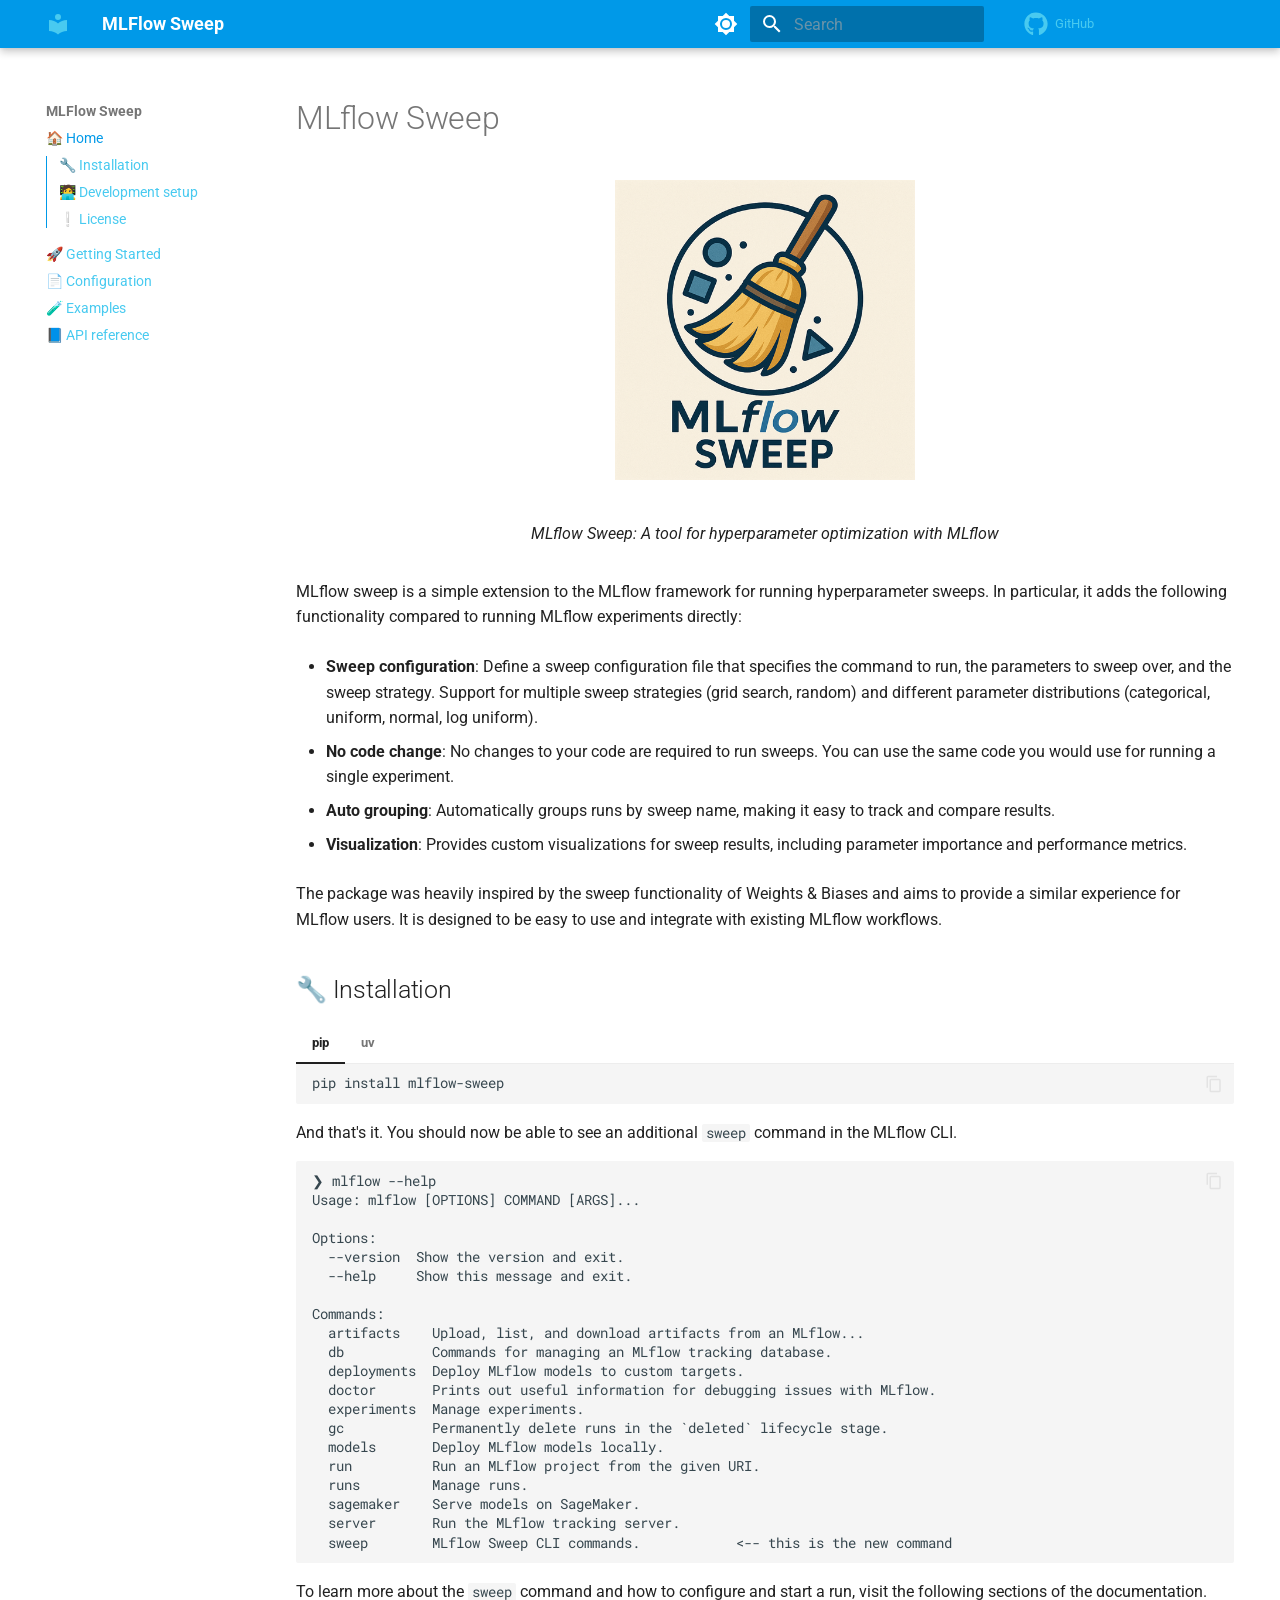
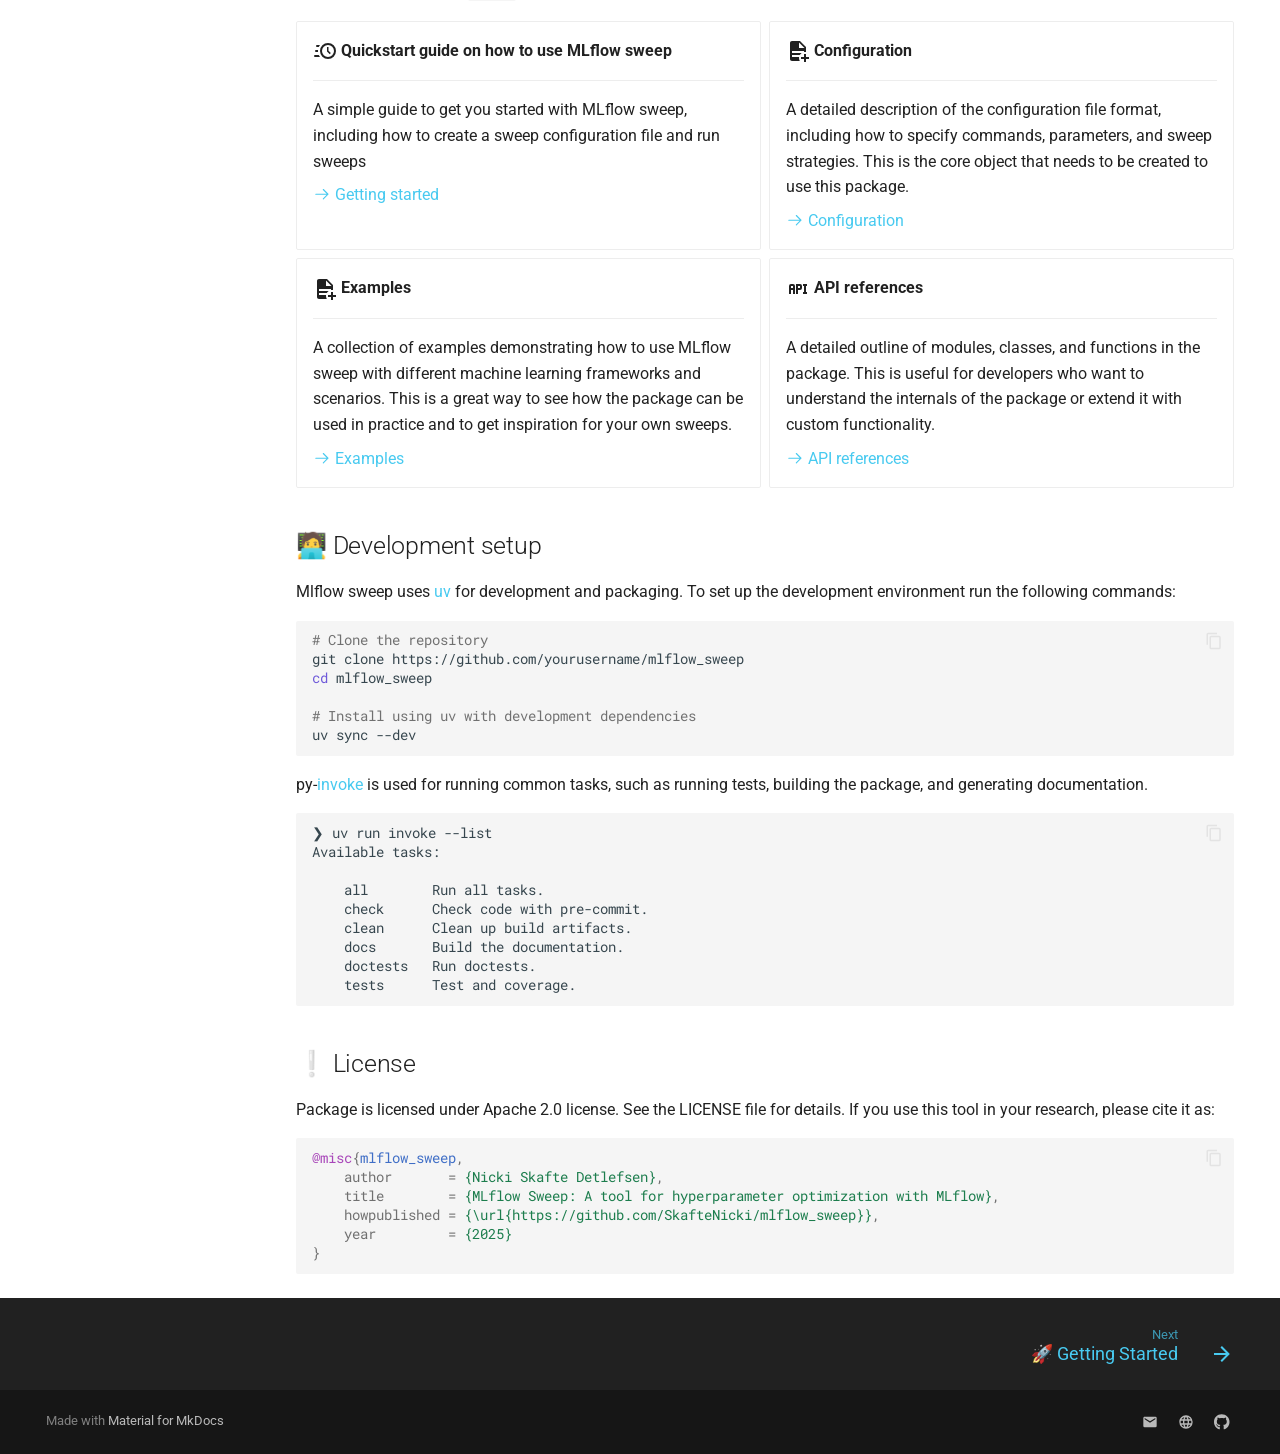
==== commit 6c2de545: "Deployed 96afd8d with MkDocs version: 1.6.1" ====
--- a/index.html
+++ b/index.html
@@ -388,6 +388,28 @@
   
   <span class="md-ellipsis">
     📄 Configuration
+    
+  </span>
+  
+
+      </a>
+    </li>
+  
+
+    
+      
+      
+  
+  
+  
+  
+    <li class="md-nav__item">
+      <a href="examples/" class="md-nav__link">
+        
+  
+  
+  <span class="md-ellipsis">
+    🧪 Examples
     
   </span>
   
@@ -520,6 +542,14 @@
 <p><a href="configuration/"><span class="twemoji"><svg xmlns="http://www.w3.org/2000/svg" viewBox="0 0 24 24"><path d="M13.22 19.03a.75.75 0 0 1 0-1.06L18.19 13H3.75a.75.75 0 0 1 0-1.5h14.44l-4.97-4.97a.749.749 0 0 1 .326-1.275.75.75 0 0 1 .734.215l6.25 6.25a.75.75 0 0 1 0 1.06l-6.25 6.25a.75.75 0 0 1-1.06 0"/></svg></span> Configuration</a></p>
 </li>
 <li>
+<p><span class="twemoji lg middle"><svg xmlns="http://www.w3.org/2000/svg" viewBox="0 0 24 24"><path d="M14 2H6c-1.11 0-2 .89-2 2v16c0 1.11.89 2 2 2h7.81c-.53-.91-.81-1.95-.81-3 0-.33.03-.67.08-1H6v-2h7.81c.46-.8 1.1-1.5 1.87-2H6v-2h12v1.08c.33-.05.67-.08 1-.08s.67.03 1 .08V8zm-1 7V3.5L18.5 9zm5 6v3h-3v2h3v3h2v-3h3v-2h-3v-3z"/></svg></span> <strong>Examples</strong></p>
+<hr />
+<p>A collection of examples demonstrating how to use MLflow sweep with different machine learning frameworks and
+scenarios. This is a great way to see how the package can be used in practice and to get inspiration for your own
+sweeps.</p>
+<p><a href="examples/"><span class="twemoji"><svg xmlns="http://www.w3.org/2000/svg" viewBox="0 0 24 24"><path d="M13.22 19.03a.75.75 0 0 1 0-1.06L18.19 13H3.75a.75.75 0 0 1 0-1.5h14.44l-4.97-4.97a.749.749 0 0 1 .326-1.275.75.75 0 0 1 .734.215l6.25 6.25a.75.75 0 0 1 0 1.06l-6.25 6.25a.75.75 0 0 1-1.06 0"/></svg></span> Examples</a></p>
+</li>
+<li>
 <p><span class="twemoji lg middle"><svg xmlns="http://www.w3.org/2000/svg" viewBox="0 0 24 24"><path d="M7 7H5a2 2 0 0 0-2 2v8h2v-4h2v4h2V9a2 2 0 0 0-2-2m0 4H5V9h2m7-2h-4v10h2v-4h2a2 2 0 0 0 2-2V9a2 2 0 0 0-2-2m0 4h-2V9h2m6 0v6h1v2h-4v-2h1V9h-1V7h4v2Z"/></svg></span> <strong>API references</strong></p>
 <hr />
 <p>A detailed outline of modules, classes, and functions in the package. This is useful for developers who want to
